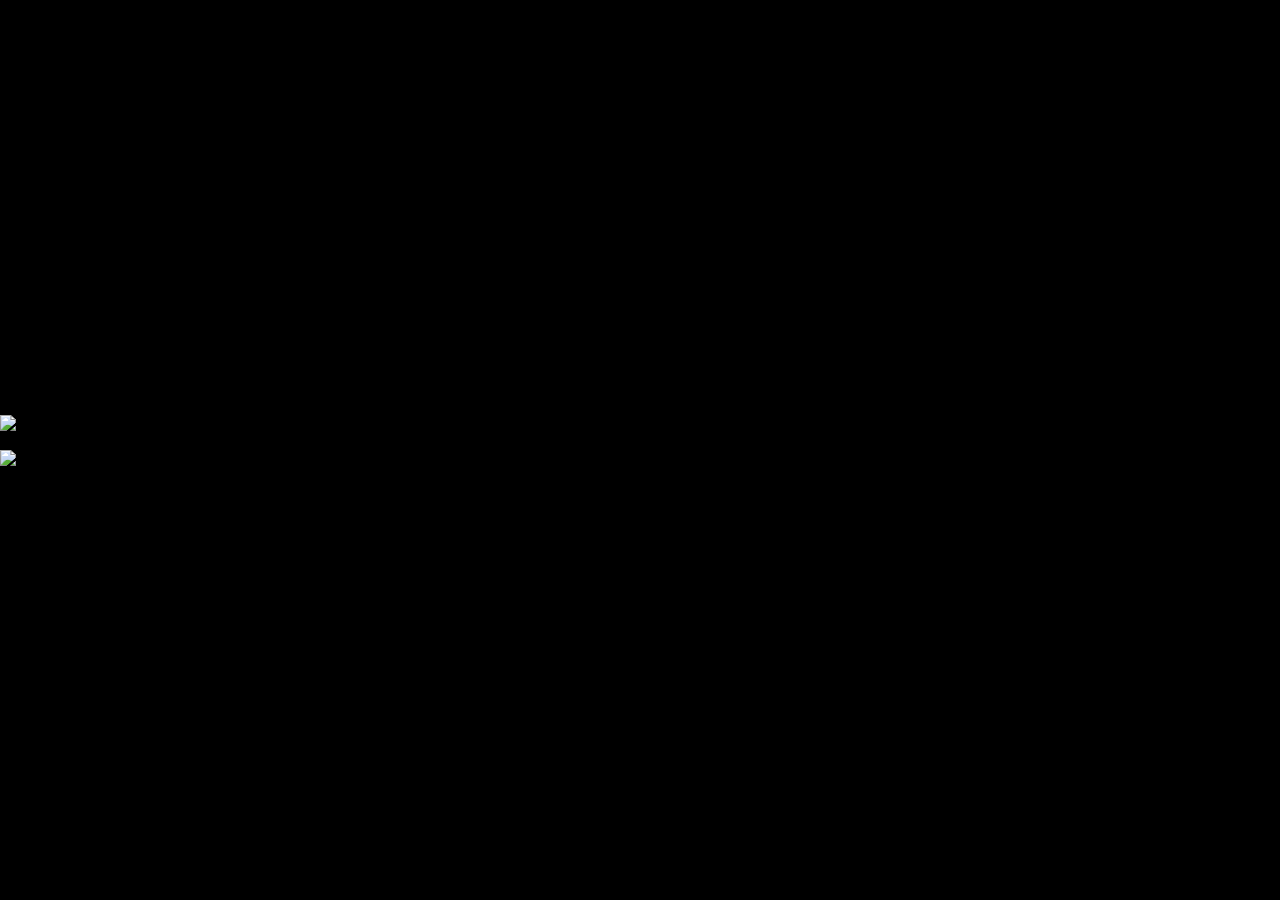
==== ball-site/index.html @ 97fe8c49 "SYRA LMS - Enterprise Landing Page with GSAP animations, dark theme, and premium design" ====
<!DOCTYPE html>
<html lang="en">
  <head>
    <title>
      SYRA LMS - Immersive Platform Experience
    </title>
    <meta charset="utf-8" />
    <meta name="viewport" content="width=device-width,initial-scale=1" />
    <meta name="theme-color" content="#000000" />
    <meta name="description" content="Enterprise Learning Management, Built to Scale. Powered by SYRA." />
    <meta property="og:title" content="SYRA LMS - Immersive Platform Experience" />
    <meta property="og:description" content="Enterprise Learning Management, Built to Scale. Powered by SYRA." />
    <meta property="og:image" content="/frame-122.png" />
    <meta property="og:url" content="https://gentle-bjppjzad.peachworlds.com/" />
    <meta property="og:type" content="website" />
    <link rel="icon" href="/favicon.ico" />
    <link href="/website-base.css" rel="stylesheet" />
    <link href="/styles.css" rel="stylesheet" />
    <link href="https://fonts.gstatic.com" rel="preconnect" crossorigin="" />
    <link href="https://fonts.googleapis.com" rel="preconnect" />
    <link href="https://fonts.googleapis.com/css?family=Inter:100,200,300,400,500,600,700,800,900&amp;display=swap" rel="stylesheet" />
    <script>
      window._pwInitialPath = "/";
    </script>
    <script defer="defer" fetchpriority="high" src="/script.js">
    </script>
    <meta name="pw:has-visual-script" content="false" />
    <link rel="preload" href="/scene-state/7924c80d-bb02-4826-bb1d-33b5c4a003f1.json" as="fetch" crossorigin="anonymous" />
    <link rel="preload" href="https://files.peachworlds.com/website/4c25fbb6-4447-4c03-b90b-8cdc80b7f81b/ring2.glb" as="fetch" crossorigin="anonymous" />
    <link rel="preload" href="https://files.peachworlds.com/website/a034d5e5-f4a1-4dcf-948c-021e9bb2047b/d25cec59-ebd5-472f-8d68-d06a9ad9ec39-left-hand-model-2021.glb" as="fetch" crossorigin="anonymous" />
    <link rel="preload" href="https://files.peachworlds.com/website/f013d082-dc38-4d1c-a94c-7d1fe1f25012/32be5c19-be14-469d-b2ed-f40f2c6a6361-a-rock.glb" as="fetch" crossorigin="anonymous" />
    <link rel="preload" href="https://files.peachworlds.com/website/5c00662b-6455-4fd2-bd42-2dcfce388ecd/studio-small-07-1k.exr" as="image" crossorigin="anonymous" />
    <link rel="preload" href="https://files.peachworlds.com/website/cf871065-1da4-4406-800b-a447b17d5a91/sphereanimated-1-.glb" as="fetch" crossorigin="anonymous" />
    <link rel="preload" href="https://files.peachworlds.com/website/6cd54b00-4824-4f9d-b440-da5d7ab19fb6/design-r.png" as="image" crossorigin="anonymous" />
    <link rel="preload" href="/ui-state.json" as="fetch" crossorigin="anonymous" />
    <link rel="preload" href="https://files.peachworlds.com/website/71e2d221-495f-463f-9fb5-9c53a4a52da3/audio-on.svg" as="image" crossorigin="anonymous" />
    <link rel="preload" href="https://files.peachworlds.com/website/16d646fa-1fe0-40e4-9465-89cd3027eb86/audio-mute.svg" as="image" crossorigin="anonymous" />
    <style>
      * { box-sizing: border-box; } body {margin: 0;}::-webkit-scrollbar{display:none;}.pwb-scene &gt; canvas{display:block;width:100%;height:100%;user-select:none;}#pwb-loading-wrap{background-color:#06040A;}#ioqi{width:100%;height:100dvh;display:flex;position:relative;align-items:center;flex-direction:column;justify-content:center;}#i7t5a{display:flex;position:relative;align-items:center;justify-content:center;}#izk4b{color:#FFFFFF;display:block;position:absolute;font-size:18px;text-align:center;font-family:&#34;cotford-display-light-italic&#34;;font-weight:bold;}#ik8qc{width:100%;display:none;min-height:75px;padding-top:10px;padding-left:10px;padding-right:10px;padding-bottom:10px;}#i9u0o{width:100%;bottom:0px;display:flex;position:fixed;min-height:75px;align-items:center;padding-top:10px;padding-left:10px;padding-right:10px;padding-bottom:10px;justify-content:center;}#iittf{width:350px;}*{scrollbar-width:none;}#it7v8{top:48px;color:#ffffff;width:100%;display:block;position:absolute;font-size:24px;max-width:600px;text-align:center;font-family:&#34;kantumruypro-light&#34;;font-weight:400;line-height:24px;padding-top:10px;padding-left:10px;padding-right:10px;letter-spacing:0px;padding-bottom:10px;}#izp2n{font-size:26px;font-family:&#34;cotford-display-light-italic&#34;;}.pw-scene-style &gt; canvas{display:block;width:100%;height:100%;user-select:none;}html, body, div, span, applet, object, iframe, h1, h2, h3, h4, h5, h6, p, blockquote, pre, a, abbr, acronym, address, big, cite, code, del, dfn, em, img, ins, kbd, q, s, samp, small, strike, strong, sub, sup, tt, var, b, u, i, center, dl, dt, dd, ol, ul, li, fieldset, form, label, legend, table, caption, tbody, tfoot, thead, tr, th, td, article, aside, canvas, details, embed, figure, figcaption, footer, header, hgroup, menu, nav, output, ruby, section, summary, time, mark, audio, video{margin-top:0px;margin-right:0px;margin-bottom:0px;margin-left:0px;padding-top:0px;padding-right:0px;padding-bottom:0px;padding-left:0px;border-top-width:0px;border-right-width:0px;border-bottom-width:0px;border-left-width:0px;border-top-style:none;border-right-style:none;border-bottom-style:none;border-left-style:none;border-top-color:currentcolor;border-right-color:currentcolor;border-bottom-color:currentcolor;border-left-color:currentcolor;border-image-source:initial;border-image-slice:initial;border-image-width:initial;border-image-outset:initial;border-image-repeat:initial;font-style:inherit;font-variant-ligatures:inherit;font-variant-caps:inherit;font-variant-numeric:inherit;font-variant-east-asian:inherit;font-variant-alternates:inherit;font-variant-position:inherit;font-variant-emoji:inherit;font-weight:inherit;font-stretch:inherit;font-size:inherit;line-height:inherit;font-family:inherit;font-optical-sizing:inherit;font-size-adjust:inherit;font-kerning:inherit;font-feature-settings:inherit;font-variation-settings:inherit;font-language-override:inherit;vertical-align:baseline;}article, aside, details, figcaption, figure, footer, header, hgroup, menu, nav, section{display:block;}body{line-height:1;}ol, ul{list-style-position:initial;list-style-image:initial;list-style-type:none;}blockquote, q{quotes:none;}blockquote::before, blockquote::after, q::before, q::after{content:none;}table{border-collapse:collapse;-webkit-border-horizontal-spacing:0px;-webkit-border-vertical-spacing:0px;}b, strong{font-weight:bolder;}i, em{font-style:italic;}@font-face{src:url(&#34;https://files.peachworlds.com/website/9fa486aa-bda8-448b-ae15-0d2807d67348/kantumruypro-regular.ttf&#34;);font-family:kantumruypro-regular;}@font-face{src:url(&#34;https://files.peachworlds.com/website/bb75e3c7-b59f-400c-b291-21babd55424b/kantumruypro-italic.ttf&#34;);font-family:kantumruypro-italic;}@font-face{src:url(&#34;https://files.peachworlds.com/website/b79edb11-2c78-4fdc-9512-f935f3fa5f18/kantumruypro-lightitalic.ttf&#34;);font-family:kantumruypro-lightitalic;}@font-face{src:url(&#34;https://files.peachworlds.com/website/bb75e3c7-b59f-400c-b291-21babd55424b/kantumruypro-italic.ttf&#34;);font-family:kantumruypro-italic;}@font-face{src:url(&#34;https://files.peachworlds.com/website/f69d486d-9947-4876-b985-f4bb9229ac21/kantumruypro-light.ttf&#34;);font-family:kantumruypro-light;}@font-face{src:url(&#34;https://files.peachworlds.com/website/9fa486aa-bda8-448b-ae15-0d2807d67348/kantumruypro-regular.ttf&#34;);font-family:kantumruypro-regular;}@font-face{src:url(&#34;https://files.peachworlds.com/website/3dca9941-6e9c-41eb-b9f4-c572b12c3dfd/cotford-display-light-italic.ttf&#34;);font-family:cotford-display-light-italic;}@font-face{src:url(&#34;https://files.peachworlds.com/website/bb75e3c7-b59f-400c-b291-21babd55424b/kantumruypro-italic.ttf&#34;);font-family:kantumruypro-italic;}@media (max-width: 480px){#iittf{width:96%;}}
    </style>
  </head>
  <body id="i7xv">
    <div id="pwb-body-wrap">
      <div id="ilxh" class="pwb-flex-grid-wrap">
        <div id="i1kf" class="pwb-scene">
        </div>
      </div>
      <div id="i7fsr" class="pwb-flex-grid-wrap">
        <div id="ise2k-4" class="pwb-flex-grid-wrap">
          <div id="ipgz5" class="pwb-flex-grid-wrap">
            <div id="izvvl-5">
              Enterprise Learning
            </div>
            <div id="izvvl-2-4">
              Management System
            </div>
          </div>
          <div id="ipgz5-2" class="pwb-flex-grid-wrap">
            <div id="izvvl-5-2">
              SCROLL TO EXPLORE
            </div>
          </div>
        </div>
        <div id="ise2k" class="pwb-flex-grid-wrap">
            <div id="izvvl">
              Author.
            </div>
            <div id="izvvl-2">
              Build courses with drag-and-drop simplicity. Rich media, SCORM, xAPI, quizzes, assignments &#8212; everything your instructors need, in one place.
            </div>
        </div>
        <div id="ise2k-2" class="pwb-flex-grid-wrap">
            <div id="izvvl-3">
              Deliver.
            </div>
            <div id="izvvl-2-2">
              Multi-tenant deployment, SSO, role-based access, mobile-first design &#8212; reach every learner across every department, branch, and region.
            </div>
        </div>
        <div id="ise2k-3" class="pwb-flex-grid-wrap">
            <div id="izvvl-4">
              Measure.
            </div>
            <div id="izvvl-2-3">
              Real-time analytics, completion tracking, assessment scoring, and compliance reporting &#8212; actionable insights that drive learning outcomes.
            </div>
        </div>
        <div id="ise2k-4-2" class="pwb-flex-grid-wrap">
          <div id="ipgz5-3" class="pwb-flex-grid-wrap">
            <div id="izvvl-5-3">
              <span id="iwjrq">              Learning
</span>
              Without
            </div>
            <div id="izvvl-2-4-2">
              <span id="imw6j">              Limits.
</span>
              Built to Scale
            </div>
          </div>
          <div id="ipgz5-4" class="pwb-flex-grid-wrap" style="opacity:0;pointer-events:none;">
            <div id="icjns" class="pwb-flex-grid-wrap">
              <img src="https://files.peachworlds.com/website/58957ca9-8643-49dc-a035-eb71ea88ae23/peach-contest.jpg" loading="lazy" id="ix0fg" />
            </div>
            <div id="i61hk" class="pwb-flex-grid-wrap">
              <img src="https://files.peachworlds.com/website/6afeb197-b2ab-4ca1-a1c8-5106d596f57b/icon-arrow.svg" loading="lazy" id="ix0fg-2" />
            </div>
          </div>
          <div id="ipgz5-2-2" class="pwb-flex-grid-wrap" style="pointer-events:none;cursor:default;">
            <div id="izvvl-5-2-5" style="pointer-events:none;cursor:default;">
              POWERED BY SYRA LMS
            </div>
          </div>
        </div>
      </div>
      <div id="iu07b" class="pwb-flex-grid-wrap">
        <div id="ii6zp" class="pwb-flex-grid-wrap">
          <div id="iz3qu" class="pwb-relative-overlay">
            <div id="i7ibo" class="pwb-flex-grid-wrap">
              <div id="izqgk">
                <span id="igbjd">                Request
</span>
                a Demo
                <br id="izpoj" />
                <span id="ilszi">                of SYRA
</span>
                Today
              </div>
              <div id="igdbj" class="pwb-flex-grid-wrap">
                <img src="https://files.peachworlds.com/website/6afeb197-b2ab-4ca1-a1c8-5106d596f57b/icon-arrow.svg" loading="lazy" id="ix0fg-2-2" />
              </div>
            </div>
            <div id="ixd79" class="pwb-flex-grid-wrap">
              <div id="iici9-2" class="pwb-flex-grid-wrap">
                <div id="izvvl-5-2-2-2">
                  CLOSE
                </div>
              </div>
            </div>
          </div>
        </div>
        <div id="iici9" class="pwb-flex-grid-wrap">
          <div id="iz27l" class="pwb-flex-grid-wrap">
            <img src="https://files.peachworlds.com/website/b32fbc41-4780-4e2a-862e-de829d898a2d/long-menu.svg" loading="lazy" id="i9a69" />
            <div id="irfiv">
              MENU
            </div>
          </div>
          <div id="i6ekg" class="pwb-audio">
          </div>
        </div>
      </div>
    </div>
    <div id="pwb-loading-wrap">
      <div id="ioqi" class="pwb-flex-grid-wrap">
        <div id="it7v8">
          <span id="izp2n">          Your platform
</span>
          is loading...
          <br id="i0h2v" />
        </div>
        <div id="i7t5a" size="64" progresscolor="#FFFFFF" progresswidth="1" backgroundcolor="#38363B" backgroundwidth="1" class="pwb-loading-bar">
          <svg id="ijw11" width="130" xmlns="http://www.w3.org/2000/svg" height="130" version="1.1" viewport="0 0 130 130">
            <circle r="64" cx="65" cy="65" id="iijaf" fill="transparent" stroke="#38363B" stroke-width="1" stroke-dasharray="402.1238596594935" stroke-dashoffset="0">
            </circle>
            <circle r="64" cx="65" cy="65" id="ip7q6" fill="transparent" stroke="#FFFFFF" stroke-width="1" stroke-dasharray="402.1238596594935" stroke-dashoffset="402.1238596594935" class="pwb-loading-bar-circle">
            </circle>
          </svg>
          <div id="izk4b" class="pwb-loading-bar-text">
            0%
          </div>
        </div>
        <div id="i9u0o" class="pwb-flex-grid-wrap">
          <img src="https://files.peachworlds.com/website/da6da6ee-b51e-4933-aa07-418f6b162f99/pw-built-2-.png" loading="lazy" id="iittf" />
        </div>
      </div>
      <div id="ik8qc" class="pwb-flex-grid-wrap">
        <img src="https://pwb-uploads-staging.s3.amazonaws.com/static/built_with_peach_worlds_light.png" loading="lazy" id="pwb-loading-page-logo" />
      </div>
    </div>
    <a target="_blank" href="#" style="opacity:0;pointer-events:none;position:absolute;">    <img class="pw-promo-image" src="https://pwb-uploads-production.s3.amazonaws.com/static/pw_promotional_badge.png" alt="" /></a>
    <!-- Waterfall optimization -->
    <script type="text/javascript">
      window._pwPreviewResourceUrls = [];
          (function waterfallOptimizationScript(){window._pwPreviewResourceUrls=window._pwPreviewResourceUrls||[];if(!window._pwLoadFileRequestsCache)window._pwLoadFileRequestsCache=new Map;if(!window._pwLoadFileResolveFnCache)window._pwLoadFileResolveFnCache=new Map;window._pwSetFileCache=(fileUrl,blob)=>{if(!window._pwLoadFileResolveFnCache)throw new Error(`Variable "_pwLoadFileResolveFnCache" is undefined.`);const blobUrl=(window.URL||window.webkitURL).createObjectURL(blob);const resolveFn=window._pwLoadFileResolveFnCache.get(fileUrl);if(!resolveFn)throw new Error(`Resolve function for file "${fileUrl}" not found.`);resolveFn(blobUrl)};window._pwWaitForExplicitFileResolve=fileUrl=>{if(!window._pwLoadFileResolveFnCache)throw new Error(`Variable "_pwLoadFileResolveFnCache" is undefined.`);if(!window._pwLoadFileRequestsCache)throw new Error(`Variable "_pwLoadFileRequestsCache" is undefined.`);if(window._pwLoadFileResolveFnCache.has(fileUrl)&&window._pwLoadFileRequestsCache.has(fileUrl))return;let resolveFn=void 0;const explicitWaitPromise=new Promise(resolve=>{resolveFn=resolve});window._pwLoadFileResolveFnCache.set(fileUrl,resolveFn);window._pwLoadFileRequestsCache.set(fileUrl,explicitWaitPromise)};window._pwLoadFileFromCacheHelper=async fileUrl=>{if(!fileUrl)return void 0;try{const response=await fetch(fileUrl);if(!response.ok)return void 0;const blob=await response.blob();const blobUrl=(window.URL||window.webkitURL).createObjectURL(blob);return blobUrl}catch(error){return void 0}};window._pwLoadFileFromCache=async fileUrl=>{if(!fileUrl)return void 0;if(!window._pwLoadFileRequestsCache)throw new Error(`Variable "_pwLoadFileRequestsCache" is undefined.`);let requestPromise=window._pwLoadFileRequestsCache.get(fileUrl);if(!requestPromise){if(!window._pwLoadFileFromCacheHelper)throw new Error(`Function "_pwLoadFileFromCacheHelper" is undefined.`);requestPromise=window._pwLoadFileFromCacheHelper(fileUrl);window._pwLoadFileRequestsCache.set(fileUrl,requestPromise)}return await requestPromise};for(const explicitResourceUrl of window._pwPreviewResourceUrls)window._pwWaitForExplicitFileResolve(explicitResourceUrl)})();
    </script>
    <script type="text/javascript">
      window._pwExecLoadingPageJavascript = () => {
            var items = document.querySelectorAll('#i7t5a');
          for (var i = 0, len = items.length; i < len; i++) {
            (function(){
const _this=this;if(!_this||_this.dataset.gjsType)return;const loadingDuration=6e3;const loadingStopAtTime=4500;if(!window._pwLoadingProgressEasing){window._pwLoadingProgressEasing=x=>{return x<.5?4*x*x*x:1-Math.pow(-2*x+2,3)/2}}if(!window._pwSetLoadingProgress){window._pwSetLoadingProgress=(timeMilliseconds,progressText,circle)=>{const progress=Math.round(window._pwLoadingProgressEasing((timeMilliseconds+50)/loadingDuration)*100);if(progressText){progressText.dataset.time=`${timeMilliseconds}`;progressText.textContent=`${progress}%`}if(!circle)return;const radius=circle?parseInt(circle.getAttribute("r")||"0"):40;const c=Math.PI*(radius*2);const circleProgress=(100-progress)/100*c;circle.style.strokeDashoffset=`${circleProgress}`}}const timeId=setInterval(()=>{const progressText=Array.from(_this.children).find(el=>el.classList.contains("pwb-loading-bar-text"));const circle=_this.querySelector(`.pwb-loading-bar-circle`);const currentProgress=parseInt(progressText.dataset.time||"0");window._pwSetLoadingProgress(currentProgress+50,progressText,circle);if(currentProgress>=loadingStopAtTime){clearInterval(timeId)}},50)
}.bind(items[i]))();
          }
          };
          window._pwExecLoadingPageJavascript();
    </script>
    <script>
      (function() {
        var activated = false;
        var scrollEndTriggered = false;
        var maxScrollReached = 0;

        // Wait for parent to signal that we're in fullscreen mode
        window.addEventListener('message', function(e) {
          if (e.data === 'ballsite-activate') {
            activated = true;
            scrollEndTriggered = false;
            maxScrollReached = 0;
          }
        });

        function checkScrollEnd() {
          if (!activated || scrollEndTriggered) return;
          var scrollTop = window.pageYOffset || document.documentElement.scrollTop;
          var scrollHeight = document.documentElement.scrollHeight;
          var clientHeight = document.documentElement.clientHeight;
          var maxScroll = scrollHeight - clientHeight;

          // Track max scroll position
          if (scrollTop > maxScrollReached) maxScrollReached = scrollTop;

          // Only trigger if:
          // 1. There's actual scrollable content (at least 200px)
          // 2. User has scrolled at least 200px total
          // 3. User is near the bottom
          if (maxScroll > 200 && maxScrollReached > 200 && scrollTop >= maxScroll - 100) {
            scrollEndTriggered = true;
            if (window.parent !== window) {
              window.parent.postMessage('ballsite-scroll-end', '*');
            }
          }
        }
        window.addEventListener('scroll', checkScrollEnd, { passive: true });
      })();
    </script>
  </body>
</html>
---- website-base.css ----
#pwb-body-wrap {
  opacity: 0;
  max-width: 100vw;
  max-height: 100vh;
  overflow: hidden;
  position: relative;
}

/* only target div with id pwb-loading-wrap, body tag on loading screen will also have the same id */
div#pwb-loading-wrap {
  position: absolute;
  top: 0;
  left: 0;
  width: 100vw;
  min-height: 100vh;
  z-index: 1;
  transition: opacity 0.3s;
}

/* Recommended Lenis CSS */
html.lenis,
html.lenis body {
  height: auto;
}

.lenis:not(.lenis-autoToggle).lenis-stopped {
  overflow: clip;
}

.lenis [data-lenis-prevent],
.lenis [data-lenis-prevent-wheel],
.lenis [data-lenis-prevent-touch] {
  overscroll-behavior: contain;
}

.lenis.lenis-smooth iframe {
  pointer-events: none;
}

.lenis.lenis-autoToggle {
  transition-property: overflow;
  transition-duration: 1ms;
  transition-behavior: allow-discrete;
}

/* Hacky fix for the scrollbar - check out the PWB-705 bug report */

* {
  -ms-overflow-style: none;
  scrollbar-width: none;
}
*::-webkit-scrollbar {
  display: none;
}

.pw-promo-image {
  width: 162px;
  position: fixed;
  z-index: 9999;
  bottom: 16px;
  right: 16px;
  box-shadow: 0px -2px 22px 8px rgba(0, 0, 0, 0.1);
  border-radius: 8px;
}
---- styles.css ----
﻿html{background-color:#000000;}* { box-sizing: border-box; } body {margin: 0;background-color:#000000;}.pw-scene-style{display:block;width:100dvw;height:100dvh;min-height:75px;}.pw-scene-style > canvas{display:block;width:100%;height:100%;user-select:none;}*{scrollbar-width:none;}::-webkit-scrollbar{display:none;}#i9tg{position:relative;z-index:0;background-color:#ffffff;}#ijim{display:block;position:fixed;width:100vw;height:100vh;top:0px;left:0px;right:0px;bottom:0px;z-index:-1;}html, body, div, span, applet, object, iframe, h1, h2, h3, h4, h5, h6, p, blockquote, pre, a, abbr, acronym, address, big, cite, code, del, dfn, em, img, ins, kbd, q, s, samp, small, strike, strong, sub, sup, tt, var, b, u, i, center, dl, dt, dd, ol, ul, li, fieldset, form, label, legend, table, caption, tbody, tfoot, thead, tr, th, td, article, aside, canvas, details, embed, figure, figcaption, footer, header, hgroup, menu, nav, output, ruby, section, summary, time, mark, audio, video{margin-top:0px;margin-right:0px;margin-bottom:0px;margin-left:0px;padding-top:0px;padding-right:0px;padding-bottom:0px;padding-left:0px;border-top-width:0px;border-right-width:0px;border-bottom-width:0px;border-left-width:0px;border-top-style:none;border-right-style:none;border-bottom-style:none;border-left-style:none;border-top-color:currentcolor;border-right-color:currentcolor;border-bottom-color:currentcolor;border-left-color:currentcolor;border-image-source:initial;border-image-slice:initial;border-image-width:initial;border-image-outset:initial;border-image-repeat:initial;font-style:inherit;font-variant-ligatures:inherit;font-variant-caps:inherit;font-variant-numeric:inherit;font-variant-east-asian:inherit;font-variant-alternates:inherit;font-variant-position:inherit;font-variant-emoji:inherit;font-weight:inherit;font-stretch:inherit;font-size:inherit;line-height:inherit;font-family:inherit;font-optical-sizing:inherit;font-size-adjust:inherit;font-kerning:inherit;font-feature-settings:inherit;font-variation-settings:inherit;font-language-override:inherit;vertical-align:baseline;}article, aside, details, figcaption, figure, footer, header, hgroup, menu, nav, section{display:block;}body{line-height:1;}ol, ul{list-style-position:initial;list-style-image:initial;list-style-type:none;}blockquote, q{quotes:none;}blockquote::before, blockquote::after, q::before, q::after{content:none;}table{border-collapse:collapse;-webkit-border-horizontal-spacing:0px;-webkit-border-vertical-spacing:0px;}b, strong{font-weight:bolder;}i, em{font-style:italic;}.pw-block-style{display:block;min-height:75px;width:100%;}#iolxg{height:160dvh;pointer-events:none;position:relative;z-index:9999;display:flex;flex-direction:column;align-items:center;justify-content:start;}.pw-anchor-style{display:block;height:0px;width:100%;}#irod2-2{height:100dvh;display:flex;flex-direction:column;position:sticky;align-items:start;top:0px;}.pw-text-style{display:block;width:100%;font-family:Inter;font-size:16px;font-weight:400;letter-spacing:0px;color:rgb(0, 0, 0);}#iiz3y{color:#ffffff;font-family:"instrumentserif-italic";font-size:72px;position:relative;letter-spacing:-0.02em;width:revert;}#ijp7h{position:absolute;bottom:5vh;width:revert;min-height:revert;display:flex;flex-direction:column;align-items:start;left:5vw;}:root{--pw-user-color-style-b90b682a-e4eb-4994-b48c-9184bc04a04e:#101010;}#ijp7h-2{position:relative;width:revert;min-height:revert;display:flex;flex-direction:row;justify-content:start;align-items:end;gap:24px;}#iiz3y-2-2{color:#ffffff;font-family:"instrumentsans-regular";font-size:90px;position:relative;left:0px;width:revert;letter-spacing:-6px;display:none;}#ii1g6-2{color:#ffffff;font-family:"instrumentserif-regular";font-size:18px;position:relative;top:-18px;width:revert;display:none;}.pw-link-style{color:inherit;display:inline-block;vertical-align:top;text-decoration-line:none;text-decoration-thickness:initial;text-decoration-style:initial;text-decoration-color:initial;width:100%;max-width:100%;cursor:pointer;}#ico91{display:flex;flex-direction:row;align-items:end;}.pw-image-style{width:100px;height:100px;}#io8gn{width:100%;height:500px;position:absolute;bottom:0px;z-index:-1;}#io8gn-2{width:100%;height:500px;position:absolute;bottom:-500px;z-index:-1;}#irod2{min-height:revert;position:fixed;top:0px;display:flex;flex-direction:column;align-items:center;justify-content:start;background-color:#0000001a;backdrop-filter:blur(30px);z-index:9999999;}#irod2-4{display:flex;flex-direction:row;justify-content:space-between;align-items:center;max-width:1600px;padding-left:40px;padding-right:40px;position:relative;}#ievjs{width:revert;min-height:revert;display:flex;gap:2px;}#i37rm-2{max-width:revert;padding-top:12px;padding-bottom:12px;border-radius:12px;position:relative;border:1px solid #ffffff33;width:230px;}#i05en-3{font-family:"satoshi-medium";color:#ffffff;text-align:center;}#ico91-2{display:flex;flex-direction:row;align-items:center;justify-content:start;gap:10px;min-height:revert;margin-bottom:20px;overflow:hidden;}#iiz3y-2{color:#ffffff;font-family:"instrumentsans-medium";position:relative;font-size:12px;letter-spacing:1px;text-transform:uppercase;display:block;}#ijl82{display:flex;flex-direction:column;align-items:center;justify-content:start;position:relative;top:-50dvh;z-index:5;}#ijp7h-3{position:relative;width:revert;min-height:revert;display:flex;flex-direction:column;align-items:start;margin-bottom:80px;}#ico91-2-2{display:flex;flex-direction:row;align-items:center;justify-content:center;gap:10px;min-height:revert;margin-bottom:20px;}#iooij-3{height:1px;width:40px;min-height:revert;background-color:#000000;}#iiz3y-2-3{color:#000000;font-family:"instrumentsans-medium";position:relative;font-size:12px;letter-spacing:1px;text-transform:uppercase;width:revert;}#i89yd-2{white-space-collapse:preserve;}#ico91-3{display:flex;flex-direction:column;align-items:center;width:revert;min-height:revert;justify-content:center;gap:20px;}#iiz3y-3{color:#000000;font-family:"satoshi-regular";font-size:52px;position:relative;text-align:center;letter-spacing:-0.02em;}#ijp7h-2-2{position:relative;width:revert;min-height:revert;display:flex;flex-direction:row;justify-content:start;align-items:end;gap:24px;}#ijl82-2-2{min-height:revert;width:1200px;display:flex;flex-direction:column;justify-content:start;align-items:start;margin-top:80px;}#i05en-3-2-2-3{font-family:"satoshi-regular";color:#00000033;text-align:center;}#i1bxk{white-space-collapse:preserve;}#if2ol{min-height:revert;display:flex;flex-direction:row;justify-content:space-between;margin-top:20px;align-items:center;}#ijl82-3{display:flex;flex-direction:column;align-items:center;justify-content:start;position:relative;padding-left:40px;padding-right:40px;padding-top:20dvh;}#ijp7h-3-2{position:relative;width:revert;min-height:revert;display:flex;flex-direction:column;align-items:start;margin-bottom:40px;}#ico91-3-2{display:flex;flex-direction:row;align-items:end;width:revert;min-height:revert;justify-content:center;}#iiz3y-3-2{color:#000000;font-family:"instrumentsans-regular";font-size:52px;position:relative;text-align:start;letter-spacing:-0.02em;text-transform:none;}#ijp7h-2-2-2{position:relative;width:revert;min-height:revert;display:flex;flex-direction:row;justify-content:start;align-items:end;gap:24px;}#i8jsjl{max-width:1200px;min-height:revert;display:flex;flex-direction:column;align-items:start;justify-content:start;gap:100px;}#i3krdj{display:flex;flex-direction:row;gap:0px;justify-content:start;overflow:hidden;height:400px;margin-top:-40px;}#i3krdj-2{border-radius:0px;padding-right:40px;padding-bottom:40px;display:flex;flex-direction:column;justify-content:center;width:50%;align-items:start;}#i3krdj-2-2{background-color:var(--pw-user-color-style-b90b682a-e4eb-4994-b48c-9184bc04a04e);border-radius:24px;display:flex;flex-direction:column;align-items:center;justify-content:center;width:50%;}#i30u5x{height:revert;width:45%;}#iiz3y-3-2-2{color:#000000;font-family:"instrumentserif-italic";font-size:32px;position:relative;text-align:start;letter-spacing:-0.02em;}#i83zh8{min-height:revert;display:flex;flex-direction:column;align-items:start;gap:8px;max-width:400px;margin-left:0px;}#i83zh8-2{display:flex;flex-direction:column;align-items:start;gap:4px;min-height:revert;position:relative;}#i6x28p{color:#00000066;}#ihlqjb{min-height:revert;display:flex;flex-direction:column;align-items:start;justify-content:start;gap:8px;}#iq2i9n{display:flex;flex-direction:column;align-items:start;justify-content:start;gap:20px;}#i3krdj-3{display:flex;flex-direction:row;gap:0px;justify-content:start;overflow:hidden;height:400px;}#i3krdj-2-2-2{background-color:var(--pw-user-color-style-b90b682a-e4eb-4994-b48c-9184bc04a04e);border-radius:24px;flex-direction:column;align-items:center;justify-content:center;width:50%;display:flex;overflow:hidden;}#i30u5x-2{height:revert;width:75%;}#i3krdj-3-2{display:flex;flex-direction:row;gap:0px;justify-content:start;overflow:hidden;height:400px;}#i3krdj-2-2-2-2{background-color:var(--pw-user-color-style-b90b682a-e4eb-4994-b48c-9184bc04a04e);border-radius:24px;display:flex;flex-direction:column;align-items:center;justify-content:end;width:50%;overflow:hidden;}#i30u5x-2-2{height:revert;width:65%;}#ijl82-3-2{display:flex;flex-direction:column;align-items:center;justify-content:start;position:relative;padding-left:40px;padding-right:40px;margin-top:200px;padding-top:400px;padding-bottom:200px;}#iid17o{height:30dvh;pointer-events:none;display:block;}#iid17o-2{height:100dvh;pointer-events:none;display:block;}#irod2-2-2{height:100dvh;display:flex;flex-direction:column;position:relative;align-items:center;overflow:hidden;justify-content:center;}#ijp7h-4{position:absolute;width:revert;min-height:revert;display:flex;flex-direction:column;align-items:start;right:20vw;}#ico91-2-3{display:flex;flex-direction:row;align-items:center;justify-content:start;gap:10px;min-height:revert;margin-bottom:20px;}#iooij-2{height:1px;width:40px;min-height:revert;background-color:#ffffff;}#iiz3y-2-4{color:#ffffff;position:relative;}#i89yd-3{white-space-collapse:preserve;}#ico91-4{display:flex;flex-direction:column;align-items:start;justify-content:start;gap:20px;}#iiz3y-4{color:#ffffff;font-family:"satoshi-regular";font-size:72px;position:relative;letter-spacing:-0.02em;}#ijp7h-2-3{position:relative;width:revert;min-height:revert;display:flex;flex-direction:row;justify-content:start;align-items:end;gap:24px;}#io8gn-3{width:100%;height:200px;position:absolute;bottom:0px;z-index:-1;}#i37rm-3{max-width:revert;width:revert;padding-left:24px;padding-right:24px;padding-top:12px;padding-bottom:12px;background-color:#ffffff;border-radius:12px;position:relative;right:0px;display:flex;flex-direction:row;height:48px;align-items:center;gap:8px;}#i05en-4{font-family:"satoshi-medium";}#iuzuw6-3{width:14px;height:14px;}#i37rm-3-3{max-width:revert;padding-left:24px;padding-right:24px;padding-top:12px;padding-bottom:12px;background-color:#ffffff;border-radius:12px;position:relative;right:0px;display:flex;flex-direction:row;height:56px;align-items:center;gap:8px;top:-10px;left:10px;width:revert;}#i05en-4-3{font-family:"satoshi-medium";}#iuzuw6-3-3{width:14px;height:14px;}#i2m79a{position:absolute;bottom:0px;display:flex;flex-direction:column;align-items:center;justify-content:start;max-width:1600px;padding-left:40px;padding-right:40px;pointer-events:auto;}#ievjs-2{width:revert;min-height:revert;display:flex;gap:2px;}#iwb6qw{display:flex;flex-direction:row;justify-content:space-between;align-items:end;min-height:revert;}#ievjs-2-2{width:revert;min-height:revert;display:flex;gap:32px;margin-right:32px;align-items:center;}#i05en-2-3-2-2{font-family:"satoshi-regular";color:#ffffff;width:revert;}#iolxg-2{height:50dvh;pointer-events:auto;position:relative;z-index:9999;display:flex;flex-direction:column;align-items:center;justify-content:start;}#irod2-2-3{height:50dvh;display:none;flex-direction:column;position:relative;align-items:center;}#io8gn-4{width:100%;height:200px;position:absolute;bottom:300px;z-index:-1;display:none;}#io8gn-2-2{width:100%;height:200px;position:absolute;bottom:100px;z-index:-1;display:none;}#ijp7h-3-3{position:relative;width:revert;min-height:revert;display:none;flex-direction:column;align-items:start;top:50px;}#ico91-2-2-3{display:flex;flex-direction:row;align-items:center;justify-content:center;gap:10px;min-height:revert;margin-bottom:20px;}#iooij-3-3{height:1px;width:40px;min-height:revert;background-color:#ffffff;}#iiz3y-2-3-3{color:#ffffff;font-family:"instrumentsans-medium";position:relative;font-size:12px;letter-spacing:1px;text-transform:uppercase;width:revert;}#i89yd-2-3{white-space-collapse:preserve;}#ico91-3-3{display:flex;flex-direction:column;align-items:center;width:1000px;min-height:revert;justify-content:start;gap:20px;}#iiz3y-3-3{color:#ffffff;font-family:"satoshi-regular";font-size:64px;position:relative;text-align:center;letter-spacing:-0.02em;}#ijp7h-2-2-3{position:relative;width:revert;min-height:revert;display:flex;flex-direction:row;justify-content:start;align-items:end;gap:24px;}#itwt9d{font-family:"satoshi-regular";}#ih1mff{height:60dvh;display:block;}#i37rm-3-3-2{max-width:revert;width:revert;padding-left:24px;padding-right:24px;padding-top:12px;padding-bottom:12px;background-color:#ffffff;border-radius:12px;position:relative;right:0px;display:none;flex-direction:row;height:48px;align-items:center;gap:8px;top:0px;}#i05en-4-3-2{font-family:"instrumentsans-medium";}#iuzuw6-3-3-2{width:14px;height:14px;}#idg6xj{width:120px;object-fit:contain;height:revert;}.pw-video-style{display:block;width:480px;height:270px;}#iaya0c{font-family:"instrumentserif-italic";}#iiz3y-3-3-2{color:#ffffff;position:relative;}#ithril{display:flex;flex-direction:column;justify-content:center;align-items:center;padding:40px;background-color:#ffffff0d;backdrop-filter:blur(20px);border-radius:12px;overflow:hidden;width:70%;}#ifc21b{font-family:"satoshi-regular";}#ixixp8{font-family:"instrumentserif-italic";}#ievjs-2-2-2{width:revert;min-height:revert;display:flex;gap:16px;}#i05en-2-3-2-3{font-family:"satoshi-regular";color:#ffffff;width:revert;}#i05en-2-3-2-2-3{font-family:"satoshi-regular";color:#ffffff;width:revert;}#ijl82-3-2-2{display:block;flex-direction:column;align-items:center;justify-content:start;position:relative;padding-left:40px;padding-right:40px;padding-top:200px;}#i8jsjl-2-2{max-width:1600px;min-height:revert;display:flex;flex-direction:row;align-items:start;justify-content:start;gap:40px;}#ijp7h-3-2-2-2{position:relative;width:50%;min-height:revert;display:flex;flex-direction:column;align-items:start;margin-bottom:40px;}#ico91-2-2-2-3-2{display:flex;flex-direction:row;align-items:center;justify-content:start;gap:10px;min-height:revert;margin-bottom:20px;}#iooij-3-2-4-2{height:1px;width:40px;min-height:revert;background-color:#ffffff;}#iiz3y-2-3-2-3-2{color:#ffffff;position:relative;width:revert;}#i89yd-2-2-5-2{white-space-collapse:preserve;}#ico91-3-2-2-2{display:flex;flex-direction:row;align-items:end;width:revert;min-height:revert;justify-content:center;}#iiz3y-3-2-3-2{color:#ffffff;font-family:"satoshi-regular";font-size:52px;position:relative;text-align:start;letter-spacing:-0.02em;}#if3ee6-2{font-family:"instrumentserif-italic";font-size:58px;}#i37rm-2-3-3{max-width:revert;padding-left:24px;padding-right:24px;padding-top:12px;padding-bottom:12px;border-radius:12px;position:relative;border:1px solid #ffffff33;width:revert;top:40px;}#i05en-3-3-3{font-family:"satoshi-medium";color:#ffffff;width:revert;}#i3krdj-4-2{display:flex;flex-direction:row;gap:24px;justify-content:start;overflow:hidden;min-height:revert;width:50%;}#i3krdj-2-4-2{border-radius:0px;display:flex;flex-direction:column;justify-content:start;gap:24px;}#iq2i9n-3-2{width:revert;display:flex;flex-direction:column;align-items:start;justify-content:center;gap:12px;min-height:revert;}#ihlqjb-3-2{min-height:revert;display:flex;flex-direction:column;align-items:start;justify-content:start;gap:8px;width:70%;}#iiz3y-3-2-2-4-2{color:#ffffff;font-family:"satoshi-regular";font-size:32px;position:relative;text-align:start;letter-spacing:-0.02em;}#i83zh8-3-2{min-height:revert;display:flex;flex-direction:column;align-items:start;gap:8px;width:70%;}#i6x28p-3-2{font-family:"instrumentsans-regular";color:#ffffff80;}#ik85u3-3-2{font-size:16px;white-space-collapse:preserve;}#i8jsjl-2-2-2{max-width:1200px;min-height:revert;display:flex;flex-direction:column;align-items:start;justify-content:center;gap:80px;}#ijp7h-3-2-2-2-2{position:relative;min-height:revert;display:flex;flex-direction:column;align-items:start;margin-bottom:40px;}#ico91-3-2-2-2-2{display:flex;flex-direction:row;align-items:end;width:revert;min-height:revert;justify-content:center;}#iiz3y-3-2-3-2-2{color:#ffffff;font-family:"instrumentserif-regular";font-size:48px;position:relative;text-align:start;letter-spacing:-0.02em;}#iid17o-3{height:30dvh;pointer-events:none;display:block;}.pw-relative-overlay-style{position:absolute;display:block;height:144px;width:100%;border-top-left-radius:8px;border-top-right-radius:8px;border-bottom-right-radius:8px;border-bottom-left-radius:8px;background-color:rgb(255, 255, 255);box-shadow:rgba(0, 0, 0, 0.05) 0px 10px 20px;z-index:1;}#ijl82-3-3{display:flex;flex-direction:column;align-items:center;justify-content:start;position:relative;top:-350px;padding-left:40px;padding-right:40px;}#i8jsjl-2{max-width:1200px;min-height:revert;display:flex;flex-direction:row;align-items:start;justify-content:start;gap:40px;}#i3krdj-4{display:flex;flex-direction:column;gap:20px;justify-content:start;overflow:hidden;min-height:revert;}#i3krdj-2-4{border-radius:0px;display:flex;flex-direction:column;justify-content:center;min-height:revert;}#iq2i9n-3{width:revert;display:flex;flex-direction:column;align-items:start;justify-content:start;gap:12px;min-height:revert;}#i83zh8-3{min-height:revert;display:flex;flex-direction:column;align-items:start;gap:8px;max-width:400px;margin-left:0px;}#i83zh8-2-2{display:flex;flex-direction:column;align-items:start;gap:4px;min-height:revert;position:relative;}#i6x28p-2{color:#00000066;}#i3krdj-4-3{display:flex;flex-direction:column;gap:20px;justify-content:start;overflow:hidden;}#i3krdj-2-4-3{border-radius:0px;display:flex;flex-direction:column;justify-content:center;}#iq2i9n-3-3{width:revert;display:flex;flex-direction:column;align-items:start;justify-content:start;gap:12px;min-height:revert;}#ihlqjb-3-3{min-height:revert;display:flex;flex-direction:column;align-items:start;justify-content:start;gap:8px;}#iiz3y-3-2-2-2-2{color:#000000;font-family:"satoshi-regular";font-size:32px;position:relative;text-align:start;letter-spacing:-0.02em;}#i83zh8-3-3{min-height:revert;display:flex;flex-direction:column;align-items:start;gap:8px;max-width:400px;margin-left:0px;}#i83zh8-2-2-2{display:flex;flex-direction:column;align-items:start;gap:4px;min-height:revert;position:relative;}#i6x28p-2-2{color:#00000066;}#i3krdj-4-3-2{display:none;flex-direction:row;gap:0px;border-radius:12px;background-color:#ffffff;justify-content:start;overflow:hidden;height:300px;}#i3krdj-2-4-3-2{border-radius:0px;padding-left:40px;padding-top:40px;padding-right:40px;padding-bottom:40px;display:flex;flex-direction:column;justify-content:center;}#iq2i9n-3-3-2{width:revert;display:flex;flex-direction:column;align-items:start;justify-content:start;gap:20px;min-height:revert;}#ihlqjb-3-3-2{min-height:revert;display:flex;flex-direction:column;align-items:start;justify-content:start;gap:8px;}#iiz3y-3-2-2-2-2-2{color:#000000;font-family:"instrumentserif-regular";font-size:48px;position:relative;text-align:start;letter-spacing:-0.02em;}#i83zh8-3-3-2{min-height:revert;display:flex;flex-direction:column;align-items:start;gap:8px;max-width:400px;margin-left:0px;}#i83zh8-2-2-2-2{display:flex;flex-direction:column;align-items:start;gap:4px;min-height:revert;position:relative;}#i6x28p-2-2-3{color:#00000066;}#i83zh8-2-3-2-2-2-2-2{display:flex;flex-direction:column;align-items:start;gap:4px;min-height:revert;position:relative;}#iiz3y-3-2-2-2-2-2-2-2-2-2{color:#000000;position:relative;}#i6x28p-2-2-2-2-2-2{font-family:"instrumentsans-regular";color:#00000033;}#ihlqjb-3-4{min-height:revert;display:flex;flex-direction:column;align-items:start;justify-content:start;gap:8px;}#iiz3y-3-2-2-2-3{color:#000000;font-family:"satoshi-regular";font-size:32px;position:relative;text-align:start;letter-spacing:-0.02em;}#ihlqjb-3-6{min-height:revert;display:flex;flex-direction:column;align-items:center;justify-content:center;gap:0px;width:88px;height:88px;border:1px solid #0000001a;border-radius:9999px;}#iwhlnw-3{width:32px;height:32px;position:relative;}#i8jsjl-2-3{max-width:1200px;min-height:revert;display:flex;flex-direction:row;align-items:start;justify-content:start;gap:40px;margin-top:200px;}#i3krdj-4-4{display:flex;flex-direction:row;gap:0px;border-radius:12px;justify-content:start;overflow:hidden;height:300px;min-height:revert;}#i3krdj-2-4-4{border-radius:0px;padding-left:40px;padding-top:40px;padding-right:40px;padding-bottom:40px;display:flex;flex-direction:column;justify-content:center;min-height:revert;}#iq2i9n-3-4{width:revert;display:flex;flex-direction:column;align-items:start;justify-content:start;gap:20px;min-height:revert;}#ihlqjb-3-7{min-height:revert;display:flex;flex-direction:column;align-items:center;justify-content:center;gap:0px;width:88px;height:88px;border:1px solid #ffffff1a;border-radius:9999px;}#iwhlnw-4{width:32px;height:32px;position:relative;}#ihlqjb-3-4-2{min-height:revert;display:flex;flex-direction:column;align-items:start;justify-content:start;gap:8px;}#iiz3y-3-2-2-2-3-3{color:#ffffff;font-family:"satoshi-regular";font-size:32px;position:relative;text-align:start;letter-spacing:-0.02em;}#i6x28p-2-3{color:#ffffff66;}#i3krdj-4-3-3{display:flex;flex-direction:row;gap:0px;border-radius:12px;justify-content:start;overflow:hidden;height:300px;}#i3krdj-2-4-3-4{border-radius:0px;padding-left:40px;padding-top:40px;padding-right:40px;padding-bottom:40px;display:flex;flex-direction:column;justify-content:center;}#iq2i9n-3-3-4{width:revert;display:flex;flex-direction:column;align-items:start;justify-content:start;gap:20px;min-height:revert;}#ihlqjb-3-5-2{min-height:revert;display:flex;flex-direction:column;align-items:center;justify-content:center;gap:0px;width:88px;height:88px;border:1px solid #ffffff1a;border-radius:999px;}#iwhlnw-2-2{width:32px;height:32px;position:relative;}#ihlqjb-3-3-4{min-height:revert;display:flex;flex-direction:column;align-items:start;justify-content:start;gap:8px;}#iiz3y-3-2-2-2-2-3{color:#ffffff;font-family:"satoshi-regular";font-size:32px;position:relative;text-align:start;letter-spacing:-0.02em;}#i6x28p-2-2-4{color:#ffffff66;}#i3krdj-4-3-2-2{display:flex;flex-direction:row;gap:0px;border-radius:12px;justify-content:start;overflow:hidden;height:300px;}#i3krdj-2-4-3-2-3{border-radius:0px;padding-left:40px;padding-top:40px;padding-right:40px;padding-bottom:40px;display:flex;flex-direction:column;justify-content:center;}#iq2i9n-3-3-2-3{width:revert;display:flex;flex-direction:column;align-items:start;justify-content:start;gap:20px;min-height:revert;}#ihlqjb-3-6-2{min-height:revert;display:flex;flex-direction:column;align-items:center;justify-content:center;gap:0px;width:88px;height:88px;border:1px solid #ffffff1a;border-radius:9999px;}#iwhlnw-3-2{width:32px;height:32px;position:relative;}#ihlqjb-3-3-2-3{min-height:revert;display:flex;flex-direction:column;align-items:start;justify-content:start;gap:8px;}#iiz3y-3-2-2-2-2-2-3{color:#ffffff;font-family:"satoshi-regular";font-size:32px;position:relative;text-align:start;letter-spacing:-0.02em;}#i6x28p-2-2-3-2{color:#ffffff66;}#i3krdj-2-2-2-3{background-color:var(--pw-user-color-style-b90b682a-e4eb-4994-b48c-9184bc04a04e);border-radius:0px;display:none;flex-direction:column;align-items:center;justify-content:center;width:50%;}#i30u5x-2-3{height:revert;width:65%;}#idg6xj-3{width:revert;height:68px;margin-left:6px;position:relative;top:4px;}#itbgaj{font-family:"instrumentserif-italic";}#idyq2c{position:fixed;top:0px;width:100dvw;height:100dvh;background-color:#000000;z-index:0;pointer-events:none;display:block;}#i0m2p6{width:10px;min-height:revert;position:absolute;right:0px;top:-50dvh;height:2650px;}#ijl82-3-4{display:flex;flex-direction:column;align-items:center;justify-content:start;position:relative;padding-left:40px;padding-right:40px;padding-top:400px;}#i8jsjl-3{max-width:1200px;min-height:revert;display:flex;flex-direction:column;align-items:start;justify-content:start;gap:100px;}#i3krdj-3-3{display:flex;flex-direction:column;gap:80px;justify-content:start;overflow:hidden;}#i3krdj-2-2-2-4{border-radius:24px;flex-direction:column;align-items:center;justify-content:center;display:flex;min-height:revert;overflow:hidden;}#i3krdj-2-3-3{border-radius:0px;display:flex;flex-direction:column;justify-content:start;align-items:start;}#iq2i9n-2-3{width:revert;display:flex;flex-direction:column;align-items:start;justify-content:start;gap:20px;}#ihlqjb-2-3{min-height:revert;display:flex;flex-direction:column;align-items:start;justify-content:start;gap:8px;}#iiz3y-3-2-2-3-4{color:#000000;font-family:"instrumentserif-italic";font-size:48px;position:relative;text-align:start;letter-spacing:-0.02em;}#ix5i9e-2{font-family:"satoshi-regular";}#iiz3y-3-2-2-3-2-3{color:#00000066;position:relative;}#ijp7h-3-2-2-2-2-2{position:relative;min-height:revert;display:none;flex-direction:column;align-items:start;margin-bottom:40px;}#ico91-3-2-2-2-2-2{display:flex;flex-direction:row;align-items:end;width:revert;min-height:revert;justify-content:center;}#iiz3y-3-2-3-2-2-2{color:#ffffff;font-family:"instrumentserif-regular";font-size:32px;position:relative;text-align:start;letter-spacing:-0.02em;}#ico91-2-2-2-3-2-2-2-2{display:flex;flex-direction:row;align-items:center;justify-content:start;gap:10px;min-height:revert;margin-top:20px;}#iiz3y-2-3-2-3-2-2-2-2{color:#ffffff80;position:relative;width:revert;font-family:"satoshi-regular";text-transform:none;letter-spacing:revert;}#ico91-2-2-2-3-2-2-2-2-2{display:flex;flex-direction:row;align-items:center;justify-content:start;gap:10px;min-height:revert;margin-top:20px;}#iiz3y-2-3-2-3-2-2-2-2-2{color:#ffffff80;position:relative;width:revert;font-family:"satoshi-regular";text-transform:none;letter-spacing:revert;}#iwhlnw-2-2-2{width:100%;position:relative;height:revert;border-radius:24px;}#ih46pn-3{position:absolute;top:0px;width:10px;min-height:revert;height:120dvh;right:0px;}#ijl82-3-3-2{flex-direction:column;align-items:center;justify-content:start;position:relative;padding-left:40px;padding-right:40px;height:400dvh;display:flex;pointer-events:none;z-index:-1;}#ijl82-3-3-2-2{display:flex;flex-direction:column;align-items:center;justify-content:center;position:fixed;padding-left:40px;padding-right:40px;height:100dvh;top:0px;right:0px;bottom:0px;left:0px;gap:2dvh;pointer-events:none;background-color:#0000004d;}#ico91-3-4{display:flex;flex-direction:row;align-items:end;width:50%;min-height:revert;justify-content:start;gap:0.3em;flex-wrap:wrap;padding:24px;border:1px solid #ffffff66;border-radius:24px;pointer-events:none;}#iiz3y-3-4-2{color:#ffffff;position:relative;width:revert;}#iiz3y-3-4-2-2{color:#ffffff;position:relative;width:revert;}#iiz3y-3-4-2-3{color:#ffffff;position:relative;width:revert;}#iiz3y-3-4-2-4{color:#ffffff;position:relative;width:revert;}#iiz3y-3-4-2-5{color:#ffffff;position:relative;width:revert;}#iiz3y-3-4-2-5-2{color:#ffffff;position:relative;width:revert;}#iiz3y-3-4-2-5-3{color:#ffffff;position:relative;width:revert;}#iiz3y-3-4-2-5-4{color:#ffffff;position:relative;width:revert;}#iiz3y-3-4-2-5-5{color:#ffffff;position:relative;width:revert;}#iiz3y-3-4-2-5-6{color:#ffffff;position:relative;width:revert;}#iiz3y-3-4-2-5-6-2{color:#ffffff;position:relative;width:revert;}#iiz3y-3-4-2-5-6-2-2{color:#ffffff;position:relative;width:revert;}#iiz3y-3-4-2-5-6-2-2-2{color:#ffffff;position:relative;width:revert;}#iiz3y-3-4-2-5-6-2-2-2-2{color:#ffffff;position:relative;width:revert;}#iiz3y-3-4-2-5-6-2-2-2-2-2{color:#ffffff;position:relative;width:revert;}#iiz3y-3-4-2-5-6-2-2-2-2-2-2{color:#ffffff;position:relative;width:revert;}#ih1mff-2{height:380dvh;position:absolute;right:0px;top:20dvh;width:10px;display:flex;flex-direction:column;align-items:center;justify-content:start;padding-top:80dvh;}#iiz3y-3-4-2-5-6-2-2-2-2-2-2-3{color:#ffffff;position:relative;width:revert;}#iiz3y-3-4-2-5-6-2-2-2-2-2-2-3-2{color:#ffffff;position:relative;width:revert;}#iiz3y-3-4-2-5-6-2-2-2-2-2-2-3-2-2{color:#ffffff;position:relative;width:revert;}#iiz3y-3-4-2-5-6-2-2-2-2-2-2-3-2-2-2{color:#ffffff;position:relative;width:revert;}#iiz3y-3-4-2-5-6-2-2-2-2-2-2-3-2-2-2-2{color:#ffffff;position:relative;width:revert;}#iiz3y-3-4-2-5-6-2-2-2-2-2-2-3-2-2-2-2-2{color:#ffffff;position:relative;width:revert;}#iiz3y-3-4-2-5-6-2-2-2-2-2-2-3-2-2-2-2-2-2{color:#ffffff;position:relative;width:revert;}#iiz3y-3-4-2-5-6-2-2-2-2-2-2-3-2-2-2-2-2-2-2{color:#ffffff;position:relative;width:revert;}#iiz3y-3-4-2-5-6-2-2-2-2-2-2-3-2-2-2-2-2-2-2-2{color:#ffffff;position:relative;width:revert;}#iiz3y-3-4-2-5-6-2-2-2-2-2-2-3-2-2-2-2-2-2-2-2-2{color:#ffffff;position:relative;width:revert;}#iiz3y-3-4-2-5-6-2-2-2-2-2-2-3-2-2-2-2-2-2-2-2-2-2{color:#ffffff;position:relative;width:revert;}#iiz3y-3-4-2-5-6-2-2-2-2-2-2-3-2-2-2-2-2-2-2-2-2-3{color:#ffffff;position:relative;width:revert;}#iiz3y-3-4-2-5-6-2-2-2-2-2-2-3-2-2-2-2-2-2-2-2-2-4{color:#ffffff;position:relative;width:revert;}#iiz3y-3-4-2-5-6-2-2-2-2-2-2-3-2-2-2-2-2-2-2-2-2-4-2{color:#ffffff;position:relative;width:revert;}#ih1mff-2-2{height:80dvh;position:static;right:0px;top:0px;width:10px;}#ico91-3-4-2{display:flex;flex-direction:row;align-items:center;width:50%;min-height:revert;justify-content:start;gap:0.3em;flex-wrap:wrap;padding:24px;border-radius:24px;border:1px solid #ffffff66;pointer-events:none;background-color:#ffffff;position:relative;}#iiz3y-3-4-2-6{color:#000000;position:relative;width:revert;}#iiz3y-3-4-2-2-2{color:#000000;position:relative;width:revert;}#iiz3y-3-4-2-3-2{color:#000000;position:relative;width:revert;}#iiz3y-3-4-2-4-2{color:#000000;position:relative;width:revert;}#iiz3y-3-4-2-5-7{color:#000000;position:relative;width:revert;}#iiz3y-3-4-2-5-2-2{color:#000000;position:relative;width:revert;}#iiz3y-3-4-2-5-3-2{color:#000000;position:relative;width:revert;}#iiz3y-3-4-2-5-4-2{color:#000000;position:relative;width:revert;}#iiz3y-3-4-2-5-5-2{color:#000000;position:relative;width:revert;}#ico91-3-4-3{display:flex;flex-direction:row;align-items:end;width:50%;min-height:revert;justify-content:start;gap:0.3em;flex-wrap:wrap;padding:24px;border-radius:24px;border:1px solid #ffffff66;pointer-events:none;}#iiz3y-3-4-2-7{color:#ffffff;position:relative;width:revert;}#iiz3y-3-4-2-2-3{color:#ffffff;position:relative;width:revert;}#iiz3y-3-4-2-3-3{color:#ffffff;position:relative;width:revert;}#iiz3y-3-4-2-4-3{color:#ffffff;position:relative;width:revert;}#iiz3y-3-4-2-5-8{color:#ffffff;position:relative;width:revert;}#iiz3y-3-4-2-5-2-3{color:#ffffff;position:relative;width:revert;}#iiz3y-3-4-2-5-3-3{color:#ffffff;position:relative;width:revert;}#iiz3y-3-4-2-5-4-3{color:#ffffff;position:relative;width:revert;}#iiz3y-3-4-2-5-5-3{color:#ffffff;position:relative;width:revert;}#iiz3y-3-4-2-5-6-3{color:#ffffff;position:relative;width:revert;}#iiz3y-3-4-2-5-6-2-3{color:#ffffff;position:relative;width:revert;}#iiz3y-3-4-2-5-6-2-2-3{color:#ffffff;position:relative;width:revert;}#iiz3y-3-4-2-5-6-2-2-2-3{color:#ffffff;position:relative;width:revert;}#iiz3y-3-4-2-5-6-2-2-2-2-3{color:#ffffff;position:relative;width:revert;}#iiz3y-3-4-2-5-6-2-2-2-2-2-3{color:#ffffff;position:relative;width:revert;}#iiz3y-3-4-2-5-6-2-2-2-2-2-2-2{color:#ffffff;position:relative;width:revert;}#iiz3y-3-4-2-5-6-2-2-2-2-2-2-3-3{color:#ffffff;position:relative;width:revert;}#iiz3y-3-4-2-5-6-2-2-2-2-2-2-3-2-3{color:#ffffff;position:relative;width:revert;}#iiz3y-3-4-2-5-6-2-2-2-2-2-2-3-2-2-3{color:#ffffff;position:relative;width:revert;}#iiz3y-3-4-2-5-6-2-2-2-2-2-2-3-2-2-2-3{color:#ffffff;position:relative;width:revert;}#ico91-3-4-2-2{display:flex;flex-direction:row;align-items:center;width:50%;min-height:revert;justify-content:start;gap:0.3em;flex-wrap:wrap;border-radius:24px;padding:24px;border:1px solid #ffffff66;pointer-events:none;background-color:#ffffff;position:relative;}#iiz3y-3-4-2-6-2{color:#000000;position:relative;width:revert;}#iiz3y-3-4-2-2-2-2{color:#000000;position:relative;width:revert;}#iiz3y-3-4-2-3-2-2{color:#000000;position:relative;width:revert;}#iiz3y-3-4-2-4-2-2{color:#000000;position:relative;width:revert;}#iiz3y-3-4-2-5-7-2{color:#000000;position:relative;width:revert;}#iiz3y-3-4-2-5-2-2-2{color:#000000;position:relative;width:revert;}#iiz3y-3-4-2-5-3-2-2{color:#000000;position:relative;width:revert;}#iiz3y-3-4-2-5-4-2-2{color:#000000;position:relative;width:revert;}#iiz3y-3-4-2-5-5-2-2{color:#000000;position:relative;width:revert;}#ih1mff-2-3{height:80dvh;position:static;right:0px;top:200dvh;width:10px;display:flex;flex-direction:column;align-items:center;justify-content:end;}#ih1mff-2-2-2{height:80dvh;position:static;right:0px;top:0px;width:10px;}#idyq2c-2{position:fixed;top:0px;width:100dvw;height:100dvh;background-color:#ffffff;z-index:0;pointer-events:none;display:block;}#idyq2c-2-2{position:absolute;top:220dvh;width:10px;height:2662px;z-index:0;pointer-events:none;display:block;right:0px;}#idyq2c-2-3{position:fixed;top:0px;width:100dvw;height:100dvh;background-color:#ffffff;z-index:0;pointer-events:none;display:block;}#idyq2c-2-2-2{position:absolute;top:0dvh;width:10px;height:300dvh;z-index:0;pointer-events:none;display:block;right:0px;}#i63sui{height:revert;width:100%;}#ih46pn{display:block;}#iu30xz{object-fit:contain;filter:grayscale(100%);width:80px;height:revert;}#iiz3y-3-2-2-2-3-2{color:#000000;font-family:"satoshi-regular";font-size:20px;position:relative;text-align:center;letter-spacing:-0.02em;max-width:800px;}#i30u5x-3{height:300px;width:100%;object-fit:cover;}#ih46pn-4{display:flex;min-height:revert;background-color:#f0f0f0;flex-direction:row;justify-content:center;align-items:center;padding:24px;padding-bottom:0px;border-radius:16px;}#ih46pn-4-2{display:flex;min-height:revert;background-color:#f0f0f0;flex-direction:row;justify-content:center;align-items:center;padding:24px;border-radius:16px;}#i30u5x-3-2{height:276px;width:100%;object-fit:contain;}#idg6xj-5{width:60px;object-fit:contain;height:revert;border-radius:24px;position:absolute;left:-80px;}#idg6xj-5-2{width:60px;object-fit:contain;height:revert;border-radius:24px;position:absolute;left:-80px;}#iiz3y-3-4-2-5-5-2-3{color:#000000;position:absolute;width:revert;right:64px;font-family:"satoshi-regular";letter-spacing:-0.02em;text-align:center;}#idg6xj-5-3{width:24px;object-fit:contain;height:revert;position:absolute;right:32px;}#iiz3y-3-4-2-5-5-2-3-2{color:#000000;position:absolute;width:revert;right:64px;font-family:"satoshi-regular";letter-spacing:-0.02em;text-align:center;}#idg6xj-5-3-2{width:24px;object-fit:contain;height:revert;position:absolute;right:32px;}#iesbuc{mix-blend-mode:difference;width:50px;object-fit:contain;height:revert;}#irod2-4-4{display:flex;flex-direction:row;justify-content:space-between;align-items:center;max-width:1600px;padding-left:40px;padding-right:40px;position:relative;}#irod2-5{min-height:revert;position:relative;top:0px;display:none;flex-direction:column;align-items:center;justify-content:start;background-color:#0000001a;backdrop-filter:blur(30px);z-index:9999999;}#ievjs-5{width:revert;min-height:revert;display:flex;gap:2px;}#idg6xj-6{width:120px;object-fit:contain;height:revert;}#irlfg-3{display:flex;flex-direction:row;align-items:center;justify-content:end;min-height:revert;gap:40px;height:16px;}#i37rm-2-2-3{max-width:revert;position:relative;width:revert;}#i37rm-2-2-2-3{max-width:revert;position:relative;width:revert;}#i37rm-2-2-2-2-4{max-width:revert;position:relative;width:revert;}#i05en-3-2-2-2-3{font-family:"satoshi-regular";color:#ffffff;}#i37rm-2-2-2-2-2-3{max-width:revert;position:relative;width:revert;}#i37rm-2-4{max-width:revert;padding-left:24px;padding-right:24px;padding-top:12px;padding-bottom:12px;border-radius:12px;position:relative;border:1px solid #ffffff33;width:190px;}#i05en-3-3{font-family:"satoshi-medium";color:#ffffff;width:revert;}#izgbww-5{display:none;height:0px;min-height:revert;}#i8katt-3{display:none;height:0px;}#irod2-4-2-4{display:flex;flex-direction:row;justify-content:space-between;align-items:center;max-width:1600px;padding-left:40px;padding-right:40px;}#ievjs-3-3{width:revert;min-height:revert;display:flex;gap:2px;}#idg6xj-2-3{height:revert;width:120px;}#irod2-4-2-2-3{display:flex;flex-direction:row;justify-content:space-between;align-items:center;max-width:1600px;padding-left:40px;padding-right:40px;}#irlfg-2-2-3{display:flex;flex-direction:row;align-items:center;justify-content:start;width:revert;min-height:revert;gap:40px;}#i37rm-2-2-2-2-3-2-3{max-width:revert;position:relative;width:revert;}#i05en-3-2-2-2-2-2-3{font-family:"satoshi-regular";color:#ffffff;}#i37rm-2-3-2-3{max-width:revert;padding-left:24px;padding-right:24px;padding-top:12px;padding-bottom:12px;border-radius:12px;position:relative;border:1px solid #ffffff33;width:revert;}#i05en-3-3-2-3{font-family:"satoshi-medium";color:#ffffff;width:revert;}#iooij-2-2{height:10px;width:1px;min-height:revert;background-color:#ffffff;}#i3krdj-2-3-2-2{border-radius:0px;padding-right:40px;padding-bottom:40px;display:flex;flex-direction:column;justify-content:center;width:50%;align-items:start;overflow:hidden;padding-left:40px;}#iq2i9n-2-2-2{width:revert;display:flex;flex-direction:column;align-items:start;justify-content:start;gap:20px;}#ihlqjb-2-2-2{min-height:revert;display:flex;flex-direction:column;align-items:start;justify-content:start;gap:8px;}#iiz3y-3-2-2-3-3-2{color:#000000;font-family:"satoshi-regular";font-size:32px;position:relative;text-align:start;letter-spacing:-0.02em;}#i3bnxw-2{font-family:"instrumentserif-italic";}#iiz3y-3-2-2-3-2-2-2{color:#00000066;position:relative;}#i3krdj-2-3-4{border-radius:0px;padding-bottom:40px;display:flex;flex-direction:column;justify-content:center;width:50%;align-items:end;padding-right:40px;}#iq2i9n-2-4{width:revert;display:flex;flex-direction:column;align-items:start;justify-content:start;gap:20px;}#ihlqjb-2-4{min-height:revert;display:flex;flex-direction:column;align-items:start;justify-content:start;gap:8px;}#iiz3y-3-2-2-3-5{color:#000000;font-family:"satoshi-regular";font-size:32px;position:relative;text-align:start;letter-spacing:-0.02em;}#iiz3y-3-2-2-3-2-4{color:#00000066;position:relative;}#ifmw9a7{font-family:"instrumentserif-italic";text-transform:lowercase;}#idg6xj-2{object-fit:contain;height:revert;}#ijl82-2-3{min-height:revert;background-color:var(--pw-user-color-style-b90b682a-e4eb-4994-b48c-9184bc04a04e);width:1200px;border-radius:24px;display:flex;flex-direction:row;justify-content:center;align-items:end;position:relative;overflow:hidden;}#iesbuc-2{mix-blend-mode:difference;height:40px;width:80px;object-fit:contain;}#irls1n{width:80px;}#ikxqs4{width:80px;}#i43s51u{width:100%;height:100%;}#irlfg-4-3{display:flex;flex-direction:row;align-items:center;justify-content:end;min-height:revert;gap:40px;height:16px;padding-right:32px;}#i05en-2-3-2-3-3-2-3{font-family:"satoshi-regular";color:#ffffff;width:revert;}#i05en-2-3-2-2-3-3-4{font-family:"satoshi-regular";color:#ffffff;width:revert;}#i37rm-2-2-2-2-2-4{max-width:revert;position:relative;width:revert;}#i05en-3-2-2-2-5-3{font-family:"satoshi-regular";color:#ffffff;}#i37rm-2-2-2-2-3-2-3-4{max-width:revert;position:relative;width:revert;}#i05en-3-2-2-2-2-2-3-4{font-family:"satoshi-regular";color:#ffffff;}#i37rm-2-2-2-2-3-2-3-4-2{max-width:revert;position:relative;width:revert;}#i05en-3-2-2-2-2-2-3-4-2{font-family:"satoshi-regular";color:#ffffff;}.pw-user-text-style-14cb5861-4003-4e12-9840-9f7f7c187553{font-family:"satoshi-medium";font-weight:400;font-size:12px;letter-spacing:1px;text-transform:uppercase;line-height:revert;text-align:revert;}.pw-user-text-style-c52c94c1-6ba5-4844-89c9-7541e4ebd3eb{font-family:"instrumentsans-medium";font-weight:400;font-size:32px;letter-spacing:0px;text-align:start;text-transform:revert;line-height:revert;}.pw-user-text-style-ab493bd9-ea19-426a-9ab0-8cde8fe78f73{font-family:"satoshi-regular";font-weight:400;font-size:16px;letter-spacing:0px;text-transform:revert;line-height:revert;text-align:revert;}.pw-user-text-style-84d565dc-269c-4ff0-b671-52b7d3a726ae{font-family:"satoshi-regular";font-weight:400;font-size:24px;letter-spacing:-0.02em;text-align:center;text-transform:revert;line-height:revert;}@font-face{font-family:instrumentserif-regular;src:url("https://files.staging.peachworlds.com/website/81842fa1-f11f-4223-844b-27ef75ee4d16/instrumentserif-regular.ttf");}@font-face{font-family:instrumentserif-regular;src:url("https://files.staging.peachworlds.com/website/81842fa1-f11f-4223-844b-27ef75ee4d16/instrumentserif-regular.ttf");}@font-face{font-family:instrumentsans-medium;src:url("https://files.staging.peachworlds.com/website/d12b94b2-382c-4b6e-9cd9-9e9076015512/instrumentsans-medium.ttf");}@font-face{font-family:instrumentsans-regular;src:url("https://files.staging.peachworlds.com/website/2eb19bac-a38c-442f-9b56-6dc89bbcdde9/instrumentsans-regular.ttf");}@font-face{font-family:instrumentsans-medium;src:url("https://files.staging.peachworlds.com/website/d12b94b2-382c-4b6e-9cd9-9e9076015512/instrumentsans-medium.ttf");}@font-face{font-family:instrumentsans-regular;src:url("https://files.staging.peachworlds.com/website/2eb19bac-a38c-442f-9b56-6dc89bbcdde9/instrumentsans-regular.ttf");}@font-face{font-family:instrumentsans-medium;src:url("https://files.staging.peachworlds.com/website/d12b94b2-382c-4b6e-9cd9-9e9076015512/instrumentsans-medium.ttf");}@font-face{font-family:instrumentsans-regular;src:url("https://files.staging.peachworlds.com/website/2eb19bac-a38c-442f-9b56-6dc89bbcdde9/instrumentsans-regular.ttf");}@font-face{font-family:instrumentsans-medium;src:url("https://files.staging.peachworlds.com/website/d12b94b2-382c-4b6e-9cd9-9e9076015512/instrumentsans-medium.ttf");}@font-face{font-family:instrumentsans-regular;src:url("https://files.staging.peachworlds.com/website/2eb19bac-a38c-442f-9b56-6dc89bbcdde9/instrumentsans-regular.ttf");}@font-face{font-family:instrumentsans-medium;src:url("https://files.staging.peachworlds.com/website/d12b94b2-382c-4b6e-9cd9-9e9076015512/instrumentsans-medium.ttf");}@font-face{font-family:instrumentsans-medium;src:url("https://files.staging.peachworlds.com/website/d12b94b2-382c-4b6e-9cd9-9e9076015512/instrumentsans-medium.ttf");}@font-face{font-family:instrumentsans-regular;src:url("https://files.staging.peachworlds.com/website/2eb19bac-a38c-442f-9b56-6dc89bbcdde9/instrumentsans-regular.ttf");}@font-face{font-family:instrumentsans-regular;src:url("https://files.staging.peachworlds.com/website/2eb19bac-a38c-442f-9b56-6dc89bbcdde9/instrumentsans-regular.ttf");}@font-face{font-family:instrumentsans-medium;src:url("https://files.staging.peachworlds.com/website/d12b94b2-382c-4b6e-9cd9-9e9076015512/instrumentsans-medium.ttf");}@font-face{font-family:instrumentserif-regular;src:url("https://files.staging.peachworlds.com/website/81842fa1-f11f-4223-844b-27ef75ee4d16/instrumentserif-regular.ttf");}@font-face{font-family:instrumentsans-regular;src:url("https://files.staging.peachworlds.com/website/2eb19bac-a38c-442f-9b56-6dc89bbcdde9/instrumentsans-regular.ttf");}@font-face{font-family:instrumentsans-regular;src:url("https://files.staging.peachworlds.com/website/2eb19bac-a38c-442f-9b56-6dc89bbcdde9/instrumentsans-regular.ttf");}@font-face{font-family:instrumentsans-regular;src:url("https://files.staging.peachworlds.com/website/2eb19bac-a38c-442f-9b56-6dc89bbcdde9/instrumentsans-regular.ttf");}@font-face{font-family:instrumentsans-regular;src:url("https://files.staging.peachworlds.com/website/2eb19bac-a38c-442f-9b56-6dc89bbcdde9/instrumentsans-regular.ttf");}@font-face{font-family:instrumentsans-medium;src:url("https://files.staging.peachworlds.com/website/d12b94b2-382c-4b6e-9cd9-9e9076015512/instrumentsans-medium.ttf");}@font-face{font-family:instrumentsans-medium;src:url("https://files.staging.peachworlds.com/website/d12b94b2-382c-4b6e-9cd9-9e9076015512/instrumentsans-medium.ttf");}@font-face{font-family:instrumentsans-regular;src:url("https://files.staging.peachworlds.com/website/2eb19bac-a38c-442f-9b56-6dc89bbcdde9/instrumentsans-regular.ttf");}@font-face{font-family:instrumentserif-regular;src:url("https://files.staging.peachworlds.com/website/81842fa1-f11f-4223-844b-27ef75ee4d16/instrumentserif-regular.ttf");}@font-face{font-family:instrumentsans-medium;src:url("https://files.staging.peachworlds.com/website/d12b94b2-382c-4b6e-9cd9-9e9076015512/instrumentsans-medium.ttf");}@font-face{font-family:instrumentserif-regular;src:url("https://files.staging.peachworlds.com/website/81842fa1-f11f-4223-844b-27ef75ee4d16/instrumentserif-regular.ttf");}@font-face{font-family:instrumentsans-regular;src:url("https://files.staging.peachworlds.com/website/2eb19bac-a38c-442f-9b56-6dc89bbcdde9/instrumentsans-regular.ttf");}@font-face{font-family:instrumentsans-regular;src:url("https://files.staging.peachworlds.com/website/2eb19bac-a38c-442f-9b56-6dc89bbcdde9/instrumentsans-regular.ttf");}@font-face{font-family:instrumentsans-regular;src:url("https://files.staging.peachworlds.com/website/2eb19bac-a38c-442f-9b56-6dc89bbcdde9/instrumentsans-regular.ttf");}@font-face{font-family:instrumentsans-regular;src:url("https://files.staging.peachworlds.com/website/2eb19bac-a38c-442f-9b56-6dc89bbcdde9/instrumentsans-regular.ttf");}@font-face{font-family:instrumentserif-regular;src:url("https://files.staging.peachworlds.com/website/81842fa1-f11f-4223-844b-27ef75ee4d16/instrumentserif-regular.ttf");}@font-face{font-family:instrumentsans-regular;src:url("https://files.staging.peachworlds.com/website/2eb19bac-a38c-442f-9b56-6dc89bbcdde9/instrumentsans-regular.ttf");}@font-face{font-family:instrumentsans-regular;src:url("https://files.staging.peachworlds.com/website/2eb19bac-a38c-442f-9b56-6dc89bbcdde9/instrumentsans-regular.ttf");}@font-face{font-family:instrumentsans-medium;src:url("https://files.staging.peachworlds.com/website/d12b94b2-382c-4b6e-9cd9-9e9076015512/instrumentsans-medium.ttf");}@font-face{font-family:instrumentserif-regular;src:url("https://files.staging.peachworlds.com/website/81842fa1-f11f-4223-844b-27ef75ee4d16/instrumentserif-regular.ttf");}@font-face{font-family:instrumentsans-medium;src:url("https://files.staging.peachworlds.com/website/d12b94b2-382c-4b6e-9cd9-9e9076015512/instrumentsans-medium.ttf");}@font-face{font-family:instrumentsans-regular;src:url("https://files.staging.peachworlds.com/website/2eb19bac-a38c-442f-9b56-6dc89bbcdde9/instrumentsans-regular.ttf");}@font-face{font-family:instrumentserif-regular;src:url("https://files.staging.peachworlds.com/website/81842fa1-f11f-4223-844b-27ef75ee4d16/instrumentserif-regular.ttf");}@font-face{font-family:instrumentsans-regular;src:url("https://files.staging.peachworlds.com/website/2eb19bac-a38c-442f-9b56-6dc89bbcdde9/instrumentsans-regular.ttf");}@font-face{font-family:instrumentserif-regular;src:url("https://files.staging.peachworlds.com/website/81842fa1-f11f-4223-844b-27ef75ee4d16/instrumentserif-regular.ttf");}@font-face{font-family:instrumentserif-regular;src:url("https://files.staging.peachworlds.com/website/81842fa1-f11f-4223-844b-27ef75ee4d16/instrumentserif-regular.ttf");}@font-face{font-family:instrumentserif-regular;src:url("https://files.staging.peachworlds.com/website/81842fa1-f11f-4223-844b-27ef75ee4d16/instrumentserif-regular.ttf");}@font-face{font-family:instrumentserif-regular;src:url("https://files.staging.peachworlds.com/website/81842fa1-f11f-4223-844b-27ef75ee4d16/instrumentserif-regular.ttf");}@font-face{font-family:instrumentsans-regular;src:url("https://files.staging.peachworlds.com/website/2eb19bac-a38c-442f-9b56-6dc89bbcdde9/instrumentsans-regular.ttf");}@font-face{font-family:instrumentsans-regular;src:url("https://files.staging.peachworlds.com/website/2eb19bac-a38c-442f-9b56-6dc89bbcdde9/instrumentsans-regular.ttf");}@font-face{font-family:instrumentsans-regular;src:url("https://files.staging.peachworlds.com/website/2eb19bac-a38c-442f-9b56-6dc89bbcdde9/instrumentsans-regular.ttf");}@font-face{font-family:instrumentserif-regular;src:url("https://files.staging.peachworlds.com/website/81842fa1-f11f-4223-844b-27ef75ee4d16/instrumentserif-regular.ttf");}@font-face{font-family:instrumentserif-regular;src:url("https://files.staging.peachworlds.com/website/81842fa1-f11f-4223-844b-27ef75ee4d16/instrumentserif-regular.ttf");}@font-face{font-family:instrumentserif-regular;src:url("https://files.staging.peachworlds.com/website/81842fa1-f11f-4223-844b-27ef75ee4d16/instrumentserif-regular.ttf");}@font-face{font-family:instrumentserif-regular;src:url("https://files.staging.peachworlds.com/website/81842fa1-f11f-4223-844b-27ef75ee4d16/instrumentserif-regular.ttf");}@font-face{font-family:satoshi-regular;src:url("https://files.staging.peachworlds.com/website/7c1e5e9b-ce4e-4b17-938f-601be65f2a97/satoshi-regular.ttf");}@font-face{font-family:satoshi-regular;src:url("https://files.staging.peachworlds.com/website/7c1e5e9b-ce4e-4b17-938f-601be65f2a97/satoshi-regular.ttf");}@font-face{font-family:satoshi-regular;src:url("https://files.staging.peachworlds.com/website/7c1e5e9b-ce4e-4b17-938f-601be65f2a97/satoshi-regular.ttf");}@font-face{font-family:satoshi-regular;src:url("https://files.staging.peachworlds.com/website/7c1e5e9b-ce4e-4b17-938f-601be65f2a97/satoshi-regular.ttf");}@font-face{font-family:satoshi-medium;src:url("https://files.staging.peachworlds.com/website/3b953d65-d01b-44fe-98cf-82c6deecc202/satoshi-medium.ttf");}@font-face{font-family:satoshi-regular;src:url("https://files.staging.peachworlds.com/website/7c1e5e9b-ce4e-4b17-938f-601be65f2a97/satoshi-regular.ttf");}@font-face{font-family:satoshi-medium;src:url("https://files.staging.peachworlds.com/website/3b953d65-d01b-44fe-98cf-82c6deecc202/satoshi-medium.ttf");}@font-face{font-family:satoshi-regular;src:url("https://files.staging.peachworlds.com/website/7c1e5e9b-ce4e-4b17-938f-601be65f2a97/satoshi-regular.ttf");}@font-face{font-family:satoshi-regular;src:url("https://files.staging.peachworlds.com/website/7c1e5e9b-ce4e-4b17-938f-601be65f2a97/satoshi-regular.ttf");}@font-face{font-family:satoshi-regular;src:url("https://files.staging.peachworlds.com/website/7c1e5e9b-ce4e-4b17-938f-601be65f2a97/satoshi-regular.ttf");}@font-face{font-family:satoshi-regular;src:url("https://files.staging.peachworlds.com/website/7c1e5e9b-ce4e-4b17-938f-601be65f2a97/satoshi-regular.ttf");}@font-face{font-family:satoshi-medium;src:url("https://files.staging.peachworlds.com/website/3b953d65-d01b-44fe-98cf-82c6deecc202/satoshi-medium.ttf");}@font-face{font-family:instrumentserif-regular;src:url("https://files.staging.peachworlds.com/website/81842fa1-f11f-4223-844b-27ef75ee4d16/instrumentserif-regular.ttf");}@font-face{font-family:satoshi-regular;src:url("https://files.staging.peachworlds.com/website/7c1e5e9b-ce4e-4b17-938f-601be65f2a97/satoshi-regular.ttf");}@font-face{font-family:satoshi-regular;src:url("https://files.staging.peachworlds.com/website/7c1e5e9b-ce4e-4b17-938f-601be65f2a97/satoshi-regular.ttf");}@font-face{font-family:satoshi-regular;src:url("https://files.staging.peachworlds.com/website/7c1e5e9b-ce4e-4b17-938f-601be65f2a97/satoshi-regular.ttf");}@font-face{font-family:satoshi-regular;src:url("https://files.staging.peachworlds.com/website/7c1e5e9b-ce4e-4b17-938f-601be65f2a97/satoshi-regular.ttf");}@font-face{font-family:satoshi-medium;src:url("https://files.staging.peachworlds.com/website/3b953d65-d01b-44fe-98cf-82c6deecc202/satoshi-medium.ttf");}@font-face{font-family:satoshi-regular;src:url("https://files.staging.peachworlds.com/website/7c1e5e9b-ce4e-4b17-938f-601be65f2a97/satoshi-regular.ttf");}@font-face{font-family:satoshi-regular;src:url("https://files.staging.peachworlds.com/website/7c1e5e9b-ce4e-4b17-938f-601be65f2a97/satoshi-regular.ttf");}@font-face{font-family:satoshi-medium;src:url("https://files.staging.peachworlds.com/website/3b953d65-d01b-44fe-98cf-82c6deecc202/satoshi-medium.ttf");}@font-face{font-family:satoshi-medium;src:url("https://files.staging.peachworlds.com/website/3b953d65-d01b-44fe-98cf-82c6deecc202/satoshi-medium.ttf");}@font-face{font-family:satoshi-medium;src:url("https://files.staging.peachworlds.com/website/3b953d65-d01b-44fe-98cf-82c6deecc202/satoshi-medium.ttf");}@font-face{font-family:satoshi-medium;src:url("https://files.staging.peachworlds.com/website/3b953d65-d01b-44fe-98cf-82c6deecc202/satoshi-medium.ttf");}@font-face{font-family:satoshi-medium;src:url("https://files.staging.peachworlds.com/website/3b953d65-d01b-44fe-98cf-82c6deecc202/satoshi-medium.ttf");}@font-face{font-family:satoshi-regular;src:url("https://files.staging.peachworlds.com/website/7c1e5e9b-ce4e-4b17-938f-601be65f2a97/satoshi-regular.ttf");}@font-face{font-family:satoshi-regular;src:url("https://files.staging.peachworlds.com/website/7c1e5e9b-ce4e-4b17-938f-601be65f2a97/satoshi-regular.ttf");}@font-face{font-family:satoshi-regular;src:url("https://files.staging.peachworlds.com/website/7c1e5e9b-ce4e-4b17-938f-601be65f2a97/satoshi-regular.ttf");}@font-face{font-family:satoshi-regular;src:url("https://files.staging.peachworlds.com/website/7c1e5e9b-ce4e-4b17-938f-601be65f2a97/satoshi-regular.ttf");}@font-face{font-family:satoshi-regular;src:url("https://files.staging.peachworlds.com/website/7c1e5e9b-ce4e-4b17-938f-601be65f2a97/satoshi-regular.ttf");}@font-face{font-family:satoshi-regular;src:url("https://files.staging.peachworlds.com/website/7c1e5e9b-ce4e-4b17-938f-601be65f2a97/satoshi-regular.ttf");}@font-face{font-family:satoshi-regular;src:url("https://files.staging.peachworlds.com/website/7c1e5e9b-ce4e-4b17-938f-601be65f2a97/satoshi-regular.ttf");}@font-face{font-family:satoshi-regular;src:url("https://files.staging.peachworlds.com/website/7c1e5e9b-ce4e-4b17-938f-601be65f2a97/satoshi-regular.ttf");}@font-face{font-family:instrumentsans-medium;src:url("https://files.staging.peachworlds.com/website/36f45759-d1a7-49c0-98cc-8c3057ba4595/instrumentsans-medium.ttf");}@font-face{font-family:instrumentsans-regular;src:url("https://files.staging.peachworlds.com/website/6ddf8172-6904-4a50-84b1-5f0c063930d3/instrumentsans-regular.ttf");}@font-face{font-family:instrumentserif-regular;src:url("https://files.staging.peachworlds.com/website/cf836b2d-1df1-49a9-a398-1fec70b93535/instrumentserif-regular.ttf");}@font-face{font-family:instrumentserif-italic;src:url("https://files.staging.peachworlds.com/website/4e8ff933-7230-45fe-b1ec-8ffdb62404c7/instrumentserif-italic.ttf");}@font-face{font-family:instrumentserif-italic;src:url("https://files.staging.peachworlds.com/website/4e8ff933-7230-45fe-b1ec-8ffdb62404c7/instrumentserif-italic.ttf");}@font-face{font-family:instrumentsans-regular;src:url("https://files.staging.peachworlds.com/website/6ddf8172-6904-4a50-84b1-5f0c063930d3/instrumentsans-regular.ttf");}@font-face{font-family:instrumentsans-regular;src:url("https://files.staging.peachworlds.com/website/6ddf8172-6904-4a50-84b1-5f0c063930d3/instrumentsans-regular.ttf");}@font-face{font-family:instrumentsans-regular;src:url("https://files.staging.peachworlds.com/website/6ddf8172-6904-4a50-84b1-5f0c063930d3/instrumentsans-regular.ttf");}@font-face{font-family:satoshi-regular;src:url("https://files.staging.peachworlds.com/website/c6fa94aa-4d5f-4a92-a82d-083a56c3768e/satoshi-regular.ttf");}@font-face{font-family:satoshi-medium;src:url("https://files.staging.peachworlds.com/website/f799d41e-0065-4917-bab5-909688912afa/satoshi-medium.ttf");}@font-face{font-family:satoshi-regular;src:url("https://files.staging.peachworlds.com/website/c6fa94aa-4d5f-4a92-a82d-083a56c3768e/satoshi-regular.ttf");}@font-face{font-family:satoshi-regular;src:url("https://files.staging.peachworlds.com/website/c6fa94aa-4d5f-4a92-a82d-083a56c3768e/satoshi-regular.ttf");}@font-face{font-family:satoshi-regular;src:url("https://files.staging.peachworlds.com/website/c6fa94aa-4d5f-4a92-a82d-083a56c3768e/satoshi-regular.ttf");}@font-face{font-family:satoshi-regular;src:url("https://files.staging.peachworlds.com/website/c6fa94aa-4d5f-4a92-a82d-083a56c3768e/satoshi-regular.ttf");}@font-face{font-family:satoshi-regular;src:url("https://files.staging.peachworlds.com/website/c6fa94aa-4d5f-4a92-a82d-083a56c3768e/satoshi-regular.ttf");}@font-face{font-family:satoshi-medium;src:url("https://files.staging.peachworlds.com/website/f799d41e-0065-4917-bab5-909688912afa/satoshi-medium.ttf");}@font-face{font-family:satoshi-regular;src:url("https://files.staging.peachworlds.com/website/c6fa94aa-4d5f-4a92-a82d-083a56c3768e/satoshi-regular.ttf");}@font-face{font-family:satoshi-regular;src:url("https://files.staging.peachworlds.com/website/c6fa94aa-4d5f-4a92-a82d-083a56c3768e/satoshi-regular.ttf");}@font-face{font-family:instrumentserif-italic;src:url("https://files.staging.peachworlds.com/website/8f26d65e-3632-480e-842d-b1f2036e0142/instrumentserif-italic.ttf");}@font-face{font-family:instrumentserif-italic;src:url("https://files.staging.peachworlds.com/website/8f26d65e-3632-480e-842d-b1f2036e0142/instrumentserif-italic.ttf");}@font-face{font-family:instrumentserif-italic;src:url("https://files.staging.peachworlds.com/website/8f26d65e-3632-480e-842d-b1f2036e0142/instrumentserif-italic.ttf");}@font-face{font-family:instrumentserif-italic;src:url("https://files.staging.peachworlds.com/website/8f26d65e-3632-480e-842d-b1f2036e0142/instrumentserif-italic.ttf");}@font-face{font-family:instrumentserif-italic;src:url("https://files.staging.peachworlds.com/website/8f26d65e-3632-480e-842d-b1f2036e0142/instrumentserif-italic.ttf");}@font-face{font-family:instrumentserif-italic;src:url("https://files.staging.peachworlds.com/website/8f26d65e-3632-480e-842d-b1f2036e0142/instrumentserif-italic.ttf");}@font-face{font-family:instrumentserif-italic;src:url("https://files.staging.peachworlds.com/website/8f26d65e-3632-480e-842d-b1f2036e0142/instrumentserif-italic.ttf");}@font-face{font-family:instrumentserif-italic;src:url("https://files.staging.peachworlds.com/website/8f26d65e-3632-480e-842d-b1f2036e0142/instrumentserif-italic.ttf");}@font-face{font-family:instrumentserif-italic;src:url("https://files.staging.peachworlds.com/website/58255eca-007f-46e3-a17a-06fa21c305f7/instrumentserif-italic.ttf");}@font-face{font-family:satoshi-medium;src:url("https://files.staging.peachworlds.com/website/05b45d11-a585-4184-b27c-6132ecec47a2/satoshi-medium.ttf");}@font-face{font-family:satoshi-regular;src:url("https://files.staging.peachworlds.com/website/b2111cf3-e9e4-4609-8763-6d46dddd7e90/satoshi-regular.ttf");}@font-face{font-family:satoshi-medium;src:url("https://files.staging.peachworlds.com/website/05b45d11-a585-4184-b27c-6132ecec47a2/satoshi-medium.ttf");}@font-face{font-family:satoshi-medium;src:url("https://files.staging.peachworlds.com/website/05b45d11-a585-4184-b27c-6132ecec47a2/satoshi-medium.ttf");}@font-face{font-family:satoshi-medium;src:url("https://files.staging.peachworlds.com/website/05b45d11-a585-4184-b27c-6132ecec47a2/satoshi-medium.ttf");}@font-face{font-family:satoshi-medium;src:url("https://files.staging.peachworlds.com/website/05b45d11-a585-4184-b27c-6132ecec47a2/satoshi-medium.ttf");}@font-face{font-family:satoshi-medium;src:url("https://files.staging.peachworlds.com/website/05b45d11-a585-4184-b27c-6132ecec47a2/satoshi-medium.ttf");}@font-face{font-family:satoshi-medium;src:url("https://files.staging.peachworlds.com/website/05b45d11-a585-4184-b27c-6132ecec47a2/satoshi-medium.ttf");}@font-face{font-family:satoshi-medium;src:url("https://files.staging.peachworlds.com/website/05b45d11-a585-4184-b27c-6132ecec47a2/satoshi-medium.ttf");}@font-face{font-family:satoshi-medium;src:url("https://files.staging.peachworlds.com/website/05b45d11-a585-4184-b27c-6132ecec47a2/satoshi-medium.ttf");}@font-face{font-family:satoshi-medium;src:url("https://files.staging.peachworlds.com/website/05b45d11-a585-4184-b27c-6132ecec47a2/satoshi-medium.ttf");}@font-face{font-family:satoshi-medium;src:url("https://files.staging.peachworlds.com/website/05b45d11-a585-4184-b27c-6132ecec47a2/satoshi-medium.ttf");}@font-face{font-family:satoshi-medium;src:url("https://files.staging.peachworlds.com/website/05b45d11-a585-4184-b27c-6132ecec47a2/satoshi-medium.ttf");}@font-face{font-family:satoshi-medium;src:url("https://files.staging.peachworlds.com/website/05b45d11-a585-4184-b27c-6132ecec47a2/satoshi-medium.ttf");}@font-face{font-family:satoshi-medium;src:url("https://files.staging.peachworlds.com/website/05b45d11-a585-4184-b27c-6132ecec47a2/satoshi-medium.ttf");}@font-face{font-family:instrumentserif-italic;src:url("https://files.staging.peachworlds.com/website/58255eca-007f-46e3-a17a-06fa21c305f7/instrumentserif-italic.ttf");}@font-face{font-family:satoshi-medium;src:url("https://files.staging.peachworlds.com/website/05b45d11-a585-4184-b27c-6132ecec47a2/satoshi-medium.ttf");}@font-face{font-family:satoshi-medium;src:url("https://files.staging.peachworlds.com/website/05b45d11-a585-4184-b27c-6132ecec47a2/satoshi-medium.ttf");}@font-face{font-family:satoshi-medium;src:url("https://files.staging.peachworlds.com/website/05b45d11-a585-4184-b27c-6132ecec47a2/satoshi-medium.ttf");}@font-face{font-family:satoshi-medium;src:url("https://files.staging.peachworlds.com/website/05b45d11-a585-4184-b27c-6132ecec47a2/satoshi-medium.ttf");}@font-face{font-family:satoshi-medium;src:url("https://files.staging.peachworlds.com/website/05b45d11-a585-4184-b27c-6132ecec47a2/satoshi-medium.ttf");}@font-face{font-family:satoshi-medium;src:url("https://files.staging.peachworlds.com/website/05b45d11-a585-4184-b27c-6132ecec47a2/satoshi-medium.ttf");}@font-face{font-family:satoshi-medium;src:url("https://files.staging.peachworlds.com/website/05b45d11-a585-4184-b27c-6132ecec47a2/satoshi-medium.ttf");}@font-face{font-family:satoshi-medium;src:url("https://files.staging.peachworlds.com/website/05b45d11-a585-4184-b27c-6132ecec47a2/satoshi-medium.ttf");}@font-face{font-family:satoshi-medium;src:url("https://files.staging.peachworlds.com/website/05b45d11-a585-4184-b27c-6132ecec47a2/satoshi-medium.ttf");}@font-face{font-family:satoshi-medium;src:url("https://files.staging.peachworlds.com/website/05b45d11-a585-4184-b27c-6132ecec47a2/satoshi-medium.ttf");}@font-face{font-family:satoshi-medium;src:url("https://files.staging.peachworlds.com/website/05b45d11-a585-4184-b27c-6132ecec47a2/satoshi-medium.ttf");}@font-face{font-family:satoshi-medium;src:url("https://files.staging.peachworlds.com/website/05b45d11-a585-4184-b27c-6132ecec47a2/satoshi-medium.ttf");}@font-face{font-family:satoshi-medium;src:url("https://files.staging.peachworlds.com/website/05b45d11-a585-4184-b27c-6132ecec47a2/satoshi-medium.ttf");}@font-face{font-family:satoshi-medium;src:url("https://files.staging.peachworlds.com/website/05b45d11-a585-4184-b27c-6132ecec47a2/satoshi-medium.ttf");}@font-face{font-family:instrumentserif-italic;src:url("https://files.staging.peachworlds.com/website/58255eca-007f-46e3-a17a-06fa21c305f7/instrumentserif-italic.ttf");}@font-face{font-family:instrumentserif-italic;src:url("https://files.staging.peachworlds.com/website/58255eca-007f-46e3-a17a-06fa21c305f7/instrumentserif-italic.ttf");}@font-face{font-family:instrumentserif-italic;src:url("https://files.staging.peachworlds.com/website/58255eca-007f-46e3-a17a-06fa21c305f7/instrumentserif-italic.ttf");}@font-face{font-family:satoshi-medium;src:url("https://files.staging.peachworlds.com/website/05b45d11-a585-4184-b27c-6132ecec47a2/satoshi-medium.ttf");}@font-face{font-family:satoshi-medium;src:url("https://files.staging.peachworlds.com/website/05b45d11-a585-4184-b27c-6132ecec47a2/satoshi-medium.ttf");}@font-face{font-family:satoshi-medium;src:url("https://files.staging.peachworlds.com/website/05b45d11-a585-4184-b27c-6132ecec47a2/satoshi-medium.ttf");}@font-face{font-family:satoshi-medium;src:url("https://files.staging.peachworlds.com/website/05b45d11-a585-4184-b27c-6132ecec47a2/satoshi-medium.ttf");}@font-face{font-family:satoshi-medium;src:url("https://files.staging.peachworlds.com/website/05b45d11-a585-4184-b27c-6132ecec47a2/satoshi-medium.ttf");}@font-face{font-family:instrumentserif-italic;src:url("https://files.staging.peachworlds.com/website/58255eca-007f-46e3-a17a-06fa21c305f7/instrumentserif-italic.ttf");}@font-face{font-family:instrumentserif-italic;src:url("https://files.staging.peachworlds.com/website/58255eca-007f-46e3-a17a-06fa21c305f7/instrumentserif-italic.ttf");}@media (max-width: 992px){#ijp7h{align-items:start;}#ico91-2{width:revert;margin-bottom:12px;}#iiz3y{font-size:48px;}#itwt9d{font-size:revert;}#i37rm-3-3{top:revert;left:20px;height:46px;}#ico91{flex-direction:row;align-items:center;justify-content:center;}#iiz3y-3-3{font-size:48px;letter-spacing:-3px;}#ico91-3-3{width:90%;}#ijp7h-3-3{align-items:center;}#iiz3y-3{font-size:32px;}#ijp7h-3{width:90%;}#iaya0c{letter-spacing:-1px;}#ijl82-2-2{width:90%;}#i8jsjl-2{gap:12px;}#i3krdj-2-4{padding-left:20px;padding-right:20px;justify-content:start;padding-top:20px;padding-bottom:20px;}#i3krdj-2-4-3{padding-right:20px;padding-left:20px;padding-top:20px;padding-bottom:20px;justify-content:start;}#i3krdj-2-4-3-2{padding-left:20px;padding-right:20px;padding-top:20px;padding-bottom:20px;justify-content:start;}#iiz3y-3-2-2-2-3{font-size:24px;letter-spacing:-1px;}#iiz3y-3-2-2-2-2{font-size:24px;letter-spacing:-1px;}#iiz3y-3-2-2-2-2-2{font-size:32px;letter-spacing:-1px;}#i3krdj-4-3-2{height:280px;}#ihlqjb-3-6{width:64px;height:64px;}#iwhlnw-3{width:24px;height:24px;}#iiz3y-3-2{font-size:32px;}#i3krdj-2{padding-top:40px;}#i3krdj{height:revert;}#i3krdj-3{height:revert;min-height:300px;}#i3krdj-3-2{height:revert;min-height:300px;}#iiz3y-3-2-3-2-2{font-size:24px;}#i3krdj-2-4-4{padding-left:20px;padding-top:20px;padding-bottom:20px;padding-right:20px;justify-content:start;}#i3krdj-2-4-3-4{padding-top:20px;padding-left:20px;padding-bottom:20px;padding-right:20px;justify-content:start;}#i3krdj-2-4-3-2-3{padding-top:20px;padding-left:20px;padding-bottom:20px;padding-right:20px;justify-content:start;}#i3krdj-4-3-2-2{height:220px;}#i3krdj-4-3-3{height:220px;}#i3krdj-4-4{height:220px;}#ihlqjb-3-7{width:64px;height:64px;}#ihlqjb-3-5-2{width:64px;height:64px;}#ihlqjb-3-6-2{width:64px;height:64px;}#iwhlnw-2-2{width:24px;height:24px;}#iwhlnw-3-2{width:24px;height:24px;}#iwhlnw-4{width:24px;height:24px;}#iiz3y-3-2-3-2{font-size:32px;}#if3ee6-2{font-size:revert;}#iiz3y-3-2-2-4-2{font-size:20px;}#i3krdj-4-2{height:revert;}#iiz3y-4{font-size:48px;}#ijp7h-4{right:5vw;}#ixixp8{letter-spacing:-1px;}#i3krdj-3-3{height:revert;min-height:300px;gap:40px;}#iiz3y-3-2-2-3-4{font-size:32px;}#ix5i9e-2{letter-spacing:revert;}#iiz3y-3-2-3-2-2-2{font-size:24px;}#iwhlnw-2-2-2{object-fit:cover;}#iiz3y-3-2-2-2-3-2{font-size:16px;}#iiz3y-3-4-2-5-5-2-3{right:32px;display:none;}#iiz3y-3-4-2-5-5-2-3-2{right:64px;display:none;}#idg6xj-3{height:44px;}#i37rm-2{width:250px;}#ijl82{background-color:revert;z-index:revert;}#ijl82-3-3{background-color:revert;z-index:revert;}#i30u5x-3{height:200px;}#i30u5x-3-2{height:176px;}#idg6xj-5-3-2{opacity:1;z-index:revert;object-fit:contain;filter:revert;display:none;}#ico91-3-4{width:90%;}#ico91-3-4-2{width:90%;}#ico91-3-4-3{width:90%;}#ico91-3-4-2-2{width:90%;}#ijl82-3-3-2-2{gap:1dvh;}#idg6xj-5-2{width:48px;left:-60px;border-radius:12px;}#idg6xj-5{width:48px;left:-60px;border-radius:12px;}#idg6xj-5-3{display:none;}#i8jsjl{gap:64px;}#ijl82-3-4{padding-top:200px;}#i8jsjl-2-3{gap:0px;}#i37rm-2-4{width:250px;}#i3krdj-2-3-2-2{padding-top:40px;padding-left:revert;}#i3bnxw-2{letter-spacing:-1px;}#i3krdj-2-3-4{padding-left:40px;padding-top:40px;}#ijl82-2-3{width:90dvw;height:revert;}#ihlqjb-3-2{width:100%;}#i83zh8-3-2{width:100%;}#ik85u3-3-2{font-size:14px;}.pw-user-text-style-84d565dc-269c-4ff0-b671-52b7d3a726ae{font-size:20px;}}@media (max-width: 480px){#irod2-4{padding-left:12px;padding-right:12px;position:relative;}#iiz3y{width:revert;font-size:32px;}#itwt9d{font-size:revert;}#ico91{flex-direction:column;min-height:revert;position:relative;align-items:start;}#i37rm-3-3{left:revert;margin-top:12px;padding-top:16px;padding-bottom:16px;height:revert;}#iiz3y-2{font-size:10px;}#iiz3y-3-3{font-size:32px;letter-spacing:-1px;}#iiz3y-2-3-3{font-size:10px;}#ithril{width:100%;padding:24px;}#iiz3y-2-3{font-size:10px;}#irls1n{width:40px;height:revert;}#if2ol{display:flex;grid-template-columns:repeat(2, 1fr);grid-template-rows:repeat(2, 1fr);gap:0px;}#ikxqs4{width:40px;height:revert;}#iesbuc{width:40px;height:revert;filter:invert(100%);margin-top:revert;}#iu30xz{width:40px;height:revert;margin-top:revert;}#i8jsjl-2{flex-direction:column;}#ijl82-3-3{padding-left:24px;padding-right:24px;top:-30dvh;}#ijp7h-3{margin-bottom:40px;width:100%;}#i9tg{position:relative;}#i3krdj-4{height:revert;}#i3krdj-4-3{height:revert;}#i3krdj-4-3-2{height:revert;}#iiz3y-3-2{font-size:24px;}#i8jsjl{gap:48px;}#ijl82-3{padding-left:24px;padding-right:24px;background-color:revert;z-index:revert;}#i3krdj-2{width:100%;padding-top:revert;padding-right:revert;padding-bottom:revert;}#i3krdj{flex-direction:column;gap:20px;}#i3krdj-2-2{width:100%;padding-top:24px;padding-bottom:24px;padding-left:24px;padding-right:24px;border-radius:16px;}#iiz3y-3-2-2{font-size:20px;}#i3krdj-3{flex-direction:column;min-height:revert;gap:20px;}#i3krdj-2-2-2{width:100%;padding-top:24px;padding-bottom:24px;padding-left:24px;padding-right:24px;display:none;}#i3krdj-3-2{flex-direction:column;gap:20px;}#i3krdj-2-2-2-2{width:100%;padding-top:24px;padding-bottom:0px;padding-left:24px;padding-right:24px;border-radius:16px;}#i30u5x-2-2{width:80%;}#i30u5x-2{width:80%;}#i30u5x{width:80%;}#iiz3y-3-2-3-2-2{font-size:20px;}#ijl82-3-2{padding-left:24px;padding-right:24px;margin-bottom:revert;padding-bottom:100px;padding-top:200px;}#i8jsjl-2-3{flex-direction:column;gap:16px;}#i3krdj-4-4{height:revert;}#i3krdj-4-3-3{height:revert;}#i3krdj-4-3-2-2{height:revert;}#iiz3y-3-2-3-2{font-size:32px;letter-spacing:-2px;}#ijl82-3-2-2{padding-left:12px;padding-right:12px;padding-top:100px;}#if3ee6-2{font-size:32px;}#i37rm-2-3-3{top:20px;}#i3krdj-4-2{flex-direction:column;height:revert;gap:64px;padding-bottom:64px;width:100%;}#i3krdj-2-4-2{width:100%;flex-direction:column;}#iiz3y-4{font-size:32px;}#ico91-4{width:100%;}#ijp7h-4{right:24px;align-items:start;max-width:revert;left:revert;width:200px;}#i2m79a{padding-left:12px;padding-right:12px;padding-bottom:24px;}#iwb6qw{flex-direction:column;align-items:center;gap:24px;}#ijl82-2-2{gap:12px;margin-top:40px;width:100%;}#i37rm-2{display:none;}#ico91-2-3{width:revert;}#i3krdj-2-2-2-3{width:100%;padding-top:24px;padding-bottom:24px;padding-left:24px;padding-right:24px;display:flex;border-radius:16px;}#i30u5x-2-3{width:80%;}#iiz3y-2-4{width:revert;}#ijl82-3-4{padding-left:24px;padding-right:24px;background-color:revert;z-index:revert;}#i8jsjl-3{gap:24px;}#i3krdj-3-3{flex-direction:column;min-height:revert;}#i3krdj-2-2-2-4{width:100%;display:block;border-radius:16px;}#i3krdj-2-3-3{width:100%;padding-left:revert;padding-top:revert;padding-right:revert;padding-bottom:revert;}#iiz3y-3-2-2-3-4{font-size:28px;}#ix5i9e-2{letter-spacing:-2px;}#iiz3y-3-2-3-2-2-2{font-size:20px;}#iiz3y-2-3-2-3-2-2-2-2{font-size:16px;}#iiz3y-2-3-2-3-2-2-2-2-2{font-size:16px;}#ijl82-3-3-2{padding-left:24px;padding-right:24px;}#ijl82-3-3-2-2{padding-left:24px;padding-right:24px;}#i30u5x-3{width:100%;height:200px;}#i30u5x-3-2{width:100%;height:200px;}#iiz3y-3-4-2-5-5-2-3{display:block;color:#ffffff;right:revert;top:revert;bottom:-24px;left:32px;font-size:12px;}#iiz3y-3-4-2-5-5-2-3-2{display:block;right:revert;color:#ffffff;bottom:-32px;left:32px;font-size:12px;}#idg6xj-3{height:32px;margin-top:4px;position:absolute;top:0px;left:152px;right:revert;}#ih1mff{background-color:revert;}#ijl82{padding-left:24px;padding-right:24px;background-color:revert;z-index:revert;}#ih46pn-4{height:250px;}#i3krdj-2-4{padding-left:revert;padding-top:revert;}#i3krdj-2-4-3{padding-left:revert;padding-top:revert;}#ih46pn-4-2{height:250px;}#ico91-3-4-2{gap:0.2em;padding:16px;width:100%;padding-left:48px;margin-bottom:24px;}#ico91-3-4-3{gap:0.2em;width:100%;padding:16px;}#ico91-3-4-2-2{gap:0.2em;width:100%;padding:16px;padding-left:48px;}#ico91-3-4{gap:0.2em;width:100%;padding:16px;}#idg6xj-5{left:8px;width:32px;border-radius:12px;}#idg6xj-5-2{left:8px;width:32px;border-radius:12px;}#idg6xj-5-3{display:block;filter:invert(100%);right:revert;bottom:-24px;left:12px;width:12px;}#idg6xj-5-3-2{display:block;width:12px;filter:invert(100%);right:revert;left:12px;bottom:-32px;}#iq2i9n{gap:8px;}#ico91-2-2-2-3-2-2-2-2-2{margin-top:12px;}#ico91-2-2-2-3-2-2-2-2{margin-top:12px;}#iiz3y-3-2-2-2-2-2-3{font-size:24px;}#iiz3y-3-2-2-2-2-3{font-size:24px;}#iiz3y-3-2-2-2-3-3{font-size:24px;}#iwhlnw-2-2-2{width:100%;}#idyq2c-2-2-2{top:revert;}#idyq2c-2-2{height:2362px;}#irod2-4-4{position:relative;padding-left:revert;padding-right:revert;}#irlfg-3{display:none;}#i37rm-2-4{display:none;}#izgbww-5{width:36px;min-height:36px;background-color:#ffffff;border-radius:999px;display:flex;justify-content:center;align-items:center;flex-direction:column;gap:3px;position:absolute;z-index:15;right:24px;top:20px;}#izgbww-2-5{width:16px;background-color:#000000;min-height:revert;height:1px;border-radius:revert;}#izgbww-2-2-3{width:16px;background-color:#000000;min-height:revert;height:1px;border-radius:revert;}#i8katt-3{box-shadow:revert;border-radius:0px;background-color:#ffffff;height:revert;z-index:999;backdrop-filter:revert;display:block;}#irod2-4-2-4{padding-left:24px;padding-right:24px;position:relative;}#idg6xj-2-3{filter:invert(100%);}#izgbww-3-3{width:36px;min-height:36px;background-color:#000000;border-radius:999px;display:flex;justify-content:center;align-items:center;flex-direction:column;gap:3px;}#izgbww-2-3-3{width:16px;background-color:#ffffff;min-height:revert;height:1px;border-radius:revert;}#irod2-4-2-2-3{padding-left:24px;padding-right:24px;position:relative;flex-direction:column;align-items:start;gap:24px;padding-top:32px;padding-bottom:32px;}#irlfg-2-2-3{display:flex;flex-direction:column;align-items:start;}#i05en-3-2-2-2-2-2-3{color:#000000;}#i37rm-2-3-2-3{display:block;border:1px solid #00000033;}#i05en-3-3-2-3{color:#000000;}#irod2-5{display:block;position:fixed;padding-left:24px;padding-right:24px;}#irod2{display:none;}#i3krdj-2-3-2-2{width:100%;padding-top:revert;padding-left:revert;padding-bottom:revert;padding-right:revert;}#iiz3y-3-2-2-3-3-2{font-size:20px;}#i3krdj-2-3-4{width:100%;padding-top:revert;padding-left:revert;padding-bottom:revert;padding-right:revert;}#iiz3y-3-2-2-3-5{font-size:20px;}#ijp7h{left:24px;bottom:12vh;}#i0m2p6{height:2400px;}#irod2-2-2{justify-content:start;padding-top:128px;padding-left:24px;padding-right:24px;}#ijl82-2-3{height:revert;}#iesbuc-2{width:40px;height:revert;filter:invert(100%);margin-top:revert;}#i8jsjl-2-2{flex-direction:column;}#ijp7h-3-2-2-2{width:100%;}#irlfg-4-3{display:none;}#i05en-3-2-2-2-2-2-3-4{color:#000000;}#i37rm-2-2-2-2-3-2-3-4{display:flex;flex-direction:row;align-items:start;justify-content:start;}#i05en-3-2-2-2-2-2-3-4-2{color:#000000;}.pw-user-text-style-14cb5861-4003-4e12-9840-9f7f7c187553{font-size:10px;}.pw-user-text-style-ab493bd9-ea19-426a-9ab0-8cde8fe78f73{font-size:16px;}.pw-user-text-style-84d565dc-269c-4ff0-b671-52b7d3a726ae{letter-spacing:-0.02em;font-size:16px;}}
/* Fix: White background section for Trusted by + Author/Deliver content */
#ijl82-2-2{}
#i05en-3-2-2-3{color:rgba(255,255,255,0.5) !important;}
#i1bxk{color:rgba(255,255,255,0.4) !important;}
/* White text for Author/Deliver/Measure section */
#ijl82-3-3 .pw-text-style,
#ijl82-3-3 h3,
#ijl82-3-3 h4,
#ijl82-3-3 p,
#ijl82-3-3 span { color: #ffffff !important; }

/* SYRA ticker strip replacing logos */
#syra-ticker-strip {
  width: 100%;
  background: rgba(255,255,255,0.03);
  border-top: 1px solid rgba(255,255,255,0.08);
  border-bottom: 1px solid rgba(255,255,255,0.08);
  overflow: hidden;
  padding: 14px 0;
  position: relative;
  cursor: default;
  margin: 32px 0 0 0;
}
#syra-ticker-strip::before,
#syra-ticker-strip::after {
  content: '';
  position: absolute;
  top: 0; bottom: 0;
  width: 80px;
  z-index: 2;
  pointer-events: none;
}
#syra-ticker-strip::before { left: 0; background: linear-gradient(to right, rgba(0,0,0,0.95), transparent); }
#syra-ticker-strip::after  { right: 0; background: linear-gradient(to left, rgba(0,0,0,0.95), transparent); }

.syra-ticker-track {
  display: flex;
  gap: 0;
  animation: syra-ticker-scroll 30s linear infinite;
  width: max-content;
}
#syra-ticker-strip:hover .syra-ticker-track { animation-play-state: paused; }

.syra-ticker-item {
  display: flex;
  align-items: center;
  gap: 10px;
  padding: 0 36px;
  white-space: nowrap;
  font-family: 'satoshi-regular', sans-serif;
  font-size: 13px;
  letter-spacing: 0.06em;
  text-transform: uppercase;
  color: rgba(255,255,255,0.55) !important;
  border-right: 1px solid rgba(255,255,255,0.1);
  transition: color 0.3s;
}
.syra-ticker-item:hover { color: rgba(255,255,255,0.9) !important; }
.syra-ticker-dot {
  width: 5px; height: 5px;
  border-radius: 50%;
  background: rgba(160,120,255,0.7);
  flex-shrink: 0;
}

@keyframes syra-ticker-scroll {
  0%   { transform: translateX(0); }
  100% { transform: translateX(-50%); }
}
/* Force dark background everywhere to prevent white flash */
#pwb-body-wrap{background-color:#000000;}
.pw-scene-style{background-color:#000000;}
/* Force dark background on Content Formats section to prevent white flash when idyq2c fades */
#ijl82-3-2 { background-color: #000000 !important; position: relative; z-index: 1; }
/* Global dark background fix - prevent white flash when idyq2c overlay fades */
body, html { background-color: #000000 !important; }
#wrapper, [data-page-id], .pw-page { background-color: #000000 !important; }
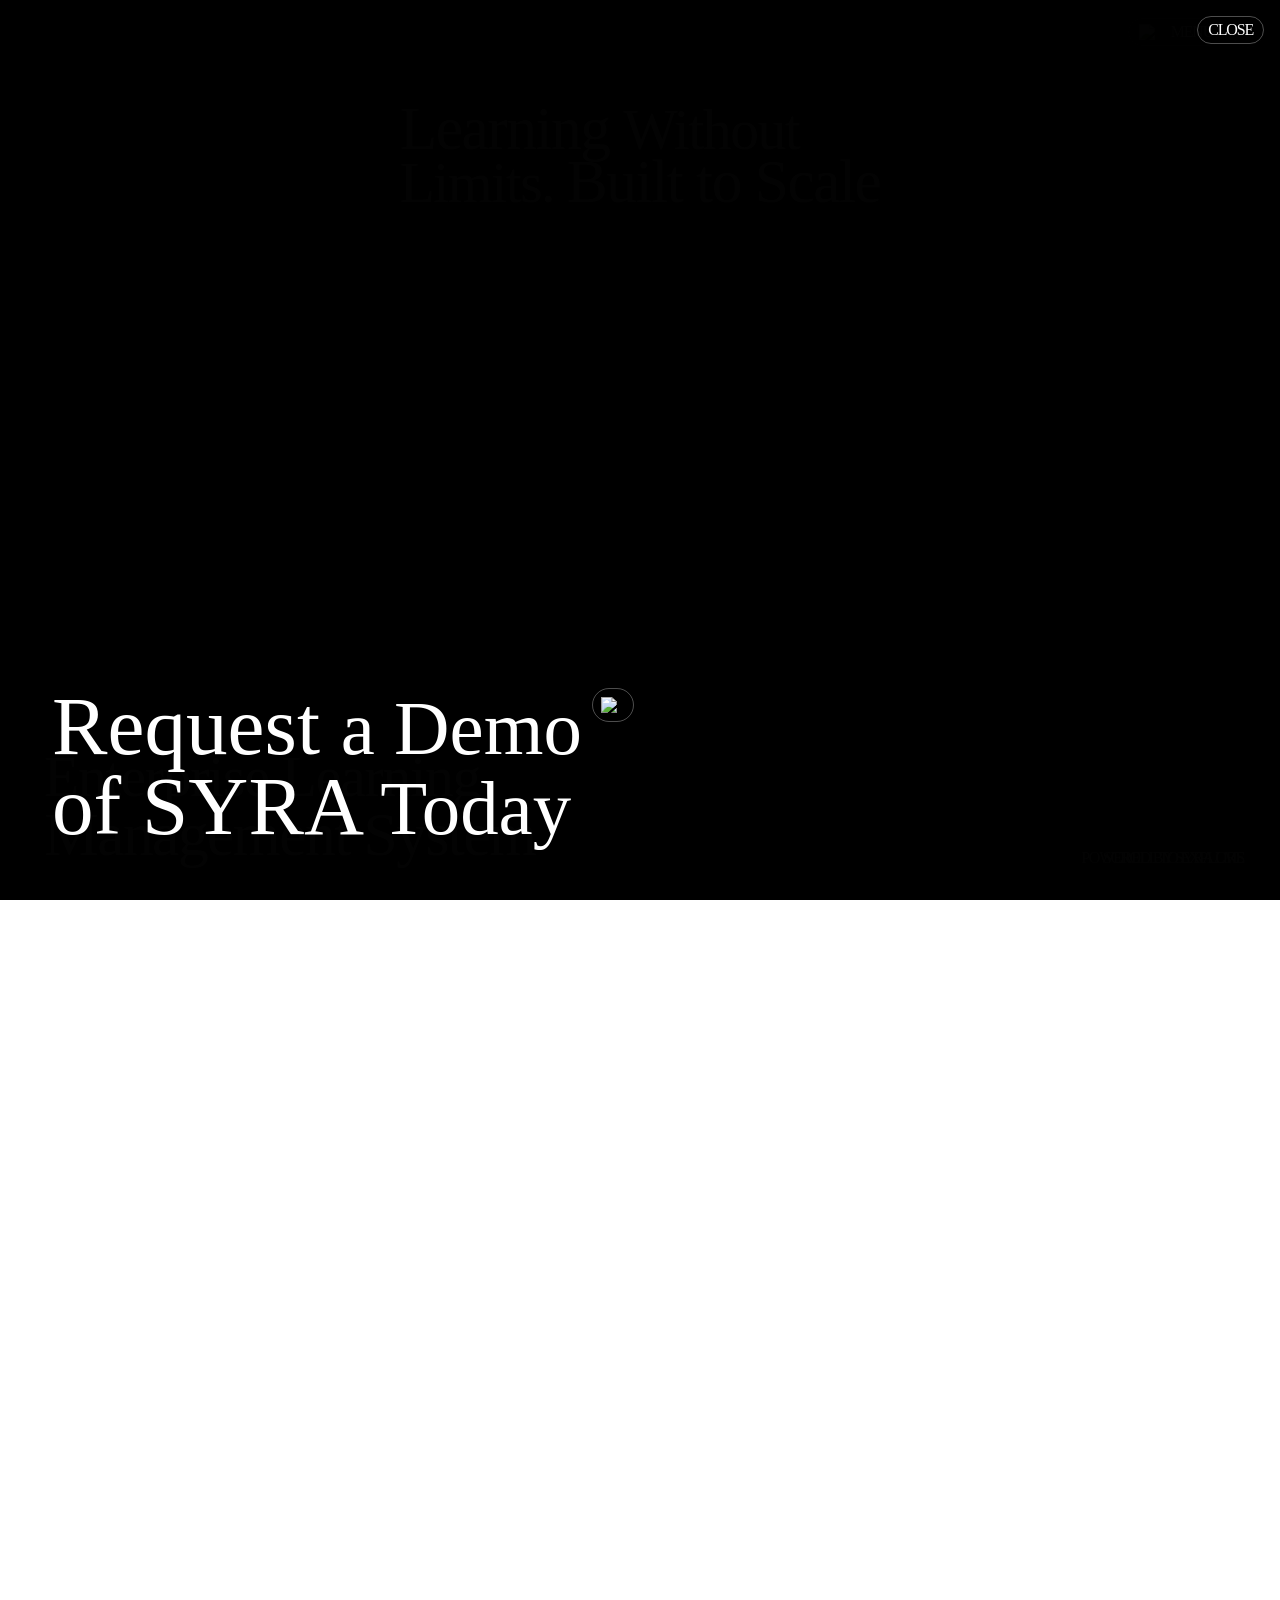
==== commit ff30253d: "Fix ball-site: use relative paths for CSS/JS, add missing chunks, add vercel.json" ====
--- a/ball-site/index.html
+++ b/ball-site/index.html
@@ -13,26 +13,26 @@
     <meta property="og:image" content="/frame-122.png" />
     <meta property="og:url" content="https://gentle-bjppjzad.peachworlds.com/" />
     <meta property="og:type" content="website" />
-    <link rel="icon" href="/favicon.ico" />
-    <link href="/website-base.css" rel="stylesheet" />
-    <link href="/styles.css" rel="stylesheet" />
+    <link rel="icon" href="./favicon.ico" />
+    <link href="./website-base.css" rel="stylesheet" />
+    <link href="./styles.css" rel="stylesheet" />
     <link href="https://fonts.gstatic.com" rel="preconnect" crossorigin="" />
     <link href="https://fonts.googleapis.com" rel="preconnect" />
     <link href="https://fonts.googleapis.com/css?family=Inter:100,200,300,400,500,600,700,800,900&amp;display=swap" rel="stylesheet" />
     <script>
       window._pwInitialPath = "/";
     </script>
-    <script defer="defer" fetchpriority="high" src="/script.js">
+    <script defer="defer" fetchpriority="high" src="./script.js">
     </script>
     <meta name="pw:has-visual-script" content="false" />
-    <link rel="preload" href="/scene-state/7924c80d-bb02-4826-bb1d-33b5c4a003f1.json" as="fetch" crossorigin="anonymous" />
+    <link rel="preload" href="./scene-state/7924c80d-bb02-4826-bb1d-33b5c4a003f1.json" as="fetch" crossorigin="anonymous" />
     <link rel="preload" href="https://files.peachworlds.com/website/4c25fbb6-4447-4c03-b90b-8cdc80b7f81b/ring2.glb" as="fetch" crossorigin="anonymous" />
     <link rel="preload" href="https://files.peachworlds.com/website/a034d5e5-f4a1-4dcf-948c-021e9bb2047b/d25cec59-ebd5-472f-8d68-d06a9ad9ec39-left-hand-model-2021.glb" as="fetch" crossorigin="anonymous" />
     <link rel="preload" href="https://files.peachworlds.com/website/f013d082-dc38-4d1c-a94c-7d1fe1f25012/32be5c19-be14-469d-b2ed-f40f2c6a6361-a-rock.glb" as="fetch" crossorigin="anonymous" />
     <link rel="preload" href="https://files.peachworlds.com/website/5c00662b-6455-4fd2-bd42-2dcfce388ecd/studio-small-07-1k.exr" as="image" crossorigin="anonymous" />
     <link rel="preload" href="https://files.peachworlds.com/website/cf871065-1da4-4406-800b-a447b17d5a91/sphereanimated-1-.glb" as="fetch" crossorigin="anonymous" />
     <link rel="preload" href="https://files.peachworlds.com/website/6cd54b00-4824-4f9d-b440-da5d7ab19fb6/design-r.png" as="image" crossorigin="anonymous" />
-    <link rel="preload" href="/ui-state.json" as="fetch" crossorigin="anonymous" />
+    <link rel="preload" href="./ui-state.json" as="fetch" crossorigin="anonymous" />
     <link rel="preload" href="https://files.peachworlds.com/website/71e2d221-495f-463f-9fb5-9c53a4a52da3/audio-on.svg" as="image" crossorigin="anonymous" />
     <link rel="preload" href="https://files.peachworlds.com/website/16d646fa-1fe0-40e4-9465-89cd3027eb86/audio-mute.svg" as="image" crossorigin="anonymous" />
     <style>
--- a/ball-site/website-base.css
+++ b/ball-site/website-base.css
@@ -0,0 +1,64 @@
+#pwb-body-wrap {
+  opacity: 0;
+  max-width: 100vw;
+  max-height: 100vh;
+  overflow: hidden;
+  position: relative;
+}
+
+/* only target div with id pwb-loading-wrap, body tag on loading screen will also have the same id */
+div#pwb-loading-wrap {
+  position: absolute;
+  top: 0;
+  left: 0;
+  width: 100vw;
+  min-height: 100vh;
+  z-index: 1;
+  transition: opacity 0.3s;
+}
+
+/* Recommended Lenis CSS */
+html.lenis,
+html.lenis body {
+  height: auto;
+}
+
+.lenis:not(.lenis-autoToggle).lenis-stopped {
+  overflow: clip;
+}
+
+.lenis [data-lenis-prevent],
+.lenis [data-lenis-prevent-wheel],
+.lenis [data-lenis-prevent-touch] {
+  overscroll-behavior: contain;
+}
+
+.lenis.lenis-smooth iframe {
+  pointer-events: none;
+}
+
+.lenis.lenis-autoToggle {
+  transition-property: overflow;
+  transition-duration: 1ms;
+  transition-behavior: allow-discrete;
+}
+
+/* Hacky fix for the scrollbar - check out the PWB-705 bug report */
+
+* {
+  -ms-overflow-style: none;
+  scrollbar-width: none;
+}
+*::-webkit-scrollbar {
+  display: none;
+}
+
+.pw-promo-image {
+  width: 162px;
+  position: fixed;
+  z-index: 9999;
+  bottom: 16px;
+  right: 16px;
+  box-shadow: 0px -2px 22px 8px rgba(0, 0, 0, 0.1);
+  border-radius: 8px;
+}
--- a/ball-site/styles.css
+++ b/ball-site/styles.css
@@ -0,0 +1 @@
+* { box-sizing: border-box; } body {margin: 0;}::-webkit-scrollbar{display:none;}.pwb-scene{display:none;}.pwb-scene > canvas{display:block;width:100%;height:100%;user-select:none;}#i7xv{z-index:0;position:relative;background-color:#ffffff;}#ilxh{top:0px;left:0px;right:0px;width:100vw;bottom:0px;height:100vh;display:block;z-index:-1;position:fixed;}#i1kf{width:100%;height:100%;display:block;min-height:75px;}#i7fsr{width:100%;height:500dvh;display:block;min-height:75px;}#ise2k-2{top:40%;right:6dvw;display:block;position:absolute;min-height:75px;padding-top:10px;padding-left:10px;padding-right:10px;padding-bottom:10px;}#izvvl-3{color:#ffffff;width:100%;display:block;font-size:40px;max-width:400px;font-family:"cotford-display-light-italic";font-weight:400;line-height:24px;padding-top:10px;padding-left:10px;margin-bottom:20px;padding-right:10px;letter-spacing:-1.5px;padding-bottom:10px;}#izvvl-2-2{color:#ffffff;width:100%;display:block;font-size:18px;max-width:400px;font-family:"kantumruypro-light";font-weight:400;padding-top:10px;padding-left:32px;padding-right:10px;letter-spacing:0px;padding-bottom:10px;}#ise2k-3{top:60%;left:6dvw;display:block;position:absolute;min-height:75px;padding-top:10px;padding-left:10px;padding-right:10px;padding-bottom:10px;}#izvvl-4{color:#ffffff;width:100%;display:block;font-size:40px;max-width:400px;font-family:"cotford-display-light-italic";font-weight:400;line-height:24px;padding-top:10px;padding-left:10px;margin-bottom:20px;padding-right:10px;letter-spacing:-1.5px;padding-bottom:10px;}#izvvl-2-3{color:#ffffff;width:100%;display:block;font-size:18px;max-width:400px;font-family:"kantumruypro-light";font-weight:400;padding-top:10px;padding-left:32px;padding-right:10px;letter-spacing:0px;padding-bottom:10px;}#ise2k-4{top:0%;height:100dvh;display:block;position:absolute;min-height:75px;padding-top:10px;padding-left:10px;padding-right:10px;padding-bottom:10px;}#izvvl-5{color:#ffffff;width:100%;display:block;font-size:4.5dvw;max-width:800px;font-family:"kantumruypro-regular";font-weight:400;line-height:4dvw;padding-left:10px;padding-right:10px;letter-spacing:-1.2px;}#izvvl-2-4{color:#ffffff;width:100%;display:block;font-size:4.8dvw;max-width:800px;font-family:"cotford-display-light-italic";font-weight:400;line-height:5dvw;padding-left:10px;padding-right:10px;letter-spacing:-1.5px;}#ipgz5{left:24px;bottom:24px;display:block;position:fixed;min-height:75px;padding-top:10px;padding-left:10px;padding-right:10px;padding-bottom:10px;}#ipgz5-2{right:16px;bottom:24px;display:block;position:fixed;padding-top:10px;padding-left:10px;padding-right:10px;padding-bottom:10px;}#izvvl-5-2{color:#ffffff;width:100%;display:block;font-size:16px;max-width:500px;font-family:"kantumruypro-regular";font-weight:400;line-height:16px;padding-left:10px;padding-right:10px;letter-spacing:-1.2px;}#ise2k-4-2{top:90%;width:100%;height:120dvh;display:flex;position:absolute;min-height:75px;align-items:center;padding-top:10px;padding-left:10px;padding-right:10px;flex-direction:column;padding-bottom:10px;justify-content:start;}#ipgz5-3{top:10dvh;display:flex;position:fixed;align-items:center;padding-top:10px;padding-left:10px;padding-right:10px;flex-direction:column;padding-bottom:10px;justify-content:start;}#izvvl-5-3{color:#ffffff;width:100%;display:block;font-size:4.5dvw;max-width:1200px;font-family:"kantumruypro-regular";font-weight:400;line-height:4.5dvw;padding-left:10px;padding-right:10px;letter-spacing:-1.5px;}#izvvl-2-4-2{color:#ffffff;width:100%;display:block;font-size:4.8dvw;max-width:1200px;margin-top:-6px;font-family:"cotford-display-light-italic";font-weight:400;line-height:4.5dvw;padding-left:10px;padding-right:10px;letter-spacing:-1.5px;}#imw6j{font-size:4.5dvw;font-family:"kantumruypro-regular";}#iwjrq{font-size:4.8dvw;font-family:"cotford-display-light-italic";letter-spacing:-1.5px;}#iu07b{top:0px;width:100%;display:flex;position:fixed;align-items:end;flex-direction:column;justify-content:start;}#iici9{gap:8px;display:flex;margin-top:16px;align-items:center;margin-right:16px;border-radius:px;flex-direction:row;justify-content:center;}#ipgz5-2-2{right:16px;bottom:24px;display:block;position:fixed;padding-top:10px;padding-left:10px;padding-right:10px;padding-bottom:10px;}#izvvl-5-2-5{color:#ffffff;width:100%;display:block;font-size:16px;max-width:500px;font-family:"kantumruypro-regular";font-weight:400;line-height:16px;padding-left:10px;padding-right:10px;letter-spacing:-1.2px;}#ipgz5-4{left:24px;bottom:24px;display:flex;position:fixed;align-items:center;border-radius:px;flex-direction:row;justify-content:start;}#ix0fg{height:100%;border-radius:12px;}#icjns{width:100%;border:1px solid #ffffff4d;height:12dvw;display:block;padding-top:6px;padding-left:6px;border-radius:16px;padding-right:6px;padding-bottom:6px;}#i61hk{width:100%;border:1px solid #ffffff4d;height:12dvw;display:flex;margin-left:2px;padding-top:10px;padding-left:8px;border-radius:14px;padding-right:8px;flex-direction:column;padding-bottom:10px;justify-content:start;}#ix0fg-2{width:24px;border-radius:px;}#ii6zp{width:100%;display:block;position:relative;}#iz3qu{width:100%;filter:blur(0px);height:100dvh;display:block;z-index:1;position:absolute;border-radius:px;background-color:#000000fc;}#i7ibo{left:32px;bottom:32px;display:flex;position:absolute;align-items:start;padding-top:10px;padding-left:10px;padding-right:10px;padding-bottom:10px;}#izqgk{color:#ffffff;width:100%;display:block;font-size:6dvw;max-width:1000px;font-family:"kantumruypro-light";font-weight:400;line-height:6dvw;padding-left:10px;padding-right:10px;letter-spacing:0px;padding-bottom:10px;}#ilszi{font-size:6.5dvw;font-family:"cotford-display-light-italic";}#igbjd{font-size:6.5dvw;font-family:"cotford-display-light-italic";}#ix0fg-2-2{width:24px;border-radius:px;}#ixd79{top:16px;right:16px;height:px;display:block;position:absolute;}#iici9-2{gap:8px;border:1px solid #ffffff4d;display:flex;align-items:center;padding-top:5px;padding-left:10px;border-radius:999px;padding-right:10px;flex-direction:row;padding-bottom:5px;justify-content:center;}#izvvl-5-2-2-2{color:#ffffff;display:block;font-size:16px;font-family:"kantumruypro-regular";font-weight:400;line-height:16px;letter-spacing:-1.2px;}#igdbj{border:1px solid #ffffff4d;display:flex;flex-wrap:wrap;align-items:center;padding-top:8px;padding-left:8px;border-radius:100px;padding-right:8px;flex-direction:column;padding-bottom:8px;justify-content:center;}#ise2k{top:22%;left:6dvw;display:block;position:absolute;min-height:75px;padding-top:10px;padding-left:10px;padding-right:10px;padding-bottom:10px;}#izvvl{color:#ffffff;width:100%;display:block;font-size:40px;max-width:400px;font-family:"cotford-display-light-italic";font-weight:400;line-height:24px;padding-top:10px;padding-left:10px;margin-bottom:20px;padding-right:10px;letter-spacing:-1.5px;padding-bottom:10px;}#izvvl-2{color:#ffffff;width:100%;display:block;font-size:18px;max-width:400px;font-family:"kantumruypro-light";font-weight:400;padding-top:10px;padding-left:32px;padding-right:10px;letter-spacing:0px;padding-bottom:10px;}*{scrollbar-width:none;}#i9a69{width:24px;}#irfiv{color:#ffffff;display:block;font-size:16px;font-family:"kantumruypro-regular";font-weight:400;line-height:16px;letter-spacing:-1.2px;}#iz27l{gap:8px;border:1px solid #ffffff4d;display:flex;align-items:center;padding-top:5px;padding-left:10px;border-radius:999px;padding-right:10px;flex-direction:row;padding-bottom:5px;justify-content:center;}#i6ekg{width:32px;border:1px solid #ffffff4d;height:32px;display:block;padding-top:8px;padding-left:8px;border-radius:999px;padding-right:8px;padding-bottom:8px;}.pw-scene-style > canvas{display:block;width:100%;height:100%;user-select:none;}html, body, div, span, applet, object, iframe, h1, h2, h3, h4, h5, h6, p, blockquote, pre, a, abbr, acronym, address, big, cite, code, del, dfn, em, img, ins, kbd, q, s, samp, small, strike, strong, sub, sup, tt, var, b, u, i, center, dl, dt, dd, ol, ul, li, fieldset, form, label, legend, table, caption, tbody, tfoot, thead, tr, th, td, article, aside, canvas, details, embed, figure, figcaption, footer, header, hgroup, menu, nav, output, ruby, section, summary, time, mark, audio, video{margin-top:0px;margin-right:0px;margin-bottom:0px;margin-left:0px;padding-top:0px;padding-right:0px;padding-bottom:0px;padding-left:0px;border-top-width:0px;border-right-width:0px;border-bottom-width:0px;border-left-width:0px;border-top-style:none;border-right-style:none;border-bottom-style:none;border-left-style:none;border-top-color:currentcolor;border-right-color:currentcolor;border-bottom-color:currentcolor;border-left-color:currentcolor;border-image-source:initial;border-image-slice:initial;border-image-width:initial;border-image-outset:initial;border-image-repeat:initial;font-style:inherit;font-variant-ligatures:inherit;font-variant-caps:inherit;font-variant-numeric:inherit;font-variant-east-asian:inherit;font-variant-alternates:inherit;font-variant-position:inherit;font-variant-emoji:inherit;font-weight:inherit;font-stretch:inherit;font-size:inherit;line-height:inherit;font-family:inherit;font-optical-sizing:inherit;font-size-adjust:inherit;font-kerning:inherit;font-feature-settings:inherit;font-variation-settings:inherit;font-language-override:inherit;vertical-align:baseline;}article, aside, details, figcaption, figure, footer, header, hgroup, menu, nav, section{display:block;}body{line-height:1;}ol, ul{list-style-position:initial;list-style-image:initial;list-style-type:none;}blockquote, q{quotes:none;}blockquote::before, blockquote::after, q::before, q::after{content:none;}table{border-collapse:collapse;-webkit-border-horizontal-spacing:0px;-webkit-border-vertical-spacing:0px;}b, strong{font-weight:bolder;}i, em{font-style:italic;}@font-face{src:url("https://files.peachworlds.com/website/9fa486aa-bda8-448b-ae15-0d2807d67348/kantumruypro-regular.ttf");font-family:kantumruypro-regular;}@font-face{src:url("https://files.peachworlds.com/website/bb75e3c7-b59f-400c-b291-21babd55424b/kantumruypro-italic.ttf");font-family:kantumruypro-italic;}@font-face{src:url("https://files.peachworlds.com/website/b79edb11-2c78-4fdc-9512-f935f3fa5f18/kantumruypro-lightitalic.ttf");font-family:kantumruypro-lightitalic;}@font-face{src:url("https://files.peachworlds.com/website/bb75e3c7-b59f-400c-b291-21babd55424b/kantumruypro-italic.ttf");font-family:kantumruypro-italic;}@font-face{src:url("https://files.peachworlds.com/website/f69d486d-9947-4876-b985-f4bb9229ac21/kantumruypro-light.ttf");font-family:kantumruypro-light;}@font-face{src:url("https://files.peachworlds.com/website/9fa486aa-bda8-448b-ae15-0d2807d67348/kantumruypro-regular.ttf");font-family:kantumruypro-regular;}@font-face{src:url("https://files.peachworlds.com/website/3dca9941-6e9c-41eb-b9f4-c572b12c3dfd/cotford-display-light-italic.ttf");font-family:cotford-display-light-italic;}@font-face{src:url("https://files.peachworlds.com/website/bb75e3c7-b59f-400c-b291-21babd55424b/kantumruypro-italic.ttf");font-family:kantumruypro-italic;}@media (max-width: 992px){#ise2k-2{display:block;position:absolute;min-height:75px;padding-top:10px;padding-left:10px;padding-right:10px;padding-bottom:10px;}#izvvl-3{color:#ffffff;width:100%;display:block;max-width:400px;font-family:"cotford-display-light-italic";font-weight:400;padding-top:10px;padding-right:10px;}#izvvl-2-2{color:#ffffff;width:100%;display:block;margin-top:px;font-family:"kantumruypro-light";font-weight:400;margin-right:px;}#ise2k-3{left:30px;display:block;position:absolute;min-height:75px;padding-top:10px;padding-left:10px;padding-right:10px;padding-bottom:10px;}#izvvl-4{color:#ffffff;width:100%;display:block;max-width:400px;font-family:"cotford-display-light-italic";font-weight:400;padding-top:10px;padding-left:10px;padding-right:10px;padding-bottom:10px;}#izvvl-2-3{color:#ffffff;width:100%;display:block;max-width:400px;font-family:"kantumruypro-light";font-weight:400;padding-top:10px;padding-right:10px;padding-bottom:10px;}#ise2k-4{left:6dvw;display:block;position:absolute;min-height:75px;padding-top:10px;padding-left:10px;padding-right:10px;padding-bottom:10px;}#izvvl-5{color:#ffffff;width:100%;display:block;font-size:40px;max-width:400px;font-family:"kantumruypro-regular";font-weight:400;line-height:24px;padding-top:10px;padding-left:10px;padding-right:10px;letter-spacing:-1.2px;padding-bottom:10px;}#izvvl-2-4{color:#ffffff;width:100%;display:block;font-size:44px;max-width:400px;font-family:"cotford-display-light-italic";font-weight:400;line-height:24px;padding-top:10px;padding-left:10px;padding-right:10px;letter-spacing:0px;padding-bottom:10px;}#ipgz5-2{display:block;position:fixed;}#izvvl-5-2{color:#ffffff;width:100%;display:block;font-size:16px;max-width:400px;font-family:"kantumruypro-light";font-weight:400;line-height:16px;letter-spacing:-1.2px;}#ise2k-4-2{height:120dvh;display:flex;position:absolute;min-height:75px;padding-top:10px;padding-left:10px;padding-right:10px;padding-bottom:10px;}#ipgz5-3{display:flex;position:fixed;align-items:center;flex-direction:column;justify-content:start;}#izvvl-5-3{color:#ffffff;width:100%;display:block;font-size:4.5dvw;font-family:"kantumruypro-regular";font-weight:400;line-height:4.5dvw;padding-left:10px;padding-right:10px;letter-spacing:-1.2px;}#izvvl-2-4-2{color:#ffffff;width:100%;display:block;font-size:4.5dvw;max-width:400px;font-family:"kantumruypro-regular";font-weight:400;line-height:4.5dvw;padding-left:10px;padding-right:10px;letter-spacing:0px;}#ipgz5-2-2{display:block;position:fixed;}#izvvl-5-2-5{color:#ffffff;width:100%;display:block;font-size:16px;font-family:"kantumruypro-light";font-weight:400;line-height:16px;letter-spacing:-1.2px;}#ipgz5-4{display:flex;position:fixed;}#ix0fg-2{width:24px;border-radius:px;}#ix0fg-2-2{border-radius:px;}#iici9-2{gap:8px;border:1px solid #ffffff4d;display:flex;margin-top:16px;align-items:center;padding-top:5px;margin-right:16px;padding-left:10px;border-radius:999px;padding-right:10px;flex-direction:row;padding-bottom:5px;justify-content:center;}#izvvl-5-2-2-2{color:#ffffff;width:100%;display:block;font-size:40px;max-width:400px;font-family:"cotford-display-light-italic";font-weight:400;line-height:24px;padding-top:10px;padding-left:10px;margin-bottom:20px;padding-right:10px;letter-spacing:-1.2px;padding-bottom:10px;}#igdbj{display:flex;}#imw6j{font-family:"cotford-display-light-italic";}#izvvl-2{color:#ffffff;width:100%;display:block;font-family:"kantumruypro-light";font-weight:400;padding-top:10px;padding-right:10px;padding-bottom:10px;}#irfiv{color:#ffffff;width:100%;display:block;font-size:16px;font-family:"kantumruypro-regular";font-weight:400;line-height:16px;letter-spacing:-1.2px;}#icjns{height:170px;}#i61hk{height:170px;}}@media (max-width: 480px){#ise2k-2{right:0dvw;width:100%;display:block;position:absolute;min-height:75px;padding-top:10px;padding-left:10px;padding-right:10px;padding-bottom:10px;}#izvvl-3{color:#ffffff;width:100%;display:block;max-width:400px;font-family:"cotford-display-light-italic";font-weight:400;padding-top:10px;padding-left:10px;margin-bottom:20px;padding-right:10px;padding-bottom:10px;}#izvvl-2-2{color:#ffffff;width:100%;display:block;max-width:400px;font-family:"kantumruypro-light";font-weight:400;padding-top:10px;padding-right:10px;padding-bottom:10px;}#ise2k-3{left:0px;display:block;position:absolute;min-height:75px;padding-top:10px;padding-left:10px;padding-right:10px;padding-bottom:10px;}#izvvl-4{color:#ffffff;width:100%;display:block;max-width:400px;font-family:"cotford-display-light-italic";font-weight:400;padding-top:10px;padding-left:10px;margin-bottom:20px;padding-right:10px;padding-bottom:10px;}#izvvl-2-3{color:#ffffff;width:100%;display:block;max-width:400px;font-family:"kantumruypro-light";font-weight:400;padding-top:10px;padding-right:10px;padding-bottom:10px;}#ise2k-4{left:6dvw;display:flex;position:absolute;min-height:75px;align-items:start;padding-top:10px;padding-left:10px;padding-right:10px;flex-direction:column;padding-bottom:10px;justify-content:start;}#izvvl-5{color:#ffffff;width:100%;display:block;font-size:40px;max-width:400px;font-family:"kantumruypro-regular";font-weight:400;line-height:24px;padding-top:10px;padding-left:10px;margin-bottom:0px;padding-right:10px;letter-spacing:-1.2px;padding-bottom:6px;}#izvvl-2-4{color:#ffffff;width:100%;display:block;font-size:43px;max-width:400px;font-family:"cotford-display-light-italic";font-weight:400;line-height:24px;padding-top:10px;padding-left:10px;padding-right:10px;letter-spacing:0px;padding-bottom:10px;}#ipgz5-2{left:16px;bottom:16px;display:block;position:fixed;min-height:0px;padding-top:10px;padding-left:10px;padding-right:10px;padding-bottom:10px;}#izvvl-5-2{color:#ffffff;width:100%;display:block;font-size:16px;font-family:"kantumruypro-light";font-weight:400;line-height:16px;padding-top:0px;padding-left:0px;margin-bottom:0px;padding-right:10px;letter-spacing:-1.2px;padding-bottom:0px;}#ise2k-4-2{height:120dvh;display:flex;position:absolute;min-height:75px;padding-top:10px;padding-left:10px;padding-right:10px;padding-bottom:10px;}#ipgz5-3{display:block;position:fixed;padding-top:0px;padding-left:0px;padding-right:0px;padding-bottom:0px;}#izvvl-5-3{color:#ffffff;width:100%;display:block;font-size:40px;text-align:center;font-family:"kantumruypro-regular";font-weight:400;line-height:40px;padding-left:10px;padding-right:10px;letter-spacing:-1.5px;}#izvvl-2-4-2{color:#ffffff;width:100%;display:block;font-size:43px;max-width:400px;margin-top:-6px;text-align:center;font-family:"cotford-display-light-italic";font-weight:400;line-height:40px;padding-left:10px;padding-right:10px;letter-spacing:-1.5px;}#ipgz5-2-2{left:16px;right:16px;bottom:16px;display:flex;position:fixed;align-items:center;padding-top:10px;padding-left:10px;padding-right:10px;flex-direction:column;padding-bottom:10px;justify-content:start;}#izvvl-5-2-5{color:#ffffff;width:100%;display:block;font-size:16px;max-width:400px;text-align:center;font-family:"kantumruypro-light";font-weight:400;line-height:16px;padding-left:10px;padding-right:10px;letter-spacing:-1.2px;}#ipgz5-4{left:24px;bottom:24px;display:none;position:fixed;min-height:75px;padding-top:10px;padding-left:10px;padding-right:10px;padding-bottom:10px;}#ix0fg-2{border-radius:px;}#ix0fg-2-2{border-radius:px;}#iici9-2{gap:8px;border:1px solid #ffffff4d;display:flex;margin-top:0px;align-items:center;padding-top:5px;margin-right:0px;padding-left:10px;border-radius:999px;padding-right:10px;flex-direction:row;padding-bottom:5px;justify-content:center;}#izvvl-5-2-2-2{color:#ffffff;width:100%;display:block;font-size:16px;max-width:400px;font-family:"kantumruypro-light";font-weight:400;line-height:16px;padding-top:0px;padding-left:0px;margin-bottom:0px;padding-right:0px;letter-spacing:-1.2px;padding-bottom:0px;}#igdbj{display:flex;}#ise2k{left:0dvw;}#izvvl-2{color:#ffffff;width:100%;display:block;font-family:"kantumruypro-light";font-weight:400;padding-top:10px;padding-right:10px;padding-bottom:10px;}#iwjrq{font-size:43px;}#imw6j{font-size:40px;font-family:"kantumruypro-regular";letter-spacing:-1.5px;}#ipgz5{left:16px;bottom:40px;padding-left:0px;padding-right:0px;}#igbjd{font-size:32px;}#izqgk{font-size:30px;line-height:36px;padding-left:0px;padding-right:0px;padding-bottom:0px;}#ilszi{font-size:32px;}#i7ibo{left:16px;bottom:32px;padding-top:0px;margin-right:16px;padding-left:0px;padding-right:0px;padding-bottom:0px;}#icjns{height:170px;}#i61hk{height:170px;display:flex;flex-direction:column;justify-content:start;}#irfiv{color:#ffffff;display:block;font-size:16px;font-family:"kantumruypro-light";font-weight:400;line-height:16px;letter-spacing:-1.2px;}}
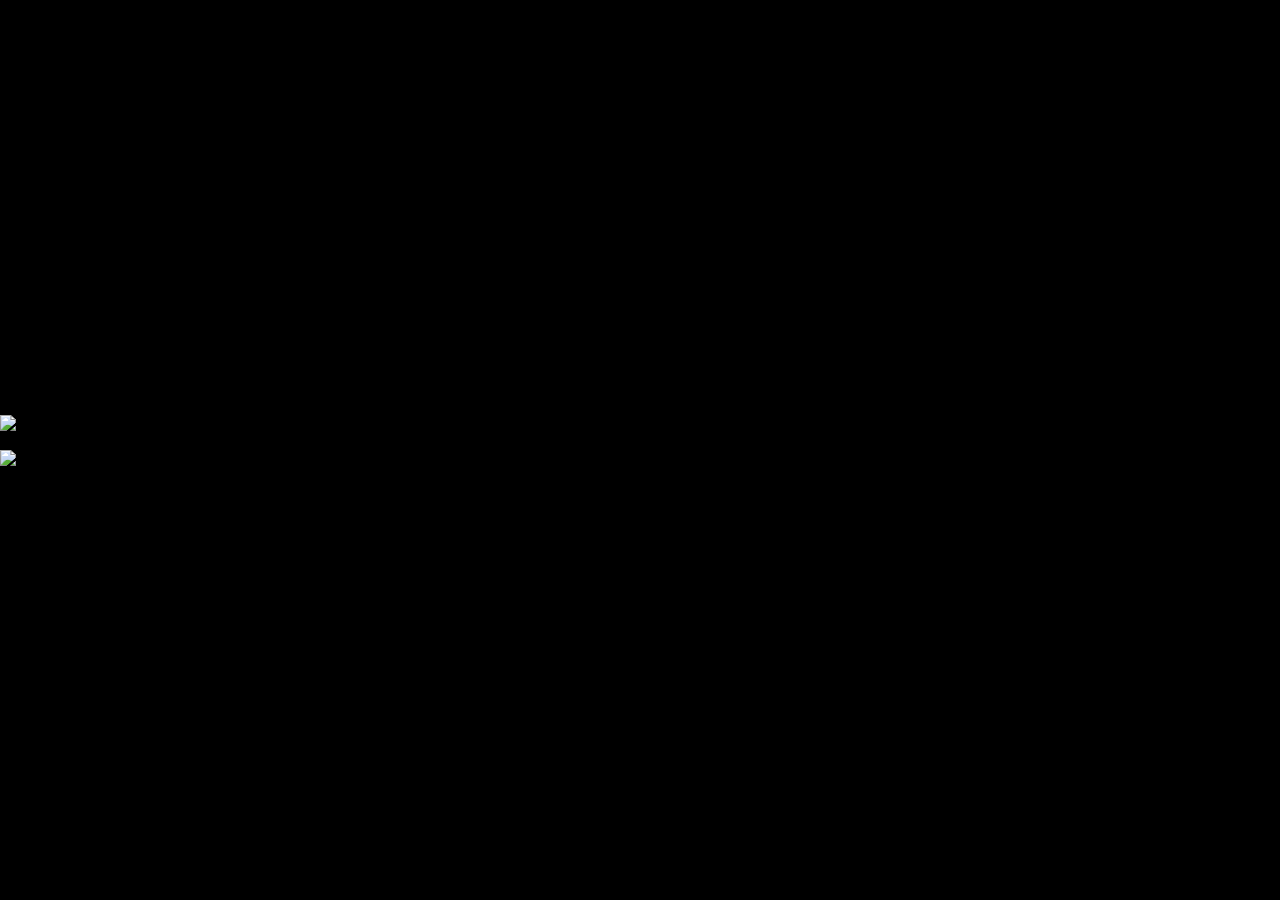
==== commit 0cb89763: "Fix: point ball-site iframe to dedicated Vercel deployment" ====
--- a/ball-site/index.html
+++ b/ball-site/index.html
@@ -13,26 +13,26 @@
     <meta property="og:image" content="/frame-122.png" />
     <meta property="og:url" content="https://gentle-bjppjzad.peachworlds.com/" />
     <meta property="og:type" content="website" />
-    <link rel="icon" href="./favicon.ico" />
-    <link href="./website-base.css" rel="stylesheet" />
-    <link href="./styles.css" rel="stylesheet" />
+    <link rel="icon" href="/favicon.ico" />
+    <link href="/website-base.css" rel="stylesheet" />
+    <link href="/styles.css" rel="stylesheet" />
     <link href="https://fonts.gstatic.com" rel="preconnect" crossorigin="" />
     <link href="https://fonts.googleapis.com" rel="preconnect" />
     <link href="https://fonts.googleapis.com/css?family=Inter:100,200,300,400,500,600,700,800,900&amp;display=swap" rel="stylesheet" />
     <script>
       window._pwInitialPath = "/";
     </script>
-    <script defer="defer" fetchpriority="high" src="./script.js">
+    <script defer="defer" fetchpriority="high" src="/script.js">
     </script>
     <meta name="pw:has-visual-script" content="false" />
-    <link rel="preload" href="./scene-state/7924c80d-bb02-4826-bb1d-33b5c4a003f1.json" as="fetch" crossorigin="anonymous" />
+    <link rel="preload" href="/scene-state/7924c80d-bb02-4826-bb1d-33b5c4a003f1.json" as="fetch" crossorigin="anonymous" />
     <link rel="preload" href="https://files.peachworlds.com/website/4c25fbb6-4447-4c03-b90b-8cdc80b7f81b/ring2.glb" as="fetch" crossorigin="anonymous" />
     <link rel="preload" href="https://files.peachworlds.com/website/a034d5e5-f4a1-4dcf-948c-021e9bb2047b/d25cec59-ebd5-472f-8d68-d06a9ad9ec39-left-hand-model-2021.glb" as="fetch" crossorigin="anonymous" />
     <link rel="preload" href="https://files.peachworlds.com/website/f013d082-dc38-4d1c-a94c-7d1fe1f25012/32be5c19-be14-469d-b2ed-f40f2c6a6361-a-rock.glb" as="fetch" crossorigin="anonymous" />
     <link rel="preload" href="https://files.peachworlds.com/website/5c00662b-6455-4fd2-bd42-2dcfce388ecd/studio-small-07-1k.exr" as="image" crossorigin="anonymous" />
     <link rel="preload" href="https://files.peachworlds.com/website/cf871065-1da4-4406-800b-a447b17d5a91/sphereanimated-1-.glb" as="fetch" crossorigin="anonymous" />
     <link rel="preload" href="https://files.peachworlds.com/website/6cd54b00-4824-4f9d-b440-da5d7ab19fb6/design-r.png" as="image" crossorigin="anonymous" />
-    <link rel="preload" href="./ui-state.json" as="fetch" crossorigin="anonymous" />
+    <link rel="preload" href="/ui-state.json" as="fetch" crossorigin="anonymous" />
     <link rel="preload" href="https://files.peachworlds.com/website/71e2d221-495f-463f-9fb5-9c53a4a52da3/audio-on.svg" as="image" crossorigin="anonymous" />
     <link rel="preload" href="https://files.peachworlds.com/website/16d646fa-1fe0-40e4-9465-89cd3027eb86/audio-mute.svg" as="image" crossorigin="anonymous" />
     <style>
--- a/website-base.css
+++ b/website-base.css
@@ -0,0 +1,64 @@
+#pwb-body-wrap {
+  opacity: 0;
+  max-width: 100vw;
+  max-height: 100vh;
+  overflow: hidden;
+  position: relative;
+}
+
+/* only target div with id pwb-loading-wrap, body tag on loading screen will also have the same id */
+div#pwb-loading-wrap {
+  position: absolute;
+  top: 0;
+  left: 0;
+  width: 100vw;
+  min-height: 100vh;
+  z-index: 1;
+  transition: opacity 0.3s;
+}
+
+/* Recommended Lenis CSS */
+html.lenis,
+html.lenis body {
+  height: auto;
+}
+
+.lenis:not(.lenis-autoToggle).lenis-stopped {
+  overflow: clip;
+}
+
+.lenis [data-lenis-prevent],
+.lenis [data-lenis-prevent-wheel],
+.lenis [data-lenis-prevent-touch] {
+  overscroll-behavior: contain;
+}
+
+.lenis.lenis-smooth iframe {
+  pointer-events: none;
+}
+
+.lenis.lenis-autoToggle {
+  transition-property: overflow;
+  transition-duration: 1ms;
+  transition-behavior: allow-discrete;
+}
+
+/* Hacky fix for the scrollbar - check out the PWB-705 bug report */
+
+* {
+  -ms-overflow-style: none;
+  scrollbar-width: none;
+}
+*::-webkit-scrollbar {
+  display: none;
+}
+
+.pw-promo-image {
+  width: 162px;
+  position: fixed;
+  z-index: 9999;
+  bottom: 16px;
+  right: 16px;
+  box-shadow: 0px -2px 22px 8px rgba(0, 0, 0, 0.1);
+  border-radius: 8px;
+}
--- a/styles.css
+++ b/styles.css
@@ -0,0 +1,78 @@
+html{background-color:#000000;}* { box-sizing: border-box; } body {margin: 0;background-color:#000000;}.pw-scene-style{display:block;width:100dvw;height:100dvh;min-height:75px;}.pw-scene-style > canvas{display:block;width:100%;height:100%;user-select:none;}*{scrollbar-width:none;}::-webkit-scrollbar{display:none;}#i9tg{position:relative;z-index:0;background-color:#ffffff;}#ijim{display:block;position:fixed;width:100vw;height:100vh;top:0px;left:0px;right:0px;bottom:0px;z-index:-1;}html, body, div, span, applet, object, iframe, h1, h2, h3, h4, h5, h6, p, blockquote, pre, a, abbr, acronym, address, big, cite, code, del, dfn, em, img, ins, kbd, q, s, samp, small, strike, strong, sub, sup, tt, var, b, u, i, center, dl, dt, dd, ol, ul, li, fieldset, form, label, legend, table, caption, tbody, tfoot, thead, tr, th, td, article, aside, canvas, details, embed, figure, figcaption, footer, header, hgroup, menu, nav, output, ruby, section, summary, time, mark, audio, video{margin-top:0px;margin-right:0px;margin-bottom:0px;margin-left:0px;padding-top:0px;padding-right:0px;padding-bottom:0px;padding-left:0px;border-top-width:0px;border-right-width:0px;border-bottom-width:0px;border-left-width:0px;border-top-style:none;border-right-style:none;border-bottom-style:none;border-left-style:none;border-top-color:currentcolor;border-right-color:currentcolor;border-bottom-color:currentcolor;border-left-color:currentcolor;border-image-source:initial;border-image-slice:initial;border-image-width:initial;border-image-outset:initial;border-image-repeat:initial;font-style:inherit;font-variant-ligatures:inherit;font-variant-caps:inherit;font-variant-numeric:inherit;font-variant-east-asian:inherit;font-variant-alternates:inherit;font-variant-position:inherit;font-variant-emoji:inherit;font-weight:inherit;font-stretch:inherit;font-size:inherit;line-height:inherit;font-family:inherit;font-optical-sizing:inherit;font-size-adjust:inherit;font-kerning:inherit;font-feature-settings:inherit;font-variation-settings:inherit;font-language-override:inherit;vertical-align:baseline;}article, aside, details, figcaption, figure, footer, header, hgroup, menu, nav, section{display:block;}body{line-height:1;}ol, ul{list-style-position:initial;list-style-image:initial;list-style-type:none;}blockquote, q{quotes:none;}blockquote::before, blockquote::after, q::before, q::after{content:none;}table{border-collapse:collapse;-webkit-border-horizontal-spacing:0px;-webkit-border-vertical-spacing:0px;}b, strong{font-weight:bolder;}i, em{font-style:italic;}.pw-block-style{display:block;min-height:75px;width:100%;}#iolxg{height:160dvh;pointer-events:none;position:relative;z-index:9999;display:flex;flex-direction:column;align-items:center;justify-content:start;}.pw-anchor-style{display:block;height:0px;width:100%;}#irod2-2{height:100dvh;display:flex;flex-direction:column;position:sticky;align-items:start;top:0px;}.pw-text-style{display:block;width:100%;font-family:Inter;font-size:16px;font-weight:400;letter-spacing:0px;color:rgb(0, 0, 0);}#iiz3y{color:#ffffff;font-family:"instrumentserif-italic";font-size:72px;position:relative;letter-spacing:-0.02em;width:revert;}#ijp7h{position:absolute;bottom:5vh;width:revert;min-height:revert;display:flex;flex-direction:column;align-items:start;left:5vw;}:root{--pw-user-color-style-b90b682a-e4eb-4994-b48c-9184bc04a04e:#101010;}#ijp7h-2{position:relative;width:revert;min-height:revert;display:flex;flex-direction:row;justify-content:start;align-items:end;gap:24px;}#iiz3y-2-2{color:#ffffff;font-family:"instrumentsans-regular";font-size:90px;position:relative;left:0px;width:revert;letter-spacing:-6px;display:none;}#ii1g6-2{color:#ffffff;font-family:"instrumentserif-regular";font-size:18px;position:relative;top:-18px;width:revert;display:none;}.pw-link-style{color:inherit;display:inline-block;vertical-align:top;text-decoration-line:none;text-decoration-thickness:initial;text-decoration-style:initial;text-decoration-color:initial;width:100%;max-width:100%;cursor:pointer;}#ico91{display:flex;flex-direction:row;align-items:end;}.pw-image-style{width:100px;height:100px;}#io8gn{width:100%;height:500px;position:absolute;bottom:0px;z-index:-1;}#io8gn-2{width:100%;height:500px;position:absolute;bottom:-500px;z-index:-1;}#irod2{min-height:revert;position:fixed;top:0px;display:flex;flex-direction:column;align-items:center;justify-content:start;background-color:#0000001a;backdrop-filter:blur(30px);z-index:9999999;}#irod2-4{display:flex;flex-direction:row;justify-content:space-between;align-items:center;max-width:1600px;padding-left:40px;padding-right:40px;position:relative;}#ievjs{width:revert;min-height:revert;display:flex;gap:2px;}#i37rm-2{max-width:revert;padding-top:12px;padding-bottom:12px;border-radius:12px;position:relative;border:1px solid #ffffff33;width:230px;}#i05en-3{font-family:"satoshi-medium";color:#ffffff;text-align:center;}#ico91-2{display:flex;flex-direction:row;align-items:center;justify-content:start;gap:10px;min-height:revert;margin-bottom:20px;overflow:hidden;}#iiz3y-2{color:#ffffff;font-family:"instrumentsans-medium";position:relative;font-size:12px;letter-spacing:1px;text-transform:uppercase;display:block;}#ijl82{display:flex;flex-direction:column;align-items:center;justify-content:start;position:relative;top:-50dvh;z-index:5;}#ijp7h-3{position:relative;width:revert;min-height:revert;display:flex;flex-direction:column;align-items:start;margin-bottom:80px;}#ico91-2-2{display:flex;flex-direction:row;align-items:center;justify-content:center;gap:10px;min-height:revert;margin-bottom:20px;}#iooij-3{height:1px;width:40px;min-height:revert;background-color:#000000;}#iiz3y-2-3{color:#000000;font-family:"instrumentsans-medium";position:relative;font-size:12px;letter-spacing:1px;text-transform:uppercase;width:revert;}#i89yd-2{white-space-collapse:preserve;}#ico91-3{display:flex;flex-direction:column;align-items:center;width:revert;min-height:revert;justify-content:center;gap:20px;}#iiz3y-3{color:#000000;font-family:"satoshi-regular";font-size:52px;position:relative;text-align:center;letter-spacing:-0.02em;}#ijp7h-2-2{position:relative;width:revert;min-height:revert;display:flex;flex-direction:row;justify-content:start;align-items:end;gap:24px;}#ijl82-2-2{min-height:revert;width:1200px;display:flex;flex-direction:column;justify-content:start;align-items:start;margin-top:80px;}#i05en-3-2-2-3{font-family:"satoshi-regular";color:#00000033;text-align:center;}#i1bxk{white-space-collapse:preserve;}#if2ol{min-height:revert;display:flex;flex-direction:row;justify-content:space-between;margin-top:20px;align-items:center;}#ijl82-3{display:flex;flex-direction:column;align-items:center;justify-content:start;position:relative;padding-left:40px;padding-right:40px;padding-top:20dvh;}#ijp7h-3-2{position:relative;width:revert;min-height:revert;display:flex;flex-direction:column;align-items:start;margin-bottom:40px;}#ico91-3-2{display:flex;flex-direction:row;align-items:end;width:revert;min-height:revert;justify-content:center;}#iiz3y-3-2{color:#000000;font-family:"instrumentsans-regular";font-size:52px;position:relative;text-align:start;letter-spacing:-0.02em;text-transform:none;}#ijp7h-2-2-2{position:relative;width:revert;min-height:revert;display:flex;flex-direction:row;justify-content:start;align-items:end;gap:24px;}#i8jsjl{max-width:1200px;min-height:revert;display:flex;flex-direction:column;align-items:start;justify-content:start;gap:100px;}#i3krdj{display:flex;flex-direction:row;gap:0px;justify-content:start;overflow:hidden;height:400px;margin-top:-40px;}#i3krdj-2{border-radius:0px;padding-right:40px;padding-bottom:40px;display:flex;flex-direction:column;justify-content:center;width:50%;align-items:start;}#i3krdj-2-2{background-color:var(--pw-user-color-style-b90b682a-e4eb-4994-b48c-9184bc04a04e);border-radius:24px;display:flex;flex-direction:column;align-items:center;justify-content:center;width:50%;}#i30u5x{height:revert;width:45%;}#iiz3y-3-2-2{color:#000000;font-family:"instrumentserif-italic";font-size:32px;position:relative;text-align:start;letter-spacing:-0.02em;}#i83zh8{min-height:revert;display:flex;flex-direction:column;align-items:start;gap:8px;max-width:400px;margin-left:0px;}#i83zh8-2{display:flex;flex-direction:column;align-items:start;gap:4px;min-height:revert;position:relative;}#i6x28p{color:#00000066;}#ihlqjb{min-height:revert;display:flex;flex-direction:column;align-items:start;justify-content:start;gap:8px;}#iq2i9n{display:flex;flex-direction:column;align-items:start;justify-content:start;gap:20px;}#i3krdj-3{display:flex;flex-direction:row;gap:0px;justify-content:start;overflow:hidden;height:400px;}#i3krdj-2-2-2{background-color:var(--pw-user-color-style-b90b682a-e4eb-4994-b48c-9184bc04a04e);border-radius:24px;flex-direction:column;align-items:center;justify-content:center;width:50%;display:flex;overflow:hidden;}#i30u5x-2{height:revert;width:75%;}#i3krdj-3-2{display:flex;flex-direction:row;gap:0px;justify-content:start;overflow:hidden;height:400px;}#i3krdj-2-2-2-2{background-color:var(--pw-user-color-style-b90b682a-e4eb-4994-b48c-9184bc04a04e);border-radius:24px;display:flex;flex-direction:column;align-items:center;justify-content:end;width:50%;overflow:hidden;}#i30u5x-2-2{height:revert;width:65%;}#ijl82-3-2{display:flex;flex-direction:column;align-items:center;justify-content:start;position:relative;padding-left:40px;padding-right:40px;margin-top:200px;padding-top:400px;padding-bottom:200px;}#iid17o{height:30dvh;pointer-events:none;display:block;}#iid17o-2{height:100dvh;pointer-events:none;display:block;}#irod2-2-2{height:100dvh;display:flex;flex-direction:column;position:relative;align-items:center;overflow:hidden;justify-content:center;}#ijp7h-4{position:absolute;width:revert;min-height:revert;display:flex;flex-direction:column;align-items:start;right:20vw;}#ico91-2-3{display:flex;flex-direction:row;align-items:center;justify-content:start;gap:10px;min-height:revert;margin-bottom:20px;}#iooij-2{height:1px;width:40px;min-height:revert;background-color:#ffffff;}#iiz3y-2-4{color:#ffffff;position:relative;}#i89yd-3{white-space-collapse:preserve;}#ico91-4{display:flex;flex-direction:column;align-items:start;justify-content:start;gap:20px;}#iiz3y-4{color:#ffffff;font-family:"satoshi-regular";font-size:72px;position:relative;letter-spacing:-0.02em;}#ijp7h-2-3{position:relative;width:revert;min-height:revert;display:flex;flex-direction:row;justify-content:start;align-items:end;gap:24px;}#io8gn-3{width:100%;height:200px;position:absolute;bottom:0px;z-index:-1;}#i37rm-3{max-width:revert;width:revert;padding-left:24px;padding-right:24px;padding-top:12px;padding-bottom:12px;background-color:#ffffff;border-radius:12px;position:relative;right:0px;display:flex;flex-direction:row;height:48px;align-items:center;gap:8px;}#i05en-4{font-family:"satoshi-medium";}#iuzuw6-3{width:14px;height:14px;}#i37rm-3-3{max-width:revert;padding-left:24px;padding-right:24px;padding-top:12px;padding-bottom:12px;background-color:#ffffff;border-radius:12px;position:relative;right:0px;display:flex;flex-direction:row;height:56px;align-items:center;gap:8px;top:-10px;left:10px;width:revert;}#i05en-4-3{font-family:"satoshi-medium";}#iuzuw6-3-3{width:14px;height:14px;}#i2m79a{position:absolute;bottom:0px;display:flex;flex-direction:column;align-items:center;justify-content:start;max-width:1600px;padding-left:40px;padding-right:40px;pointer-events:auto;}#ievjs-2{width:revert;min-height:revert;display:flex;gap:2px;}#iwb6qw{display:flex;flex-direction:row;justify-content:space-between;align-items:end;min-height:revert;}#ievjs-2-2{width:revert;min-height:revert;display:flex;gap:32px;margin-right:32px;align-items:center;}#i05en-2-3-2-2{font-family:"satoshi-regular";color:#ffffff;width:revert;}#iolxg-2{height:50dvh;pointer-events:auto;position:relative;z-index:9999;display:flex;flex-direction:column;align-items:center;justify-content:start;}#irod2-2-3{height:50dvh;display:none;flex-direction:column;position:relative;align-items:center;}#io8gn-4{width:100%;height:200px;position:absolute;bottom:300px;z-index:-1;display:none;}#io8gn-2-2{width:100%;height:200px;position:absolute;bottom:100px;z-index:-1;display:none;}#ijp7h-3-3{position:relative;width:revert;min-height:revert;display:none;flex-direction:column;align-items:start;top:50px;}#ico91-2-2-3{display:flex;flex-direction:row;align-items:center;justify-content:center;gap:10px;min-height:revert;margin-bottom:20px;}#iooij-3-3{height:1px;width:40px;min-height:revert;background-color:#ffffff;}#iiz3y-2-3-3{color:#ffffff;font-family:"instrumentsans-medium";position:relative;font-size:12px;letter-spacing:1px;text-transform:uppercase;width:revert;}#i89yd-2-3{white-space-collapse:preserve;}#ico91-3-3{display:flex;flex-direction:column;align-items:center;width:1000px;min-height:revert;justify-content:start;gap:20px;}#iiz3y-3-3{color:#ffffff;font-family:"satoshi-regular";font-size:64px;position:relative;text-align:center;letter-spacing:-0.02em;}#ijp7h-2-2-3{position:relative;width:revert;min-height:revert;display:flex;flex-direction:row;justify-content:start;align-items:end;gap:24px;}#itwt9d{font-family:"satoshi-regular";}#ih1mff{height:60dvh;display:block;}#i37rm-3-3-2{max-width:revert;width:revert;padding-left:24px;padding-right:24px;padding-top:12px;padding-bottom:12px;background-color:#ffffff;border-radius:12px;position:relative;right:0px;display:none;flex-direction:row;height:48px;align-items:center;gap:8px;top:0px;}#i05en-4-3-2{font-family:"instrumentsans-medium";}#iuzuw6-3-3-2{width:14px;height:14px;}#idg6xj{width:120px;object-fit:contain;height:revert;}.pw-video-style{display:block;width:480px;height:270px;}#iaya0c{font-family:"instrumentserif-italic";}#iiz3y-3-3-2{color:#ffffff;position:relative;}#ithril{display:flex;flex-direction:column;justify-content:center;align-items:center;padding:40px;background-color:#ffffff0d;backdrop-filter:blur(20px);border-radius:12px;overflow:hidden;width:70%;}#ifc21b{font-family:"satoshi-regular";}#ixixp8{font-family:"instrumentserif-italic";}#ievjs-2-2-2{width:revert;min-height:revert;display:flex;gap:16px;}#i05en-2-3-2-3{font-family:"satoshi-regular";color:#ffffff;width:revert;}#i05en-2-3-2-2-3{font-family:"satoshi-regular";color:#ffffff;width:revert;}#ijl82-3-2-2{display:block;flex-direction:column;align-items:center;justify-content:start;position:relative;padding-left:40px;padding-right:40px;padding-top:200px;}#i8jsjl-2-2{max-width:1600px;min-height:revert;display:flex;flex-direction:row;align-items:start;justify-content:start;gap:40px;}#ijp7h-3-2-2-2{position:relative;width:50%;min-height:revert;display:flex;flex-direction:column;align-items:start;margin-bottom:40px;}#ico91-2-2-2-3-2{display:flex;flex-direction:row;align-items:center;justify-content:start;gap:10px;min-height:revert;margin-bottom:20px;}#iooij-3-2-4-2{height:1px;width:40px;min-height:revert;background-color:#ffffff;}#iiz3y-2-3-2-3-2{color:#ffffff;position:relative;width:revert;}#i89yd-2-2-5-2{white-space-collapse:preserve;}#ico91-3-2-2-2{display:flex;flex-direction:row;align-items:end;width:revert;min-height:revert;justify-content:center;}#iiz3y-3-2-3-2{color:#ffffff;font-family:"satoshi-regular";font-size:52px;position:relative;text-align:start;letter-spacing:-0.02em;}#if3ee6-2{font-family:"instrumentserif-italic";font-size:58px;}#i37rm-2-3-3{max-width:revert;padding-left:24px;padding-right:24px;padding-top:12px;padding-bottom:12px;border-radius:12px;position:relative;border:1px solid #ffffff33;width:revert;top:40px;}#i05en-3-3-3{font-family:"satoshi-medium";color:#ffffff;width:revert;}#i3krdj-4-2{display:flex;flex-direction:row;gap:24px;justify-content:start;overflow:hidden;min-height:revert;width:50%;}#i3krdj-2-4-2{border-radius:0px;display:flex;flex-direction:column;justify-content:start;gap:24px;}#iq2i9n-3-2{width:revert;display:flex;flex-direction:column;align-items:start;justify-content:center;gap:12px;min-height:revert;}#ihlqjb-3-2{min-height:revert;display:flex;flex-direction:column;align-items:start;justify-content:start;gap:8px;width:70%;}#iiz3y-3-2-2-4-2{color:#ffffff;font-family:"satoshi-regular";font-size:32px;position:relative;text-align:start;letter-spacing:-0.02em;}#i83zh8-3-2{min-height:revert;display:flex;flex-direction:column;align-items:start;gap:8px;width:70%;}#i6x28p-3-2{font-family:"instrumentsans-regular";color:#ffffff80;}#ik85u3-3-2{font-size:16px;white-space-collapse:preserve;}#i8jsjl-2-2-2{max-width:1200px;min-height:revert;display:flex;flex-direction:column;align-items:start;justify-content:center;gap:80px;}#ijp7h-3-2-2-2-2{position:relative;min-height:revert;display:flex;flex-direction:column;align-items:start;margin-bottom:40px;}#ico91-3-2-2-2-2{display:flex;flex-direction:row;align-items:end;width:revert;min-height:revert;justify-content:center;}#iiz3y-3-2-3-2-2{color:#ffffff;font-family:"instrumentserif-regular";font-size:48px;position:relative;text-align:start;letter-spacing:-0.02em;}#iid17o-3{height:30dvh;pointer-events:none;display:block;}.pw-relative-overlay-style{position:absolute;display:block;height:144px;width:100%;border-top-left-radius:8px;border-top-right-radius:8px;border-bottom-right-radius:8px;border-bottom-left-radius:8px;background-color:rgb(255, 255, 255);box-shadow:rgba(0, 0, 0, 0.05) 0px 10px 20px;z-index:1;}#ijl82-3-3{display:flex;flex-direction:column;align-items:center;justify-content:start;position:relative;top:-350px;padding-left:40px;padding-right:40px;}#i8jsjl-2{max-width:1200px;min-height:revert;display:flex;flex-direction:row;align-items:start;justify-content:start;gap:40px;}#i3krdj-4{display:flex;flex-direction:column;gap:20px;justify-content:start;overflow:hidden;min-height:revert;}#i3krdj-2-4{border-radius:0px;display:flex;flex-direction:column;justify-content:center;min-height:revert;}#iq2i9n-3{width:revert;display:flex;flex-direction:column;align-items:start;justify-content:start;gap:12px;min-height:revert;}#i83zh8-3{min-height:revert;display:flex;flex-direction:column;align-items:start;gap:8px;max-width:400px;margin-left:0px;}#i83zh8-2-2{display:flex;flex-direction:column;align-items:start;gap:4px;min-height:revert;position:relative;}#i6x28p-2{color:#00000066;}#i3krdj-4-3{display:flex;flex-direction:column;gap:20px;justify-content:start;overflow:hidden;}#i3krdj-2-4-3{border-radius:0px;display:flex;flex-direction:column;justify-content:center;}#iq2i9n-3-3{width:revert;display:flex;flex-direction:column;align-items:start;justify-content:start;gap:12px;min-height:revert;}#ihlqjb-3-3{min-height:revert;display:flex;flex-direction:column;align-items:start;justify-content:start;gap:8px;}#iiz3y-3-2-2-2-2{color:#000000;font-family:"satoshi-regular";font-size:32px;position:relative;text-align:start;letter-spacing:-0.02em;}#i83zh8-3-3{min-height:revert;display:flex;flex-direction:column;align-items:start;gap:8px;max-width:400px;margin-left:0px;}#i83zh8-2-2-2{display:flex;flex-direction:column;align-items:start;gap:4px;min-height:revert;position:relative;}#i6x28p-2-2{color:#00000066;}#i3krdj-4-3-2{display:none;flex-direction:row;gap:0px;border-radius:12px;background-color:#ffffff;justify-content:start;overflow:hidden;height:300px;}#i3krdj-2-4-3-2{border-radius:0px;padding-left:40px;padding-top:40px;padding-right:40px;padding-bottom:40px;display:flex;flex-direction:column;justify-content:center;}#iq2i9n-3-3-2{width:revert;display:flex;flex-direction:column;align-items:start;justify-content:start;gap:20px;min-height:revert;}#ihlqjb-3-3-2{min-height:revert;display:flex;flex-direction:column;align-items:start;justify-content:start;gap:8px;}#iiz3y-3-2-2-2-2-2{color:#000000;font-family:"instrumentserif-regular";font-size:48px;position:relative;text-align:start;letter-spacing:-0.02em;}#i83zh8-3-3-2{min-height:revert;display:flex;flex-direction:column;align-items:start;gap:8px;max-width:400px;margin-left:0px;}#i83zh8-2-2-2-2{display:flex;flex-direction:column;align-items:start;gap:4px;min-height:revert;position:relative;}#i6x28p-2-2-3{color:#00000066;}#i83zh8-2-3-2-2-2-2-2{display:flex;flex-direction:column;align-items:start;gap:4px;min-height:revert;position:relative;}#iiz3y-3-2-2-2-2-2-2-2-2-2{color:#000000;position:relative;}#i6x28p-2-2-2-2-2-2{font-family:"instrumentsans-regular";color:#00000033;}#ihlqjb-3-4{min-height:revert;display:flex;flex-direction:column;align-items:start;justify-content:start;gap:8px;}#iiz3y-3-2-2-2-3{color:#000000;font-family:"satoshi-regular";font-size:32px;position:relative;text-align:start;letter-spacing:-0.02em;}#ihlqjb-3-6{min-height:revert;display:flex;flex-direction:column;align-items:center;justify-content:center;gap:0px;width:88px;height:88px;border:1px solid #0000001a;border-radius:9999px;}#iwhlnw-3{width:32px;height:32px;position:relative;}#i8jsjl-2-3{max-width:1200px;min-height:revert;display:flex;flex-direction:row;align-items:start;justify-content:start;gap:40px;margin-top:200px;}#i3krdj-4-4{display:flex;flex-direction:row;gap:0px;border-radius:12px;justify-content:start;overflow:hidden;height:300px;min-height:revert;}#i3krdj-2-4-4{border-radius:0px;padding-left:40px;padding-top:40px;padding-right:40px;padding-bottom:40px;display:flex;flex-direction:column;justify-content:center;min-height:revert;}#iq2i9n-3-4{width:revert;display:flex;flex-direction:column;align-items:start;justify-content:start;gap:20px;min-height:revert;}#ihlqjb-3-7{min-height:revert;display:flex;flex-direction:column;align-items:center;justify-content:center;gap:0px;width:88px;height:88px;border:1px solid #ffffff1a;border-radius:9999px;}#iwhlnw-4{width:32px;height:32px;position:relative;}#ihlqjb-3-4-2{min-height:revert;display:flex;flex-direction:column;align-items:start;justify-content:start;gap:8px;}#iiz3y-3-2-2-2-3-3{color:#ffffff;font-family:"satoshi-regular";font-size:32px;position:relative;text-align:start;letter-spacing:-0.02em;}#i6x28p-2-3{color:#ffffff66;}#i3krdj-4-3-3{display:flex;flex-direction:row;gap:0px;border-radius:12px;justify-content:start;overflow:hidden;height:300px;}#i3krdj-2-4-3-4{border-radius:0px;padding-left:40px;padding-top:40px;padding-right:40px;padding-bottom:40px;display:flex;flex-direction:column;justify-content:center;}#iq2i9n-3-3-4{width:revert;display:flex;flex-direction:column;align-items:start;justify-content:start;gap:20px;min-height:revert;}#ihlqjb-3-5-2{min-height:revert;display:flex;flex-direction:column;align-items:center;justify-content:center;gap:0px;width:88px;height:88px;border:1px solid #ffffff1a;border-radius:999px;}#iwhlnw-2-2{width:32px;height:32px;position:relative;}#ihlqjb-3-3-4{min-height:revert;display:flex;flex-direction:column;align-items:start;justify-content:start;gap:8px;}#iiz3y-3-2-2-2-2-3{color:#ffffff;font-family:"satoshi-regular";font-size:32px;position:relative;text-align:start;letter-spacing:-0.02em;}#i6x28p-2-2-4{color:#ffffff66;}#i3krdj-4-3-2-2{display:flex;flex-direction:row;gap:0px;border-radius:12px;justify-content:start;overflow:hidden;height:300px;}#i3krdj-2-4-3-2-3{border-radius:0px;padding-left:40px;padding-top:40px;padding-right:40px;padding-bottom:40px;display:flex;flex-direction:column;justify-content:center;}#iq2i9n-3-3-2-3{width:revert;display:flex;flex-direction:column;align-items:start;justify-content:start;gap:20px;min-height:revert;}#ihlqjb-3-6-2{min-height:revert;display:flex;flex-direction:column;align-items:center;justify-content:center;gap:0px;width:88px;height:88px;border:1px solid #ffffff1a;border-radius:9999px;}#iwhlnw-3-2{width:32px;height:32px;position:relative;}#ihlqjb-3-3-2-3{min-height:revert;display:flex;flex-direction:column;align-items:start;justify-content:start;gap:8px;}#iiz3y-3-2-2-2-2-2-3{color:#ffffff;font-family:"satoshi-regular";font-size:32px;position:relative;text-align:start;letter-spacing:-0.02em;}#i6x28p-2-2-3-2{color:#ffffff66;}#i3krdj-2-2-2-3{background-color:var(--pw-user-color-style-b90b682a-e4eb-4994-b48c-9184bc04a04e);border-radius:0px;display:none;flex-direction:column;align-items:center;justify-content:center;width:50%;}#i30u5x-2-3{height:revert;width:65%;}#idg6xj-3{width:revert;height:68px;margin-left:6px;position:relative;top:4px;}#itbgaj{font-family:"instrumentserif-italic";}#idyq2c{position:fixed;top:0px;width:100dvw;height:100dvh;background-color:#000000;z-index:0;pointer-events:none;display:block;}#i0m2p6{width:10px;min-height:revert;position:absolute;right:0px;top:-50dvh;height:2650px;}#ijl82-3-4{display:flex;flex-direction:column;align-items:center;justify-content:start;position:relative;padding-left:40px;padding-right:40px;padding-top:400px;}#i8jsjl-3{max-width:1200px;min-height:revert;display:flex;flex-direction:column;align-items:start;justify-content:start;gap:100px;}#i3krdj-3-3{display:flex;flex-direction:column;gap:80px;justify-content:start;overflow:hidden;}#i3krdj-2-2-2-4{border-radius:24px;flex-direction:column;align-items:center;justify-content:center;display:flex;min-height:revert;overflow:hidden;}#i3krdj-2-3-3{border-radius:0px;display:flex;flex-direction:column;justify-content:start;align-items:start;}#iq2i9n-2-3{width:revert;display:flex;flex-direction:column;align-items:start;justify-content:start;gap:20px;}#ihlqjb-2-3{min-height:revert;display:flex;flex-direction:column;align-items:start;justify-content:start;gap:8px;}#iiz3y-3-2-2-3-4{color:#000000;font-family:"instrumentserif-italic";font-size:48px;position:relative;text-align:start;letter-spacing:-0.02em;}#ix5i9e-2{font-family:"satoshi-regular";}#iiz3y-3-2-2-3-2-3{color:#00000066;position:relative;}#ijp7h-3-2-2-2-2-2{position:relative;min-height:revert;display:none;flex-direction:column;align-items:start;margin-bottom:40px;}#ico91-3-2-2-2-2-2{display:flex;flex-direction:row;align-items:end;width:revert;min-height:revert;justify-content:center;}#iiz3y-3-2-3-2-2-2{color:#ffffff;font-family:"instrumentserif-regular";font-size:32px;position:relative;text-align:start;letter-spacing:-0.02em;}#ico91-2-2-2-3-2-2-2-2{display:flex;flex-direction:row;align-items:center;justify-content:start;gap:10px;min-height:revert;margin-top:20px;}#iiz3y-2-3-2-3-2-2-2-2{color:#ffffff80;position:relative;width:revert;font-family:"satoshi-regular";text-transform:none;letter-spacing:revert;}#ico91-2-2-2-3-2-2-2-2-2{display:flex;flex-direction:row;align-items:center;justify-content:start;gap:10px;min-height:revert;margin-top:20px;}#iiz3y-2-3-2-3-2-2-2-2-2{color:#ffffff80;position:relative;width:revert;font-family:"satoshi-regular";text-transform:none;letter-spacing:revert;}#iwhlnw-2-2-2{width:100%;position:relative;height:revert;border-radius:24px;}#ih46pn-3{position:absolute;top:0px;width:10px;min-height:revert;height:120dvh;right:0px;}#ijl82-3-3-2{flex-direction:column;align-items:center;justify-content:start;position:relative;padding-left:40px;padding-right:40px;height:400dvh;display:flex;pointer-events:none;z-index:-1;}#ijl82-3-3-2-2{display:flex;flex-direction:column;align-items:center;justify-content:center;position:fixed;padding-left:40px;padding-right:40px;height:100dvh;top:0px;right:0px;bottom:0px;left:0px;gap:2dvh;pointer-events:none;background-color:#0000004d;}#ico91-3-4{display:flex;flex-direction:row;align-items:end;width:50%;min-height:revert;justify-content:start;gap:0.3em;flex-wrap:wrap;padding:24px;border:1px solid #ffffff66;border-radius:24px;pointer-events:none;}#iiz3y-3-4-2{color:#ffffff;position:relative;width:revert;}#iiz3y-3-4-2-2{color:#ffffff;position:relative;width:revert;}#iiz3y-3-4-2-3{color:#ffffff;position:relative;width:revert;}#iiz3y-3-4-2-4{color:#ffffff;position:relative;width:revert;}#iiz3y-3-4-2-5{color:#ffffff;position:relative;width:revert;}#iiz3y-3-4-2-5-2{color:#ffffff;position:relative;width:revert;}#iiz3y-3-4-2-5-3{color:#ffffff;position:relative;width:revert;}#iiz3y-3-4-2-5-4{color:#ffffff;position:relative;width:revert;}#iiz3y-3-4-2-5-5{color:#ffffff;position:relative;width:revert;}#iiz3y-3-4-2-5-6{color:#ffffff;position:relative;width:revert;}#iiz3y-3-4-2-5-6-2{color:#ffffff;position:relative;width:revert;}#iiz3y-3-4-2-5-6-2-2{color:#ffffff;position:relative;width:revert;}#iiz3y-3-4-2-5-6-2-2-2{color:#ffffff;position:relative;width:revert;}#iiz3y-3-4-2-5-6-2-2-2-2{color:#ffffff;position:relative;width:revert;}#iiz3y-3-4-2-5-6-2-2-2-2-2{color:#ffffff;position:relative;width:revert;}#iiz3y-3-4-2-5-6-2-2-2-2-2-2{color:#ffffff;position:relative;width:revert;}#ih1mff-2{height:380dvh;position:absolute;right:0px;top:20dvh;width:10px;display:flex;flex-direction:column;align-items:center;justify-content:start;padding-top:80dvh;}#iiz3y-3-4-2-5-6-2-2-2-2-2-2-3{color:#ffffff;position:relative;width:revert;}#iiz3y-3-4-2-5-6-2-2-2-2-2-2-3-2{color:#ffffff;position:relative;width:revert;}#iiz3y-3-4-2-5-6-2-2-2-2-2-2-3-2-2{color:#ffffff;position:relative;width:revert;}#iiz3y-3-4-2-5-6-2-2-2-2-2-2-3-2-2-2{color:#ffffff;position:relative;width:revert;}#iiz3y-3-4-2-5-6-2-2-2-2-2-2-3-2-2-2-2{color:#ffffff;position:relative;width:revert;}#iiz3y-3-4-2-5-6-2-2-2-2-2-2-3-2-2-2-2-2{color:#ffffff;position:relative;width:revert;}#iiz3y-3-4-2-5-6-2-2-2-2-2-2-3-2-2-2-2-2-2{color:#ffffff;position:relative;width:revert;}#iiz3y-3-4-2-5-6-2-2-2-2-2-2-3-2-2-2-2-2-2-2{color:#ffffff;position:relative;width:revert;}#iiz3y-3-4-2-5-6-2-2-2-2-2-2-3-2-2-2-2-2-2-2-2{color:#ffffff;position:relative;width:revert;}#iiz3y-3-4-2-5-6-2-2-2-2-2-2-3-2-2-2-2-2-2-2-2-2{color:#ffffff;position:relative;width:revert;}#iiz3y-3-4-2-5-6-2-2-2-2-2-2-3-2-2-2-2-2-2-2-2-2-2{color:#ffffff;position:relative;width:revert;}#iiz3y-3-4-2-5-6-2-2-2-2-2-2-3-2-2-2-2-2-2-2-2-2-3{color:#ffffff;position:relative;width:revert;}#iiz3y-3-4-2-5-6-2-2-2-2-2-2-3-2-2-2-2-2-2-2-2-2-4{color:#ffffff;position:relative;width:revert;}#iiz3y-3-4-2-5-6-2-2-2-2-2-2-3-2-2-2-2-2-2-2-2-2-4-2{color:#ffffff;position:relative;width:revert;}#ih1mff-2-2{height:80dvh;position:static;right:0px;top:0px;width:10px;}#ico91-3-4-2{display:flex;flex-direction:row;align-items:center;width:50%;min-height:revert;justify-content:start;gap:0.3em;flex-wrap:wrap;padding:24px;border-radius:24px;border:1px solid #ffffff66;pointer-events:none;background-color:#ffffff;position:relative;}#iiz3y-3-4-2-6{color:#000000;position:relative;width:revert;}#iiz3y-3-4-2-2-2{color:#000000;position:relative;width:revert;}#iiz3y-3-4-2-3-2{color:#000000;position:relative;width:revert;}#iiz3y-3-4-2-4-2{color:#000000;position:relative;width:revert;}#iiz3y-3-4-2-5-7{color:#000000;position:relative;width:revert;}#iiz3y-3-4-2-5-2-2{color:#000000;position:relative;width:revert;}#iiz3y-3-4-2-5-3-2{color:#000000;position:relative;width:revert;}#iiz3y-3-4-2-5-4-2{color:#000000;position:relative;width:revert;}#iiz3y-3-4-2-5-5-2{color:#000000;position:relative;width:revert;}#ico91-3-4-3{display:flex;flex-direction:row;align-items:end;width:50%;min-height:revert;justify-content:start;gap:0.3em;flex-wrap:wrap;padding:24px;border-radius:24px;border:1px solid #ffffff66;pointer-events:none;}#iiz3y-3-4-2-7{color:#ffffff;position:relative;width:revert;}#iiz3y-3-4-2-2-3{color:#ffffff;position:relative;width:revert;}#iiz3y-3-4-2-3-3{color:#ffffff;position:relative;width:revert;}#iiz3y-3-4-2-4-3{color:#ffffff;position:relative;width:revert;}#iiz3y-3-4-2-5-8{color:#ffffff;position:relative;width:revert;}#iiz3y-3-4-2-5-2-3{color:#ffffff;position:relative;width:revert;}#iiz3y-3-4-2-5-3-3{color:#ffffff;position:relative;width:revert;}#iiz3y-3-4-2-5-4-3{color:#ffffff;position:relative;width:revert;}#iiz3y-3-4-2-5-5-3{color:#ffffff;position:relative;width:revert;}#iiz3y-3-4-2-5-6-3{color:#ffffff;position:relative;width:revert;}#iiz3y-3-4-2-5-6-2-3{color:#ffffff;position:relative;width:revert;}#iiz3y-3-4-2-5-6-2-2-3{color:#ffffff;position:relative;width:revert;}#iiz3y-3-4-2-5-6-2-2-2-3{color:#ffffff;position:relative;width:revert;}#iiz3y-3-4-2-5-6-2-2-2-2-3{color:#ffffff;position:relative;width:revert;}#iiz3y-3-4-2-5-6-2-2-2-2-2-3{color:#ffffff;position:relative;width:revert;}#iiz3y-3-4-2-5-6-2-2-2-2-2-2-2{color:#ffffff;position:relative;width:revert;}#iiz3y-3-4-2-5-6-2-2-2-2-2-2-3-3{color:#ffffff;position:relative;width:revert;}#iiz3y-3-4-2-5-6-2-2-2-2-2-2-3-2-3{color:#ffffff;position:relative;width:revert;}#iiz3y-3-4-2-5-6-2-2-2-2-2-2-3-2-2-3{color:#ffffff;position:relative;width:revert;}#iiz3y-3-4-2-5-6-2-2-2-2-2-2-3-2-2-2-3{color:#ffffff;position:relative;width:revert;}#ico91-3-4-2-2{display:flex;flex-direction:row;align-items:center;width:50%;min-height:revert;justify-content:start;gap:0.3em;flex-wrap:wrap;border-radius:24px;padding:24px;border:1px solid #ffffff66;pointer-events:none;background-color:#ffffff;position:relative;}#iiz3y-3-4-2-6-2{color:#000000;position:relative;width:revert;}#iiz3y-3-4-2-2-2-2{color:#000000;position:relative;width:revert;}#iiz3y-3-4-2-3-2-2{color:#000000;position:relative;width:revert;}#iiz3y-3-4-2-4-2-2{color:#000000;position:relative;width:revert;}#iiz3y-3-4-2-5-7-2{color:#000000;position:relative;width:revert;}#iiz3y-3-4-2-5-2-2-2{color:#000000;position:relative;width:revert;}#iiz3y-3-4-2-5-3-2-2{color:#000000;position:relative;width:revert;}#iiz3y-3-4-2-5-4-2-2{color:#000000;position:relative;width:revert;}#iiz3y-3-4-2-5-5-2-2{color:#000000;position:relative;width:revert;}#ih1mff-2-3{height:80dvh;position:static;right:0px;top:200dvh;width:10px;display:flex;flex-direction:column;align-items:center;justify-content:end;}#ih1mff-2-2-2{height:80dvh;position:static;right:0px;top:0px;width:10px;}#idyq2c-2{position:fixed;top:0px;width:100dvw;height:100dvh;background-color:#ffffff;z-index:0;pointer-events:none;display:block;}#idyq2c-2-2{position:absolute;top:220dvh;width:10px;height:2662px;z-index:0;pointer-events:none;display:block;right:0px;}#idyq2c-2-3{position:fixed;top:0px;width:100dvw;height:100dvh;background-color:#ffffff;z-index:0;pointer-events:none;display:block;}#idyq2c-2-2-2{position:absolute;top:0dvh;width:10px;height:300dvh;z-index:0;pointer-events:none;display:block;right:0px;}#i63sui{height:revert;width:100%;}#ih46pn{display:block;}#iu30xz{object-fit:contain;filter:grayscale(100%);width:80px;height:revert;}#iiz3y-3-2-2-2-3-2{color:#000000;font-family:"satoshi-regular";font-size:20px;position:relative;text-align:center;letter-spacing:-0.02em;max-width:800px;}#i30u5x-3{height:300px;width:100%;object-fit:cover;}#ih46pn-4{display:flex;min-height:revert;background-color:#f0f0f0;flex-direction:row;justify-content:center;align-items:center;padding:24px;padding-bottom:0px;border-radius:16px;}#ih46pn-4-2{display:flex;min-height:revert;background-color:#f0f0f0;flex-direction:row;justify-content:center;align-items:center;padding:24px;border-radius:16px;}#i30u5x-3-2{height:276px;width:100%;object-fit:contain;}#idg6xj-5{width:60px;object-fit:contain;height:revert;border-radius:24px;position:absolute;left:-80px;}#idg6xj-5-2{width:60px;object-fit:contain;height:revert;border-radius:24px;position:absolute;left:-80px;}#iiz3y-3-4-2-5-5-2-3{color:#000000;position:absolute;width:revert;right:64px;font-family:"satoshi-regular";letter-spacing:-0.02em;text-align:center;}#idg6xj-5-3{width:24px;object-fit:contain;height:revert;position:absolute;right:32px;}#iiz3y-3-4-2-5-5-2-3-2{color:#000000;position:absolute;width:revert;right:64px;font-family:"satoshi-regular";letter-spacing:-0.02em;text-align:center;}#idg6xj-5-3-2{width:24px;object-fit:contain;height:revert;position:absolute;right:32px;}#iesbuc{mix-blend-mode:difference;width:50px;object-fit:contain;height:revert;}#irod2-4-4{display:flex;flex-direction:row;justify-content:space-between;align-items:center;max-width:1600px;padding-left:40px;padding-right:40px;position:relative;}#irod2-5{min-height:revert;position:relative;top:0px;display:none;flex-direction:column;align-items:center;justify-content:start;background-color:#0000001a;backdrop-filter:blur(30px);z-index:9999999;}#ievjs-5{width:revert;min-height:revert;display:flex;gap:2px;}#idg6xj-6{width:120px;object-fit:contain;height:revert;}#irlfg-3{display:flex;flex-direction:row;align-items:center;justify-content:end;min-height:revert;gap:40px;height:16px;}#i37rm-2-2-3{max-width:revert;position:relative;width:revert;}#i37rm-2-2-2-3{max-width:revert;position:relative;width:revert;}#i37rm-2-2-2-2-4{max-width:revert;position:relative;width:revert;}#i05en-3-2-2-2-3{font-family:"satoshi-regular";color:#ffffff;}#i37rm-2-2-2-2-2-3{max-width:revert;position:relative;width:revert;}#i37rm-2-4{max-width:revert;padding-left:24px;padding-right:24px;padding-top:12px;padding-bottom:12px;border-radius:12px;position:relative;border:1px solid #ffffff33;width:190px;}#i05en-3-3{font-family:"satoshi-medium";color:#ffffff;width:revert;}#izgbww-5{display:none;height:0px;min-height:revert;}#i8katt-3{display:none;height:0px;}#irod2-4-2-4{display:flex;flex-direction:row;justify-content:space-between;align-items:center;max-width:1600px;padding-left:40px;padding-right:40px;}#ievjs-3-3{width:revert;min-height:revert;display:flex;gap:2px;}#idg6xj-2-3{height:revert;width:120px;}#irod2-4-2-2-3{display:flex;flex-direction:row;justify-content:space-between;align-items:center;max-width:1600px;padding-left:40px;padding-right:40px;}#irlfg-2-2-3{display:flex;flex-direction:row;align-items:center;justify-content:start;width:revert;min-height:revert;gap:40px;}#i37rm-2-2-2-2-3-2-3{max-width:revert;position:relative;width:revert;}#i05en-3-2-2-2-2-2-3{font-family:"satoshi-regular";color:#ffffff;}#i37rm-2-3-2-3{max-width:revert;padding-left:24px;padding-right:24px;padding-top:12px;padding-bottom:12px;border-radius:12px;position:relative;border:1px solid #ffffff33;width:revert;}#i05en-3-3-2-3{font-family:"satoshi-medium";color:#ffffff;width:revert;}#iooij-2-2{height:10px;width:1px;min-height:revert;background-color:#ffffff;}#i3krdj-2-3-2-2{border-radius:0px;padding-right:40px;padding-bottom:40px;display:flex;flex-direction:column;justify-content:center;width:50%;align-items:start;overflow:hidden;padding-left:40px;}#iq2i9n-2-2-2{width:revert;display:flex;flex-direction:column;align-items:start;justify-content:start;gap:20px;}#ihlqjb-2-2-2{min-height:revert;display:flex;flex-direction:column;align-items:start;justify-content:start;gap:8px;}#iiz3y-3-2-2-3-3-2{color:#000000;font-family:"satoshi-regular";font-size:32px;position:relative;text-align:start;letter-spacing:-0.02em;}#i3bnxw-2{font-family:"instrumentserif-italic";}#iiz3y-3-2-2-3-2-2-2{color:#00000066;position:relative;}#i3krdj-2-3-4{border-radius:0px;padding-bottom:40px;display:flex;flex-direction:column;justify-content:center;width:50%;align-items:end;padding-right:40px;}#iq2i9n-2-4{width:revert;display:flex;flex-direction:column;align-items:start;justify-content:start;gap:20px;}#ihlqjb-2-4{min-height:revert;display:flex;flex-direction:column;align-items:start;justify-content:start;gap:8px;}#iiz3y-3-2-2-3-5{color:#000000;font-family:"satoshi-regular";font-size:32px;position:relative;text-align:start;letter-spacing:-0.02em;}#iiz3y-3-2-2-3-2-4{color:#00000066;position:relative;}#ifmw9a7{font-family:"instrumentserif-italic";text-transform:lowercase;}#idg6xj-2{object-fit:contain;height:revert;}#ijl82-2-3{min-height:revert;background-color:var(--pw-user-color-style-b90b682a-e4eb-4994-b48c-9184bc04a04e);width:1200px;border-radius:24px;display:flex;flex-direction:row;justify-content:center;align-items:end;position:relative;overflow:hidden;}#iesbuc-2{mix-blend-mode:difference;height:40px;width:80px;object-fit:contain;}#irls1n{width:80px;}#ikxqs4{width:80px;}#i43s51u{width:100%;height:100%;}#irlfg-4-3{display:flex;flex-direction:row;align-items:center;justify-content:end;min-height:revert;gap:40px;height:16px;padding-right:32px;}#i05en-2-3-2-3-3-2-3{font-family:"satoshi-regular";color:#ffffff;width:revert;}#i05en-2-3-2-2-3-3-4{font-family:"satoshi-regular";color:#ffffff;width:revert;}#i37rm-2-2-2-2-2-4{max-width:revert;position:relative;width:revert;}#i05en-3-2-2-2-5-3{font-family:"satoshi-regular";color:#ffffff;}#i37rm-2-2-2-2-3-2-3-4{max-width:revert;position:relative;width:revert;}#i05en-3-2-2-2-2-2-3-4{font-family:"satoshi-regular";color:#ffffff;}#i37rm-2-2-2-2-3-2-3-4-2{max-width:revert;position:relative;width:revert;}#i05en-3-2-2-2-2-2-3-4-2{font-family:"satoshi-regular";color:#ffffff;}.pw-user-text-style-14cb5861-4003-4e12-9840-9f7f7c187553{font-family:"satoshi-medium";font-weight:400;font-size:12px;letter-spacing:1px;text-transform:uppercase;line-height:revert;text-align:revert;}.pw-user-text-style-c52c94c1-6ba5-4844-89c9-7541e4ebd3eb{font-family:"instrumentsans-medium";font-weight:400;font-size:32px;letter-spacing:0px;text-align:start;text-transform:revert;line-height:revert;}.pw-user-text-style-ab493bd9-ea19-426a-9ab0-8cde8fe78f73{font-family:"satoshi-regular";font-weight:400;font-size:16px;letter-spacing:0px;text-transform:revert;line-height:revert;text-align:revert;}.pw-user-text-style-84d565dc-269c-4ff0-b671-52b7d3a726ae{font-family:"satoshi-regular";font-weight:400;font-size:24px;letter-spacing:-0.02em;text-align:center;text-transform:revert;line-height:revert;}@font-face{font-family:instrumentserif-regular;src:url("https://files.peachworlds.com/website/81842fa1-f11f-4223-844b-27ef75ee4d16/instrumentserif-regular.ttf");}@font-face{font-family:instrumentserif-regular;src:url("https://files.peachworlds.com/website/81842fa1-f11f-4223-844b-27ef75ee4d16/instrumentserif-regular.ttf");}@font-face{font-family:instrumentsans-medium;src:url("https://files.peachworlds.com/website/d12b94b2-382c-4b6e-9cd9-9e9076015512/instrumentsans-medium.ttf");}@font-face{font-family:instrumentsans-regular;src:url("https://files.peachworlds.com/website/2eb19bac-a38c-442f-9b56-6dc89bbcdde9/instrumentsans-regular.ttf");}@font-face{font-family:instrumentsans-medium;src:url("https://files.peachworlds.com/website/d12b94b2-382c-4b6e-9cd9-9e9076015512/instrumentsans-medium.ttf");}@font-face{font-family:instrumentsans-regular;src:url("https://files.peachworlds.com/website/2eb19bac-a38c-442f-9b56-6dc89bbcdde9/instrumentsans-regular.ttf");}@font-face{font-family:instrumentsans-medium;src:url("https://files.peachworlds.com/website/d12b94b2-382c-4b6e-9cd9-9e9076015512/instrumentsans-medium.ttf");}@font-face{font-family:instrumentsans-regular;src:url("https://files.peachworlds.com/website/2eb19bac-a38c-442f-9b56-6dc89bbcdde9/instrumentsans-regular.ttf");}@font-face{font-family:instrumentsans-medium;src:url("https://files.peachworlds.com/website/d12b94b2-382c-4b6e-9cd9-9e9076015512/instrumentsans-medium.ttf");}@font-face{font-family:instrumentsans-regular;src:url("https://files.peachworlds.com/website/2eb19bac-a38c-442f-9b56-6dc89bbcdde9/instrumentsans-regular.ttf");}@font-face{font-family:instrumentsans-medium;src:url("https://files.peachworlds.com/website/d12b94b2-382c-4b6e-9cd9-9e9076015512/instrumentsans-medium.ttf");}@font-face{font-family:instrumentsans-medium;src:url("https://files.peachworlds.com/website/d12b94b2-382c-4b6e-9cd9-9e9076015512/instrumentsans-medium.ttf");}@font-face{font-family:instrumentsans-regular;src:url("https://files.peachworlds.com/website/2eb19bac-a38c-442f-9b56-6dc89bbcdde9/instrumentsans-regular.ttf");}@font-face{font-family:instrumentsans-regular;src:url("https://files.peachworlds.com/website/2eb19bac-a38c-442f-9b56-6dc89bbcdde9/instrumentsans-regular.ttf");}@font-face{font-family:instrumentsans-medium;src:url("https://files.peachworlds.com/website/d12b94b2-382c-4b6e-9cd9-9e9076015512/instrumentsans-medium.ttf");}@font-face{font-family:instrumentserif-regular;src:url("https://files.peachworlds.com/website/81842fa1-f11f-4223-844b-27ef75ee4d16/instrumentserif-regular.ttf");}@font-face{font-family:instrumentsans-regular;src:url("https://files.peachworlds.com/website/2eb19bac-a38c-442f-9b56-6dc89bbcdde9/instrumentsans-regular.ttf");}@font-face{font-family:instrumentsans-regular;src:url("https://files.peachworlds.com/website/2eb19bac-a38c-442f-9b56-6dc89bbcdde9/instrumentsans-regular.ttf");}@font-face{font-family:instrumentsans-regular;src:url("https://files.peachworlds.com/website/2eb19bac-a38c-442f-9b56-6dc89bbcdde9/instrumentsans-regular.ttf");}@font-face{font-family:instrumentsans-regular;src:url("https://files.peachworlds.com/website/2eb19bac-a38c-442f-9b56-6dc89bbcdde9/instrumentsans-regular.ttf");}@font-face{font-family:instrumentsans-medium;src:url("https://files.peachworlds.com/website/d12b94b2-382c-4b6e-9cd9-9e9076015512/instrumentsans-medium.ttf");}@font-face{font-family:instrumentsans-medium;src:url("https://files.peachworlds.com/website/d12b94b2-382c-4b6e-9cd9-9e9076015512/instrumentsans-medium.ttf");}@font-face{font-family:instrumentsans-regular;src:url("https://files.peachworlds.com/website/2eb19bac-a38c-442f-9b56-6dc89bbcdde9/instrumentsans-regular.ttf");}@font-face{font-family:instrumentserif-regular;src:url("https://files.peachworlds.com/website/81842fa1-f11f-4223-844b-27ef75ee4d16/instrumentserif-regular.ttf");}@font-face{font-family:instrumentsans-medium;src:url("https://files.peachworlds.com/website/d12b94b2-382c-4b6e-9cd9-9e9076015512/instrumentsans-medium.ttf");}@font-face{font-family:instrumentserif-regular;src:url("https://files.peachworlds.com/website/81842fa1-f11f-4223-844b-27ef75ee4d16/instrumentserif-regular.ttf");}@font-face{font-family:instrumentsans-regular;src:url("https://files.peachworlds.com/website/2eb19bac-a38c-442f-9b56-6dc89bbcdde9/instrumentsans-regular.ttf");}@font-face{font-family:instrumentsans-regular;src:url("https://files.peachworlds.com/website/2eb19bac-a38c-442f-9b56-6dc89bbcdde9/instrumentsans-regular.ttf");}@font-face{font-family:instrumentsans-regular;src:url("https://files.peachworlds.com/website/2eb19bac-a38c-442f-9b56-6dc89bbcdde9/instrumentsans-regular.ttf");}@font-face{font-family:instrumentsans-regular;src:url("https://files.peachworlds.com/website/2eb19bac-a38c-442f-9b56-6dc89bbcdde9/instrumentsans-regular.ttf");}@font-face{font-family:instrumentserif-regular;src:url("https://files.peachworlds.com/website/81842fa1-f11f-4223-844b-27ef75ee4d16/instrumentserif-regular.ttf");}@font-face{font-family:instrumentsans-regular;src:url("https://files.peachworlds.com/website/2eb19bac-a38c-442f-9b56-6dc89bbcdde9/instrumentsans-regular.ttf");}@font-face{font-family:instrumentsans-regular;src:url("https://files.peachworlds.com/website/2eb19bac-a38c-442f-9b56-6dc89bbcdde9/instrumentsans-regular.ttf");}@font-face{font-family:instrumentsans-medium;src:url("https://files.peachworlds.com/website/d12b94b2-382c-4b6e-9cd9-9e9076015512/instrumentsans-medium.ttf");}@font-face{font-family:instrumentserif-regular;src:url("https://files.peachworlds.com/website/81842fa1-f11f-4223-844b-27ef75ee4d16/instrumentserif-regular.ttf");}@font-face{font-family:instrumentsans-medium;src:url("https://files.peachworlds.com/website/d12b94b2-382c-4b6e-9cd9-9e9076015512/instrumentsans-medium.ttf");}@font-face{font-family:instrumentsans-regular;src:url("https://files.peachworlds.com/website/2eb19bac-a38c-442f-9b56-6dc89bbcdde9/instrumentsans-regular.ttf");}@font-face{font-family:instrumentserif-regular;src:url("https://files.peachworlds.com/website/81842fa1-f11f-4223-844b-27ef75ee4d16/instrumentserif-regular.ttf");}@font-face{font-family:instrumentsans-regular;src:url("https://files.peachworlds.com/website/2eb19bac-a38c-442f-9b56-6dc89bbcdde9/instrumentsans-regular.ttf");}@font-face{font-family:instrumentserif-regular;src:url("https://files.peachworlds.com/website/81842fa1-f11f-4223-844b-27ef75ee4d16/instrumentserif-regular.ttf");}@font-face{font-family:instrumentserif-regular;src:url("https://files.peachworlds.com/website/81842fa1-f11f-4223-844b-27ef75ee4d16/instrumentserif-regular.ttf");}@font-face{font-family:instrumentserif-regular;src:url("https://files.peachworlds.com/website/81842fa1-f11f-4223-844b-27ef75ee4d16/instrumentserif-regular.ttf");}@font-face{font-family:instrumentserif-regular;src:url("https://files.peachworlds.com/website/81842fa1-f11f-4223-844b-27ef75ee4d16/instrumentserif-regular.ttf");}@font-face{font-family:instrumentsans-regular;src:url("https://files.peachworlds.com/website/2eb19bac-a38c-442f-9b56-6dc89bbcdde9/instrumentsans-regular.ttf");}@font-face{font-family:instrumentsans-regular;src:url("https://files.peachworlds.com/website/2eb19bac-a38c-442f-9b56-6dc89bbcdde9/instrumentsans-regular.ttf");}@font-face{font-family:instrumentsans-regular;src:url("https://files.peachworlds.com/website/2eb19bac-a38c-442f-9b56-6dc89bbcdde9/instrumentsans-regular.ttf");}@font-face{font-family:instrumentserif-regular;src:url("https://files.peachworlds.com/website/81842fa1-f11f-4223-844b-27ef75ee4d16/instrumentserif-regular.ttf");}@font-face{font-family:instrumentserif-regular;src:url("https://files.peachworlds.com/website/81842fa1-f11f-4223-844b-27ef75ee4d16/instrumentserif-regular.ttf");}@font-face{font-family:instrumentserif-regular;src:url("https://files.peachworlds.com/website/81842fa1-f11f-4223-844b-27ef75ee4d16/instrumentserif-regular.ttf");}@font-face{font-family:instrumentserif-regular;src:url("https://files.peachworlds.com/website/81842fa1-f11f-4223-844b-27ef75ee4d16/instrumentserif-regular.ttf");}@font-face{font-family:satoshi-regular;src:url("https://files.peachworlds.com/website/7c1e5e9b-ce4e-4b17-938f-601be65f2a97/satoshi-regular.ttf");}@font-face{font-family:satoshi-regular;src:url("https://files.peachworlds.com/website/7c1e5e9b-ce4e-4b17-938f-601be65f2a97/satoshi-regular.ttf");}@font-face{font-family:satoshi-regular;src:url("https://files.peachworlds.com/website/7c1e5e9b-ce4e-4b17-938f-601be65f2a97/satoshi-regular.ttf");}@font-face{font-family:satoshi-regular;src:url("https://files.peachworlds.com/website/7c1e5e9b-ce4e-4b17-938f-601be65f2a97/satoshi-regular.ttf");}@font-face{font-family:satoshi-medium;src:url("https://files.peachworlds.com/website/3b953d65-d01b-44fe-98cf-82c6deecc202/satoshi-medium.ttf");}@font-face{font-family:satoshi-regular;src:url("https://files.peachworlds.com/website/7c1e5e9b-ce4e-4b17-938f-601be65f2a97/satoshi-regular.ttf");}@font-face{font-family:satoshi-medium;src:url("https://files.peachworlds.com/website/3b953d65-d01b-44fe-98cf-82c6deecc202/satoshi-medium.ttf");}@font-face{font-family:satoshi-regular;src:url("https://files.peachworlds.com/website/7c1e5e9b-ce4e-4b17-938f-601be65f2a97/satoshi-regular.ttf");}@font-face{font-family:satoshi-regular;src:url("https://files.peachworlds.com/website/7c1e5e9b-ce4e-4b17-938f-601be65f2a97/satoshi-regular.ttf");}@font-face{font-family:satoshi-regular;src:url("https://files.peachworlds.com/website/7c1e5e9b-ce4e-4b17-938f-601be65f2a97/satoshi-regular.ttf");}@font-face{font-family:satoshi-regular;src:url("https://files.peachworlds.com/website/7c1e5e9b-ce4e-4b17-938f-601be65f2a97/satoshi-regular.ttf");}@font-face{font-family:satoshi-medium;src:url("https://files.peachworlds.com/website/3b953d65-d01b-44fe-98cf-82c6deecc202/satoshi-medium.ttf");}@font-face{font-family:instrumentserif-regular;src:url("https://files.peachworlds.com/website/81842fa1-f11f-4223-844b-27ef75ee4d16/instrumentserif-regular.ttf");}@font-face{font-family:satoshi-regular;src:url("https://files.peachworlds.com/website/7c1e5e9b-ce4e-4b17-938f-601be65f2a97/satoshi-regular.ttf");}@font-face{font-family:satoshi-regular;src:url("https://files.peachworlds.com/website/7c1e5e9b-ce4e-4b17-938f-601be65f2a97/satoshi-regular.ttf");}@font-face{font-family:satoshi-regular;src:url("https://files.peachworlds.com/website/7c1e5e9b-ce4e-4b17-938f-601be65f2a97/satoshi-regular.ttf");}@font-face{font-family:satoshi-regular;src:url("https://files.peachworlds.com/website/7c1e5e9b-ce4e-4b17-938f-601be65f2a97/satoshi-regular.ttf");}@font-face{font-family:satoshi-medium;src:url("https://files.peachworlds.com/website/3b953d65-d01b-44fe-98cf-82c6deecc202/satoshi-medium.ttf");}@font-face{font-family:satoshi-regular;src:url("https://files.peachworlds.com/website/7c1e5e9b-ce4e-4b17-938f-601be65f2a97/satoshi-regular.ttf");}@font-face{font-family:satoshi-regular;src:url("https://files.peachworlds.com/website/7c1e5e9b-ce4e-4b17-938f-601be65f2a97/satoshi-regular.ttf");}@font-face{font-family:satoshi-medium;src:url("https://files.peachworlds.com/website/3b953d65-d01b-44fe-98cf-82c6deecc202/satoshi-medium.ttf");}@font-face{font-family:satoshi-medium;src:url("https://files.peachworlds.com/website/3b953d65-d01b-44fe-98cf-82c6deecc202/satoshi-medium.ttf");}@font-face{font-family:satoshi-medium;src:url("https://files.peachworlds.com/website/3b953d65-d01b-44fe-98cf-82c6deecc202/satoshi-medium.ttf");}@font-face{font-family:satoshi-medium;src:url("https://files.peachworlds.com/website/3b953d65-d01b-44fe-98cf-82c6deecc202/satoshi-medium.ttf");}@font-face{font-family:satoshi-medium;src:url("https://files.peachworlds.com/website/3b953d65-d01b-44fe-98cf-82c6deecc202/satoshi-medium.ttf");}@font-face{font-family:satoshi-regular;src:url("https://files.peachworlds.com/website/7c1e5e9b-ce4e-4b17-938f-601be65f2a97/satoshi-regular.ttf");}@font-face{font-family:satoshi-regular;src:url("https://files.peachworlds.com/website/7c1e5e9b-ce4e-4b17-938f-601be65f2a97/satoshi-regular.ttf");}@font-face{font-family:satoshi-regular;src:url("https://files.peachworlds.com/website/7c1e5e9b-ce4e-4b17-938f-601be65f2a97/satoshi-regular.ttf");}@font-face{font-family:satoshi-regular;src:url("https://files.peachworlds.com/website/7c1e5e9b-ce4e-4b17-938f-601be65f2a97/satoshi-regular.ttf");}@font-face{font-family:satoshi-regular;src:url("https://files.peachworlds.com/website/7c1e5e9b-ce4e-4b17-938f-601be65f2a97/satoshi-regular.ttf");}@font-face{font-family:satoshi-regular;src:url("https://files.peachworlds.com/website/7c1e5e9b-ce4e-4b17-938f-601be65f2a97/satoshi-regular.ttf");}@font-face{font-family:satoshi-regular;src:url("https://files.peachworlds.com/website/7c1e5e9b-ce4e-4b17-938f-601be65f2a97/satoshi-regular.ttf");}@font-face{font-family:satoshi-regular;src:url("https://files.peachworlds.com/website/7c1e5e9b-ce4e-4b17-938f-601be65f2a97/satoshi-regular.ttf");}@font-face{font-family:instrumentsans-medium;src:url("https://files.peachworlds.com/website/36f45759-d1a7-49c0-98cc-8c3057ba4595/instrumentsans-medium.ttf");}@font-face{font-family:instrumentsans-regular;src:url("https://files.peachworlds.com/website/6ddf8172-6904-4a50-84b1-5f0c063930d3/instrumentsans-regular.ttf");}@font-face{font-family:instrumentserif-regular;src:url("https://files.peachworlds.com/website/cf836b2d-1df1-49a9-a398-1fec70b93535/instrumentserif-regular.ttf");}@font-face{font-family:instrumentserif-italic;src:url("https://files.peachworlds.com/website/4e8ff933-7230-45fe-b1ec-8ffdb62404c7/instrumentserif-italic.ttf");}@font-face{font-family:instrumentserif-italic;src:url("https://files.peachworlds.com/website/4e8ff933-7230-45fe-b1ec-8ffdb62404c7/instrumentserif-italic.ttf");}@font-face{font-family:instrumentsans-regular;src:url("https://files.peachworlds.com/website/6ddf8172-6904-4a50-84b1-5f0c063930d3/instrumentsans-regular.ttf");}@font-face{font-family:instrumentsans-regular;src:url("https://files.peachworlds.com/website/6ddf8172-6904-4a50-84b1-5f0c063930d3/instrumentsans-regular.ttf");}@font-face{font-family:instrumentsans-regular;src:url("https://files.peachworlds.com/website/6ddf8172-6904-4a50-84b1-5f0c063930d3/instrumentsans-regular.ttf");}@font-face{font-family:satoshi-regular;src:url("https://files.peachworlds.com/website/c6fa94aa-4d5f-4a92-a82d-083a56c3768e/satoshi-regular.ttf");}@font-face{font-family:satoshi-medium;src:url("https://files.peachworlds.com/website/f799d41e-0065-4917-bab5-909688912afa/satoshi-medium.ttf");}@font-face{font-family:satoshi-regular;src:url("https://files.peachworlds.com/website/c6fa94aa-4d5f-4a92-a82d-083a56c3768e/satoshi-regular.ttf");}@font-face{font-family:satoshi-regular;src:url("https://files.peachworlds.com/website/c6fa94aa-4d5f-4a92-a82d-083a56c3768e/satoshi-regular.ttf");}@font-face{font-family:satoshi-regular;src:url("https://files.peachworlds.com/website/c6fa94aa-4d5f-4a92-a82d-083a56c3768e/satoshi-regular.ttf");}@font-face{font-family:satoshi-regular;src:url("https://files.peachworlds.com/website/c6fa94aa-4d5f-4a92-a82d-083a56c3768e/satoshi-regular.ttf");}@font-face{font-family:satoshi-regular;src:url("https://files.peachworlds.com/website/c6fa94aa-4d5f-4a92-a82d-083a56c3768e/satoshi-regular.ttf");}@font-face{font-family:satoshi-medium;src:url("https://files.peachworlds.com/website/f799d41e-0065-4917-bab5-909688912afa/satoshi-medium.ttf");}@font-face{font-family:satoshi-regular;src:url("https://files.peachworlds.com/website/c6fa94aa-4d5f-4a92-a82d-083a56c3768e/satoshi-regular.ttf");}@font-face{font-family:satoshi-regular;src:url("https://files.peachworlds.com/website/c6fa94aa-4d5f-4a92-a82d-083a56c3768e/satoshi-regular.ttf");}@font-face{font-family:instrumentserif-italic;src:url("https://files.peachworlds.com/website/8f26d65e-3632-480e-842d-b1f2036e0142/instrumentserif-italic.ttf");}@font-face{font-family:instrumentserif-italic;src:url("https://files.peachworlds.com/website/8f26d65e-3632-480e-842d-b1f2036e0142/instrumentserif-italic.ttf");}@font-face{font-family:instrumentserif-italic;src:url("https://files.peachworlds.com/website/8f26d65e-3632-480e-842d-b1f2036e0142/instrumentserif-italic.ttf");}@font-face{font-family:instrumentserif-italic;src:url("https://files.peachworlds.com/website/8f26d65e-3632-480e-842d-b1f2036e0142/instrumentserif-italic.ttf");}@font-face{font-family:instrumentserif-italic;src:url("https://files.peachworlds.com/website/8f26d65e-3632-480e-842d-b1f2036e0142/instrumentserif-italic.ttf");}@font-face{font-family:instrumentserif-italic;src:url("https://files.peachworlds.com/website/8f26d65e-3632-480e-842d-b1f2036e0142/instrumentserif-italic.ttf");}@font-face{font-family:instrumentserif-italic;src:url("https://files.peachworlds.com/website/8f26d65e-3632-480e-842d-b1f2036e0142/instrumentserif-italic.ttf");}@font-face{font-family:instrumentserif-italic;src:url("https://files.peachworlds.com/website/8f26d65e-3632-480e-842d-b1f2036e0142/instrumentserif-italic.ttf");}@font-face{font-family:instrumentserif-italic;src:url("https://files.peachworlds.com/website/58255eca-007f-46e3-a17a-06fa21c305f7/instrumentserif-italic.ttf");}@font-face{font-family:satoshi-medium;src:url("https://files.peachworlds.com/website/05b45d11-a585-4184-b27c-6132ecec47a2/satoshi-medium.ttf");}@font-face{font-family:satoshi-regular;src:url("https://files.peachworlds.com/website/b2111cf3-e9e4-4609-8763-6d46dddd7e90/satoshi-regular.ttf");}@font-face{font-family:satoshi-medium;src:url("https://files.peachworlds.com/website/05b45d11-a585-4184-b27c-6132ecec47a2/satoshi-medium.ttf");}@font-face{font-family:satoshi-medium;src:url("https://files.peachworlds.com/website/05b45d11-a585-4184-b27c-6132ecec47a2/satoshi-medium.ttf");}@font-face{font-family:satoshi-medium;src:url("https://files.peachworlds.com/website/05b45d11-a585-4184-b27c-6132ecec47a2/satoshi-medium.ttf");}@font-face{font-family:satoshi-medium;src:url("https://files.peachworlds.com/website/05b45d11-a585-4184-b27c-6132ecec47a2/satoshi-medium.ttf");}@font-face{font-family:satoshi-medium;src:url("https://files.peachworlds.com/website/05b45d11-a585-4184-b27c-6132ecec47a2/satoshi-medium.ttf");}@font-face{font-family:satoshi-medium;src:url("https://files.peachworlds.com/website/05b45d11-a585-4184-b27c-6132ecec47a2/satoshi-medium.ttf");}@font-face{font-family:satoshi-medium;src:url("https://files.peachworlds.com/website/05b45d11-a585-4184-b27c-6132ecec47a2/satoshi-medium.ttf");}@font-face{font-family:satoshi-medium;src:url("https://files.peachworlds.com/website/05b45d11-a585-4184-b27c-6132ecec47a2/satoshi-medium.ttf");}@font-face{font-family:satoshi-medium;src:url("https://files.peachworlds.com/website/05b45d11-a585-4184-b27c-6132ecec47a2/satoshi-medium.ttf");}@font-face{font-family:satoshi-medium;src:url("https://files.peachworlds.com/website/05b45d11-a585-4184-b27c-6132ecec47a2/satoshi-medium.ttf");}@font-face{font-family:satoshi-medium;src:url("https://files.peachworlds.com/website/05b45d11-a585-4184-b27c-6132ecec47a2/satoshi-medium.ttf");}@font-face{font-family:satoshi-medium;src:url("https://files.peachworlds.com/website/05b45d11-a585-4184-b27c-6132ecec47a2/satoshi-medium.ttf");}@font-face{font-family:satoshi-medium;src:url("https://files.peachworlds.com/website/05b45d11-a585-4184-b27c-6132ecec47a2/satoshi-medium.ttf");}@font-face{font-family:instrumentserif-italic;src:url("https://files.peachworlds.com/website/58255eca-007f-46e3-a17a-06fa21c305f7/instrumentserif-italic.ttf");}@font-face{font-family:satoshi-medium;src:url("https://files.peachworlds.com/website/05b45d11-a585-4184-b27c-6132ecec47a2/satoshi-medium.ttf");}@font-face{font-family:satoshi-medium;src:url("https://files.peachworlds.com/website/05b45d11-a585-4184-b27c-6132ecec47a2/satoshi-medium.ttf");}@font-face{font-family:satoshi-medium;src:url("https://files.peachworlds.com/website/05b45d11-a585-4184-b27c-6132ecec47a2/satoshi-medium.ttf");}@font-face{font-family:satoshi-medium;src:url("https://files.peachworlds.com/website/05b45d11-a585-4184-b27c-6132ecec47a2/satoshi-medium.ttf");}@font-face{font-family:satoshi-medium;src:url("https://files.peachworlds.com/website/05b45d11-a585-4184-b27c-6132ecec47a2/satoshi-medium.ttf");}@font-face{font-family:satoshi-medium;src:url("https://files.peachworlds.com/website/05b45d11-a585-4184-b27c-6132ecec47a2/satoshi-medium.ttf");}@font-face{font-family:satoshi-medium;src:url("https://files.peachworlds.com/website/05b45d11-a585-4184-b27c-6132ecec47a2/satoshi-medium.ttf");}@font-face{font-family:satoshi-medium;src:url("https://files.peachworlds.com/website/05b45d11-a585-4184-b27c-6132ecec47a2/satoshi-medium.ttf");}@font-face{font-family:satoshi-medium;src:url("https://files.peachworlds.com/website/05b45d11-a585-4184-b27c-6132ecec47a2/satoshi-medium.ttf");}@font-face{font-family:satoshi-medium;src:url("https://files.peachworlds.com/website/05b45d11-a585-4184-b27c-6132ecec47a2/satoshi-medium.ttf");}@font-face{font-family:satoshi-medium;src:url("https://files.peachworlds.com/website/05b45d11-a585-4184-b27c-6132ecec47a2/satoshi-medium.ttf");}@font-face{font-family:satoshi-medium;src:url("https://files.peachworlds.com/website/05b45d11-a585-4184-b27c-6132ecec47a2/satoshi-medium.ttf");}@font-face{font-family:satoshi-medium;src:url("https://files.peachworlds.com/website/05b45d11-a585-4184-b27c-6132ecec47a2/satoshi-medium.ttf");}@font-face{font-family:satoshi-medium;src:url("https://files.peachworlds.com/website/05b45d11-a585-4184-b27c-6132ecec47a2/satoshi-medium.ttf");}@font-face{font-family:instrumentserif-italic;src:url("https://files.peachworlds.com/website/58255eca-007f-46e3-a17a-06fa21c305f7/instrumentserif-italic.ttf");}@font-face{font-family:instrumentserif-italic;src:url("https://files.peachworlds.com/website/58255eca-007f-46e3-a17a-06fa21c305f7/instrumentserif-italic.ttf");}@font-face{font-family:instrumentserif-italic;src:url("https://files.peachworlds.com/website/58255eca-007f-46e3-a17a-06fa21c305f7/instrumentserif-italic.ttf");}@font-face{font-family:satoshi-medium;src:url("https://files.peachworlds.com/website/05b45d11-a585-4184-b27c-6132ecec47a2/satoshi-medium.ttf");}@font-face{font-family:satoshi-medium;src:url("https://files.peachworlds.com/website/05b45d11-a585-4184-b27c-6132ecec47a2/satoshi-medium.ttf");}@font-face{font-family:satoshi-medium;src:url("https://files.peachworlds.com/website/05b45d11-a585-4184-b27c-6132ecec47a2/satoshi-medium.ttf");}@font-face{font-family:satoshi-medium;src:url("https://files.peachworlds.com/website/05b45d11-a585-4184-b27c-6132ecec47a2/satoshi-medium.ttf");}@font-face{font-family:satoshi-medium;src:url("https://files.peachworlds.com/website/05b45d11-a585-4184-b27c-6132ecec47a2/satoshi-medium.ttf");}@font-face{font-family:instrumentserif-italic;src:url("https://files.peachworlds.com/website/58255eca-007f-46e3-a17a-06fa21c305f7/instrumentserif-italic.ttf");}@font-face{font-family:instrumentserif-italic;src:url("https://files.peachworlds.com/website/58255eca-007f-46e3-a17a-06fa21c305f7/instrumentserif-italic.ttf");}@media (max-width: 992px){#ijp7h{align-items:start;}#ico91-2{width:revert;margin-bottom:12px;}#iiz3y{font-size:48px;}#itwt9d{font-size:revert;}#i37rm-3-3{top:revert;left:20px;height:46px;}#ico91{flex-direction:row;align-items:center;justify-content:center;}#iiz3y-3-3{font-size:48px;letter-spacing:-3px;}#ico91-3-3{width:90%;}#ijp7h-3-3{align-items:center;}#iiz3y-3{font-size:32px;}#ijp7h-3{width:90%;}#iaya0c{letter-spacing:-1px;}#ijl82-2-2{width:90%;}#i8jsjl-2{gap:12px;}#i3krdj-2-4{padding-left:20px;padding-right:20px;justify-content:start;padding-top:20px;padding-bottom:20px;}#i3krdj-2-4-3{padding-right:20px;padding-left:20px;padding-top:20px;padding-bottom:20px;justify-content:start;}#i3krdj-2-4-3-2{padding-left:20px;padding-right:20px;padding-top:20px;padding-bottom:20px;justify-content:start;}#iiz3y-3-2-2-2-3{font-size:24px;letter-spacing:-1px;}#iiz3y-3-2-2-2-2{font-size:24px;letter-spacing:-1px;}#iiz3y-3-2-2-2-2-2{font-size:32px;letter-spacing:-1px;}#i3krdj-4-3-2{height:280px;}#ihlqjb-3-6{width:64px;height:64px;}#iwhlnw-3{width:24px;height:24px;}#iiz3y-3-2{font-size:32px;}#i3krdj-2{padding-top:40px;}#i3krdj{height:revert;}#i3krdj-3{height:revert;min-height:300px;}#i3krdj-3-2{height:revert;min-height:300px;}#iiz3y-3-2-3-2-2{font-size:24px;}#i3krdj-2-4-4{padding-left:20px;padding-top:20px;padding-bottom:20px;padding-right:20px;justify-content:start;}#i3krdj-2-4-3-4{padding-top:20px;padding-left:20px;padding-bottom:20px;padding-right:20px;justify-content:start;}#i3krdj-2-4-3-2-3{padding-top:20px;padding-left:20px;padding-bottom:20px;padding-right:20px;justify-content:start;}#i3krdj-4-3-2-2{height:220px;}#i3krdj-4-3-3{height:220px;}#i3krdj-4-4{height:220px;}#ihlqjb-3-7{width:64px;height:64px;}#ihlqjb-3-5-2{width:64px;height:64px;}#ihlqjb-3-6-2{width:64px;height:64px;}#iwhlnw-2-2{width:24px;height:24px;}#iwhlnw-3-2{width:24px;height:24px;}#iwhlnw-4{width:24px;height:24px;}#iiz3y-3-2-3-2{font-size:32px;}#if3ee6-2{font-size:revert;}#iiz3y-3-2-2-4-2{font-size:20px;}#i3krdj-4-2{height:revert;}#iiz3y-4{font-size:48px;}#ijp7h-4{right:5vw;}#ixixp8{letter-spacing:-1px;}#i3krdj-3-3{height:revert;min-height:300px;gap:40px;}#iiz3y-3-2-2-3-4{font-size:32px;}#ix5i9e-2{letter-spacing:revert;}#iiz3y-3-2-3-2-2-2{font-size:24px;}#iwhlnw-2-2-2{object-fit:cover;}#iiz3y-3-2-2-2-3-2{font-size:16px;}#iiz3y-3-4-2-5-5-2-3{right:32px;display:none;}#iiz3y-3-4-2-5-5-2-3-2{right:64px;display:none;}#idg6xj-3{height:44px;}#i37rm-2{width:250px;}#ijl82{background-color:revert;z-index:revert;}#ijl82-3-3{background-color:revert;z-index:revert;}#i30u5x-3{height:200px;}#i30u5x-3-2{height:176px;}#idg6xj-5-3-2{opacity:1;z-index:revert;object-fit:contain;filter:revert;display:none;}#ico91-3-4{width:90%;}#ico91-3-4-2{width:90%;}#ico91-3-4-3{width:90%;}#ico91-3-4-2-2{width:90%;}#ijl82-3-3-2-2{gap:1dvh;}#idg6xj-5-2{width:48px;left:-60px;border-radius:12px;}#idg6xj-5{width:48px;left:-60px;border-radius:12px;}#idg6xj-5-3{display:none;}#i8jsjl{gap:64px;}#ijl82-3-4{padding-top:200px;}#i8jsjl-2-3{gap:0px;}#i37rm-2-4{width:250px;}#i3krdj-2-3-2-2{padding-top:40px;padding-left:revert;}#i3bnxw-2{letter-spacing:-1px;}#i3krdj-2-3-4{padding-left:40px;padding-top:40px;}#ijl82-2-3{width:90dvw;height:revert;}#ihlqjb-3-2{width:100%;}#i83zh8-3-2{width:100%;}#ik85u3-3-2{font-size:14px;}.pw-user-text-style-84d565dc-269c-4ff0-b671-52b7d3a726ae{font-size:20px;}}@media (max-width: 480px){#irod2-4{padding-left:12px;padding-right:12px;position:relative;}#iiz3y{width:revert;font-size:32px;}#itwt9d{font-size:revert;}#ico91{flex-direction:column;min-height:revert;position:relative;align-items:start;}#i37rm-3-3{left:revert;margin-top:12px;padding-top:16px;padding-bottom:16px;height:revert;}#iiz3y-2{font-size:10px;}#iiz3y-3-3{font-size:32px;letter-spacing:-1px;}#iiz3y-2-3-3{font-size:10px;}#ithril{width:100%;padding:24px;}#iiz3y-2-3{font-size:10px;}#irls1n{width:40px;height:revert;}#if2ol{display:flex;grid-template-columns:repeat(2, 1fr);grid-template-rows:repeat(2, 1fr);gap:0px;}#ikxqs4{width:40px;height:revert;}#iesbuc{width:40px;height:revert;filter:invert(100%);margin-top:revert;}#iu30xz{width:40px;height:revert;margin-top:revert;}#i8jsjl-2{flex-direction:column;}#ijl82-3-3{padding-left:24px;padding-right:24px;top:-30dvh;}#ijp7h-3{margin-bottom:40px;width:100%;}#i9tg{position:relative;}#i3krdj-4{height:revert;}#i3krdj-4-3{height:revert;}#i3krdj-4-3-2{height:revert;}#iiz3y-3-2{font-size:24px;}#i8jsjl{gap:48px;}#ijl82-3{padding-left:24px;padding-right:24px;background-color:revert;z-index:revert;}#i3krdj-2{width:100%;padding-top:revert;padding-right:revert;padding-bottom:revert;}#i3krdj{flex-direction:column;gap:20px;}#i3krdj-2-2{width:100%;padding-top:24px;padding-bottom:24px;padding-left:24px;padding-right:24px;border-radius:16px;}#iiz3y-3-2-2{font-size:20px;}#i3krdj-3{flex-direction:column;min-height:revert;gap:20px;}#i3krdj-2-2-2{width:100%;padding-top:24px;padding-bottom:24px;padding-left:24px;padding-right:24px;display:none;}#i3krdj-3-2{flex-direction:column;gap:20px;}#i3krdj-2-2-2-2{width:100%;padding-top:24px;padding-bottom:0px;padding-left:24px;padding-right:24px;border-radius:16px;}#i30u5x-2-2{width:80%;}#i30u5x-2{width:80%;}#i30u5x{width:80%;}#iiz3y-3-2-3-2-2{font-size:20px;}#ijl82-3-2{padding-left:24px;padding-right:24px;margin-bottom:revert;padding-bottom:100px;padding-top:200px;}#i8jsjl-2-3{flex-direction:column;gap:16px;}#i3krdj-4-4{height:revert;}#i3krdj-4-3-3{height:revert;}#i3krdj-4-3-2-2{height:revert;}#iiz3y-3-2-3-2{font-size:32px;letter-spacing:-2px;}#ijl82-3-2-2{padding-left:12px;padding-right:12px;padding-top:100px;}#if3ee6-2{font-size:32px;}#i37rm-2-3-3{top:20px;}#i3krdj-4-2{flex-direction:column;height:revert;gap:64px;padding-bottom:64px;width:100%;}#i3krdj-2-4-2{width:100%;flex-direction:column;}#iiz3y-4{font-size:32px;}#ico91-4{width:100%;}#ijp7h-4{right:24px;align-items:start;max-width:revert;left:revert;width:200px;}#i2m79a{padding-left:12px;padding-right:12px;padding-bottom:24px;}#iwb6qw{flex-direction:column;align-items:center;gap:24px;}#ijl82-2-2{gap:12px;margin-top:40px;width:100%;}#i37rm-2{display:none;}#ico91-2-3{width:revert;}#i3krdj-2-2-2-3{width:100%;padding-top:24px;padding-bottom:24px;padding-left:24px;padding-right:24px;display:flex;border-radius:16px;}#i30u5x-2-3{width:80%;}#iiz3y-2-4{width:revert;}#ijl82-3-4{padding-left:24px;padding-right:24px;background-color:revert;z-index:revert;}#i8jsjl-3{gap:24px;}#i3krdj-3-3{flex-direction:column;min-height:revert;}#i3krdj-2-2-2-4{width:100%;display:block;border-radius:16px;}#i3krdj-2-3-3{width:100%;padding-left:revert;padding-top:revert;padding-right:revert;padding-bottom:revert;}#iiz3y-3-2-2-3-4{font-size:28px;}#ix5i9e-2{letter-spacing:-2px;}#iiz3y-3-2-3-2-2-2{font-size:20px;}#iiz3y-2-3-2-3-2-2-2-2{font-size:16px;}#iiz3y-2-3-2-3-2-2-2-2-2{font-size:16px;}#ijl82-3-3-2{padding-left:24px;padding-right:24px;}#ijl82-3-3-2-2{padding-left:24px;padding-right:24px;}#i30u5x-3{width:100%;height:200px;}#i30u5x-3-2{width:100%;height:200px;}#iiz3y-3-4-2-5-5-2-3{display:block;color:#ffffff;right:revert;top:revert;bottom:-24px;left:32px;font-size:12px;}#iiz3y-3-4-2-5-5-2-3-2{display:block;right:revert;color:#ffffff;bottom:-32px;left:32px;font-size:12px;}#idg6xj-3{height:32px;margin-top:4px;position:absolute;top:0px;left:152px;right:revert;}#ih1mff{background-color:revert;}#ijl82{padding-left:24px;padding-right:24px;background-color:revert;z-index:revert;}#ih46pn-4{height:250px;}#i3krdj-2-4{padding-left:revert;padding-top:revert;}#i3krdj-2-4-3{padding-left:revert;padding-top:revert;}#ih46pn-4-2{height:250px;}#ico91-3-4-2{gap:0.2em;padding:16px;width:100%;padding-left:48px;margin-bottom:24px;}#ico91-3-4-3{gap:0.2em;width:100%;padding:16px;}#ico91-3-4-2-2{gap:0.2em;width:100%;padding:16px;padding-left:48px;}#ico91-3-4{gap:0.2em;width:100%;padding:16px;}#idg6xj-5{left:8px;width:32px;border-radius:12px;}#idg6xj-5-2{left:8px;width:32px;border-radius:12px;}#idg6xj-5-3{display:block;filter:invert(100%);right:revert;bottom:-24px;left:12px;width:12px;}#idg6xj-5-3-2{display:block;width:12px;filter:invert(100%);right:revert;left:12px;bottom:-32px;}#iq2i9n{gap:8px;}#ico91-2-2-2-3-2-2-2-2-2{margin-top:12px;}#ico91-2-2-2-3-2-2-2-2{margin-top:12px;}#iiz3y-3-2-2-2-2-2-3{font-size:24px;}#iiz3y-3-2-2-2-2-3{font-size:24px;}#iiz3y-3-2-2-2-3-3{font-size:24px;}#iwhlnw-2-2-2{width:100%;}#idyq2c-2-2-2{top:revert;}#idyq2c-2-2{height:2362px;}#irod2-4-4{position:relative;padding-left:revert;padding-right:revert;}#irlfg-3{display:none;}#i37rm-2-4{display:none;}#izgbww-5{width:36px;min-height:36px;background-color:#ffffff;border-radius:999px;display:flex;justify-content:center;align-items:center;flex-direction:column;gap:3px;position:absolute;z-index:15;right:24px;top:20px;}#izgbww-2-5{width:16px;background-color:#000000;min-height:revert;height:1px;border-radius:revert;}#izgbww-2-2-3{width:16px;background-color:#000000;min-height:revert;height:1px;border-radius:revert;}#i8katt-3{box-shadow:revert;border-radius:0px;background-color:#ffffff;height:revert;z-index:999;backdrop-filter:revert;display:block;}#irod2-4-2-4{padding-left:24px;padding-right:24px;position:relative;}#idg6xj-2-3{filter:invert(100%);}#izgbww-3-3{width:36px;min-height:36px;background-color:#000000;border-radius:999px;display:flex;justify-content:center;align-items:center;flex-direction:column;gap:3px;}#izgbww-2-3-3{width:16px;background-color:#ffffff;min-height:revert;height:1px;border-radius:revert;}#irod2-4-2-2-3{padding-left:24px;padding-right:24px;position:relative;flex-direction:column;align-items:start;gap:24px;padding-top:32px;padding-bottom:32px;}#irlfg-2-2-3{display:flex;flex-direction:column;align-items:start;}#i05en-3-2-2-2-2-2-3{color:#000000;}#i37rm-2-3-2-3{display:block;border:1px solid #00000033;}#i05en-3-3-2-3{color:#000000;}#irod2-5{display:block;position:fixed;padding-left:24px;padding-right:24px;}#irod2{display:none;}#i3krdj-2-3-2-2{width:100%;padding-top:revert;padding-left:revert;padding-bottom:revert;padding-right:revert;}#iiz3y-3-2-2-3-3-2{font-size:20px;}#i3krdj-2-3-4{width:100%;padding-top:revert;padding-left:revert;padding-bottom:revert;padding-right:revert;}#iiz3y-3-2-2-3-5{font-size:20px;}#ijp7h{left:24px;bottom:12vh;}#i0m2p6{height:2400px;}#irod2-2-2{justify-content:start;padding-top:128px;padding-left:24px;padding-right:24px;}#ijl82-2-3{height:revert;}#iesbuc-2{width:40px;height:revert;filter:invert(100%);margin-top:revert;}#i8jsjl-2-2{flex-direction:column;}#ijp7h-3-2-2-2{width:100%;}#irlfg-4-3{display:none;}#i05en-3-2-2-2-2-2-3-4{color:#000000;}#i37rm-2-2-2-2-3-2-3-4{display:flex;flex-direction:row;align-items:start;justify-content:start;}#i05en-3-2-2-2-2-2-3-4-2{color:#000000;}.pw-user-text-style-14cb5861-4003-4e12-9840-9f7f7c187553{font-size:10px;}.pw-user-text-style-ab493bd9-ea19-426a-9ab0-8cde8fe78f73{font-size:16px;}.pw-user-text-style-84d565dc-269c-4ff0-b671-52b7d3a726ae{letter-spacing:-0.02em;font-size:16px;}}
+/* Fix: White background section for Trusted by + Author/Deliver content */
+#ijl82-2-2{}
+#i05en-3-2-2-3{color:rgba(255,255,255,0.5) !important;}
+#i1bxk{color:rgba(255,255,255,0.4) !important;}
+/* White text for Author/Deliver/Measure section */
+#ijl82-3-3 .pw-text-style,
+#ijl82-3-3 h3,
+#ijl82-3-3 h4,
+#ijl82-3-3 p,
+#ijl82-3-3 span { color: #ffffff !important; }
+
+/* SYRA ticker strip replacing logos */
+#syra-ticker-strip {
+  width: 100%;
+  background: rgba(255,255,255,0.03);
+  border-top: 1px solid rgba(255,255,255,0.08);
+  border-bottom: 1px solid rgba(255,255,255,0.08);
+  overflow: hidden;
+  padding: 14px 0;
+  position: relative;
+  cursor: default;
+  margin: 32px 0 0 0;
+}
+#syra-ticker-strip::before,
+#syra-ticker-strip::after {
+  content: '';
+  position: absolute;
+  top: 0; bottom: 0;
+  width: 80px;
+  z-index: 2;
+  pointer-events: none;
+}
+#syra-ticker-strip::before { left: 0; background: linear-gradient(to right, rgba(0,0,0,0.95), transparent); }
+#syra-ticker-strip::after  { right: 0; background: linear-gradient(to left, rgba(0,0,0,0.95), transparent); }
+
+.syra-ticker-track {
+  display: flex;
+  gap: 0;
+  animation: syra-ticker-scroll 30s linear infinite;
+  width: max-content;
+}
+#syra-ticker-strip:hover .syra-ticker-track { animation-play-state: paused; }
+
+.syra-ticker-item {
+  display: flex;
+  align-items: center;
+  gap: 10px;
+  padding: 0 36px;
+  white-space: nowrap;
+  font-family: 'satoshi-regular', sans-serif;
+  font-size: 13px;
+  letter-spacing: 0.06em;
+  text-transform: uppercase;
+  color: rgba(255,255,255,0.55) !important;
+  border-right: 1px solid rgba(255,255,255,0.1);
+  transition: color 0.3s;
+}
+.syra-ticker-item:hover { color: rgba(255,255,255,0.9) !important; }
+.syra-ticker-dot {
+  width: 5px; height: 5px;
+  border-radius: 50%;
+  background: rgba(160,120,255,0.7);
+  flex-shrink: 0;
+}
+
+@keyframes syra-ticker-scroll {
+  0%   { transform: translateX(0); }
+  100% { transform: translateX(-50%); }
+}
+/* Force dark background everywhere to prevent white flash */
+#pwb-body-wrap{background-color:#000000;}
+.pw-scene-style{background-color:#000000;}
+/* Force dark background on Content Formats section to prevent white flash when idyq2c fades */
+#ijl82-3-2 { background-color: #000000 !important; position: relative; z-index: 1; }
+/* Global dark background fix - prevent white flash when idyq2c overlay fades */
+body, html { background-color: #000000 !important; }
+#wrapper, [data-page-id], .pw-page { background-color: #000000 !important; }
